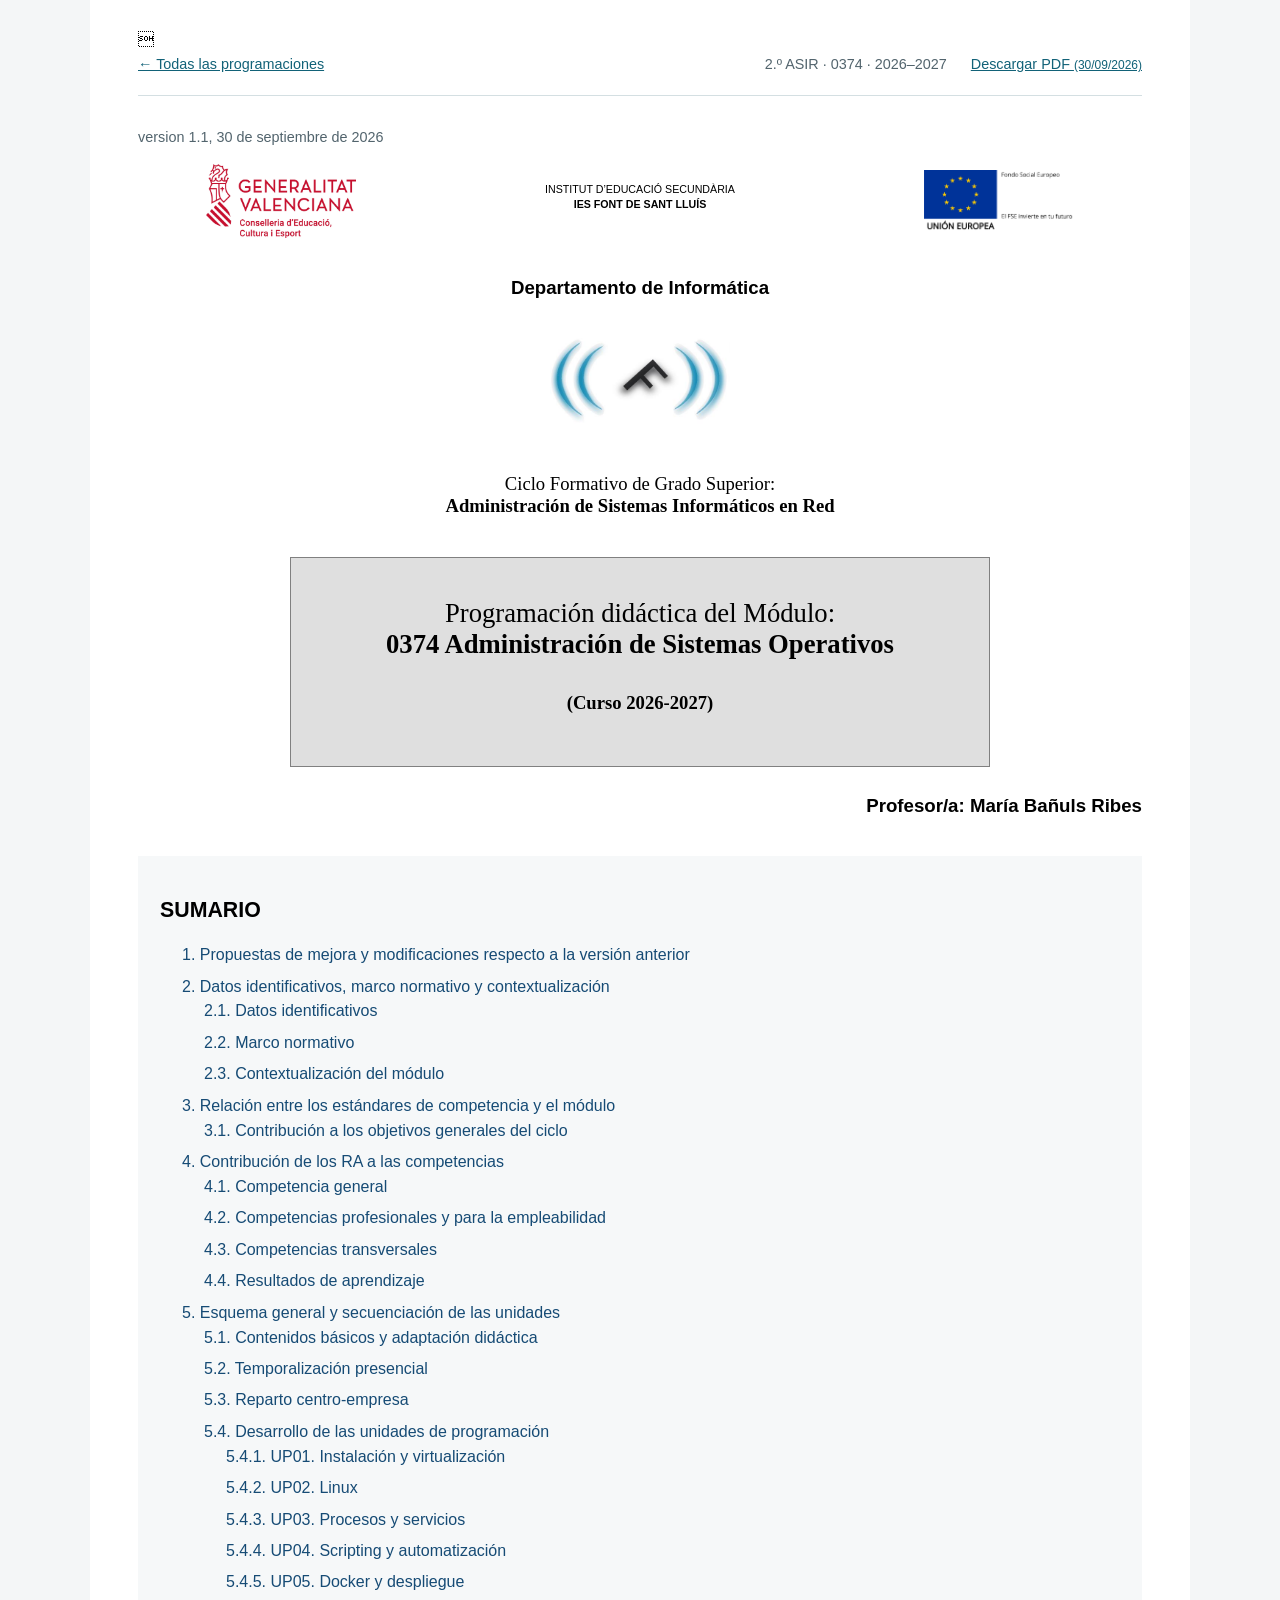
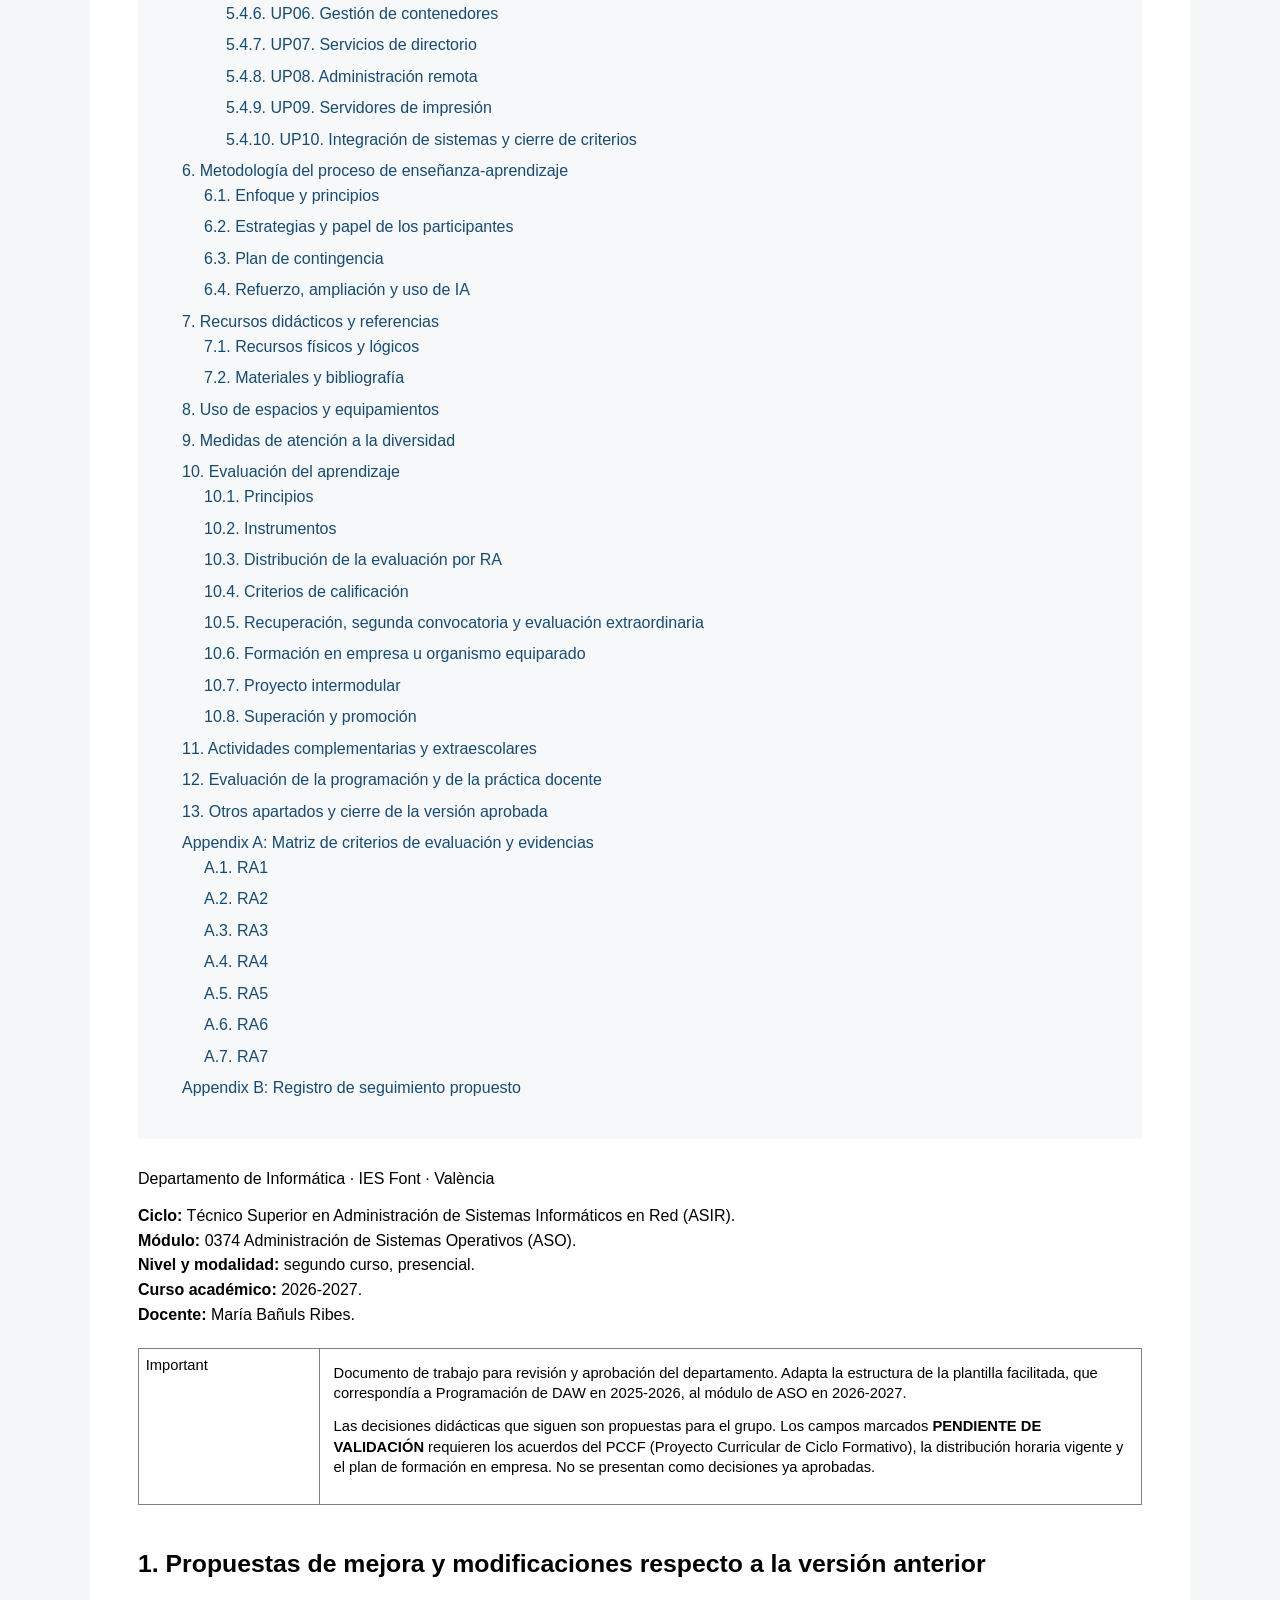
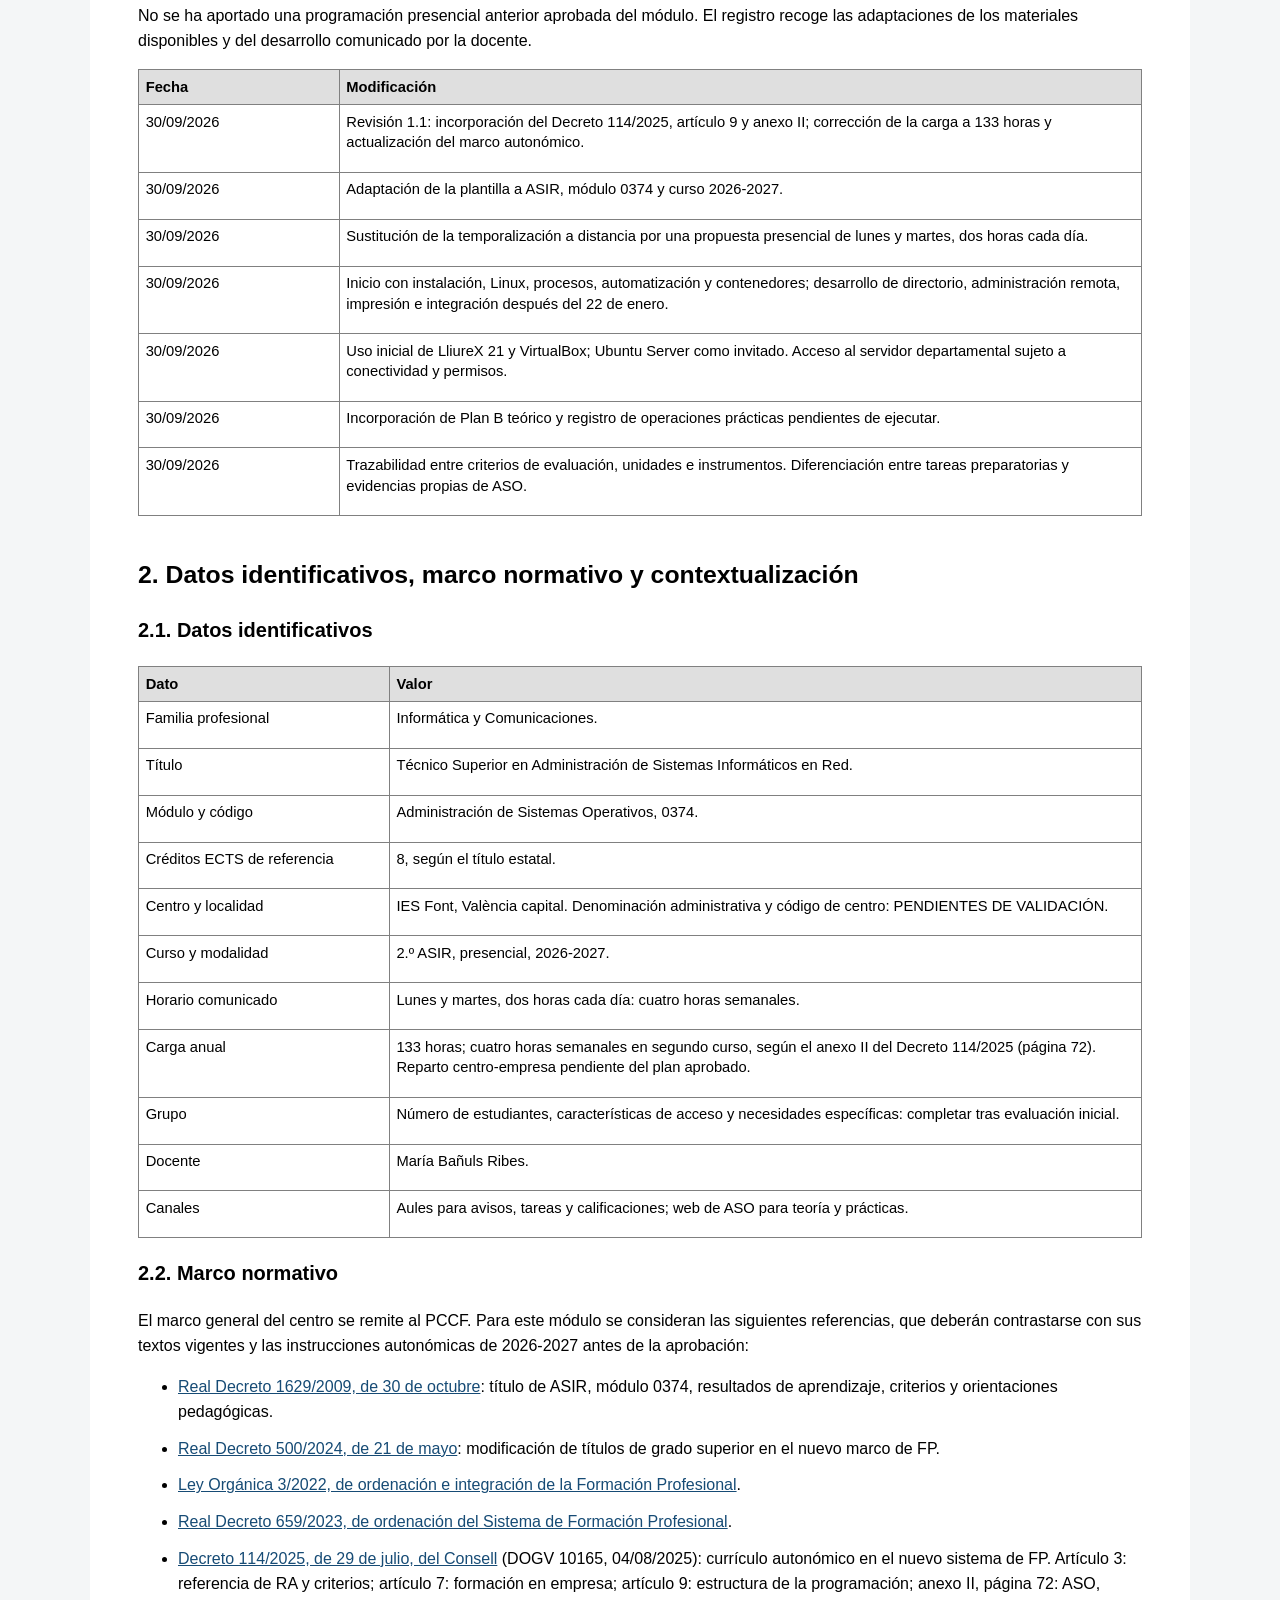
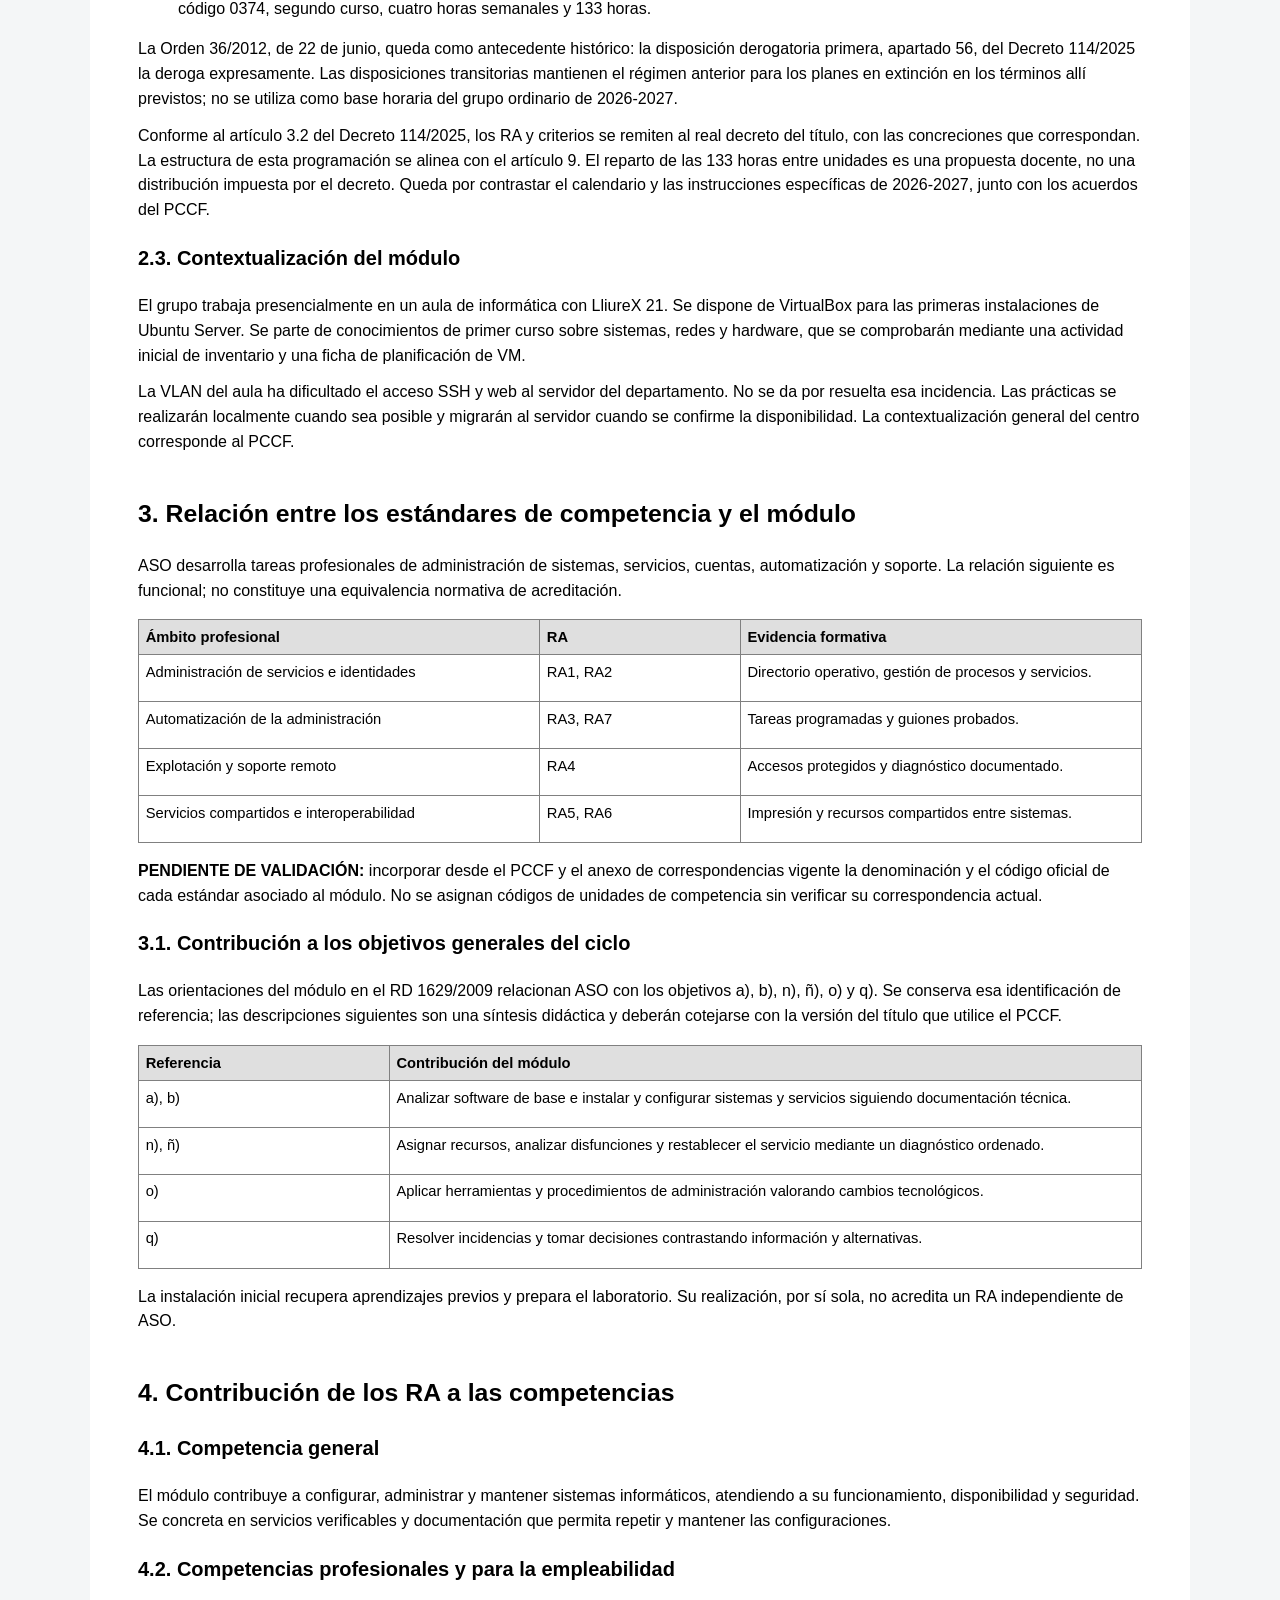
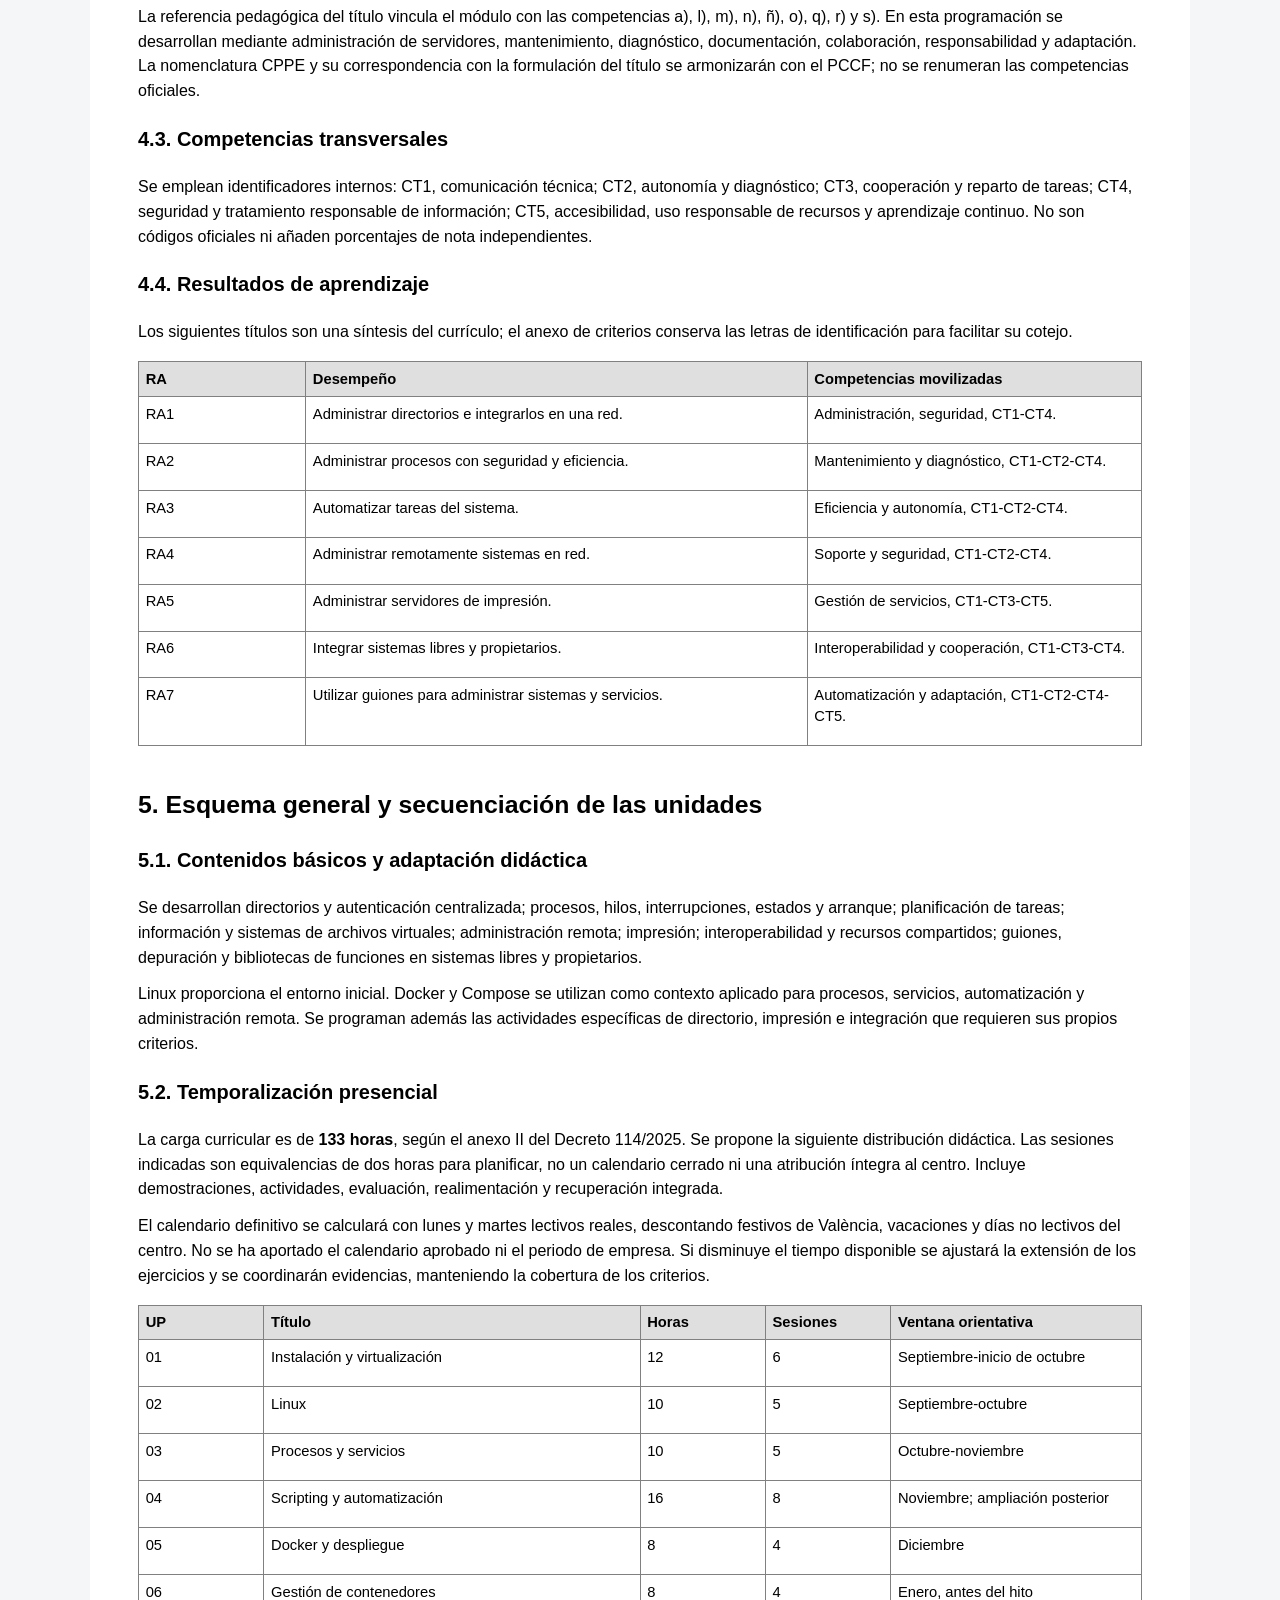
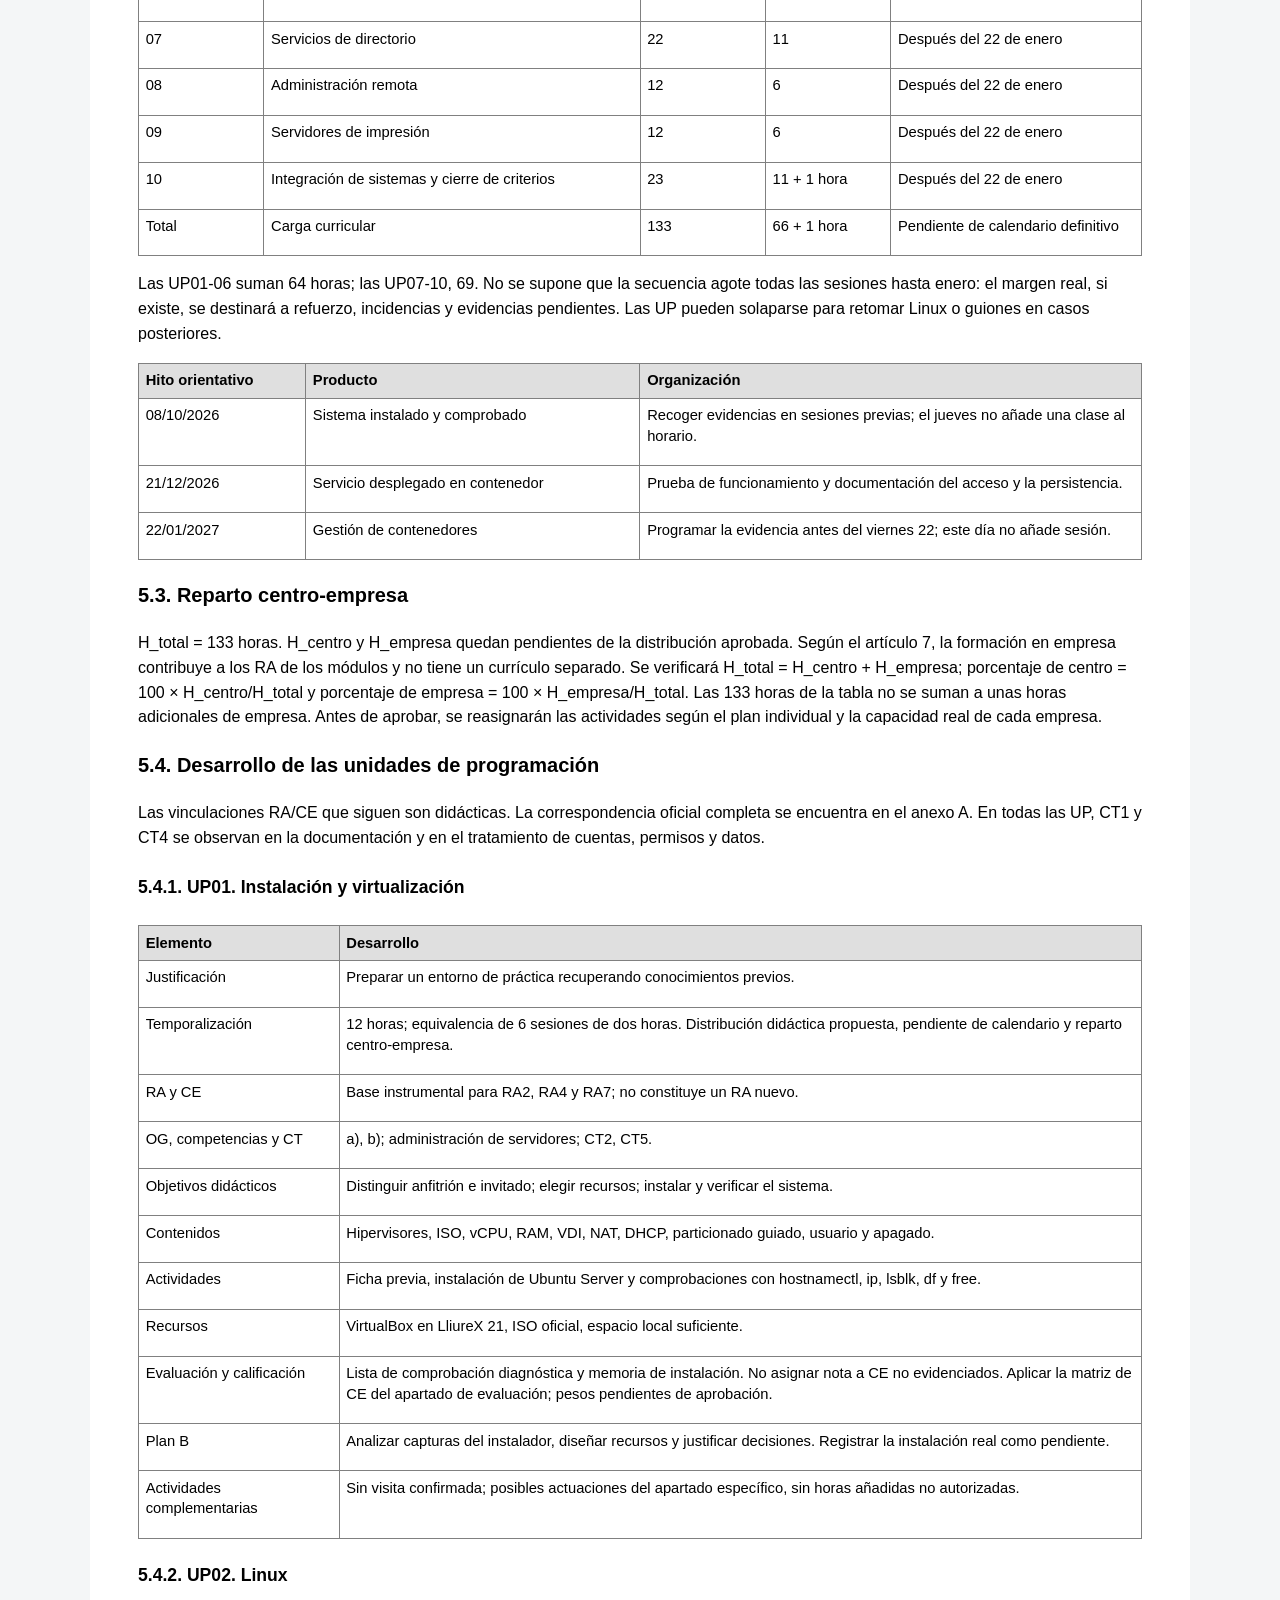
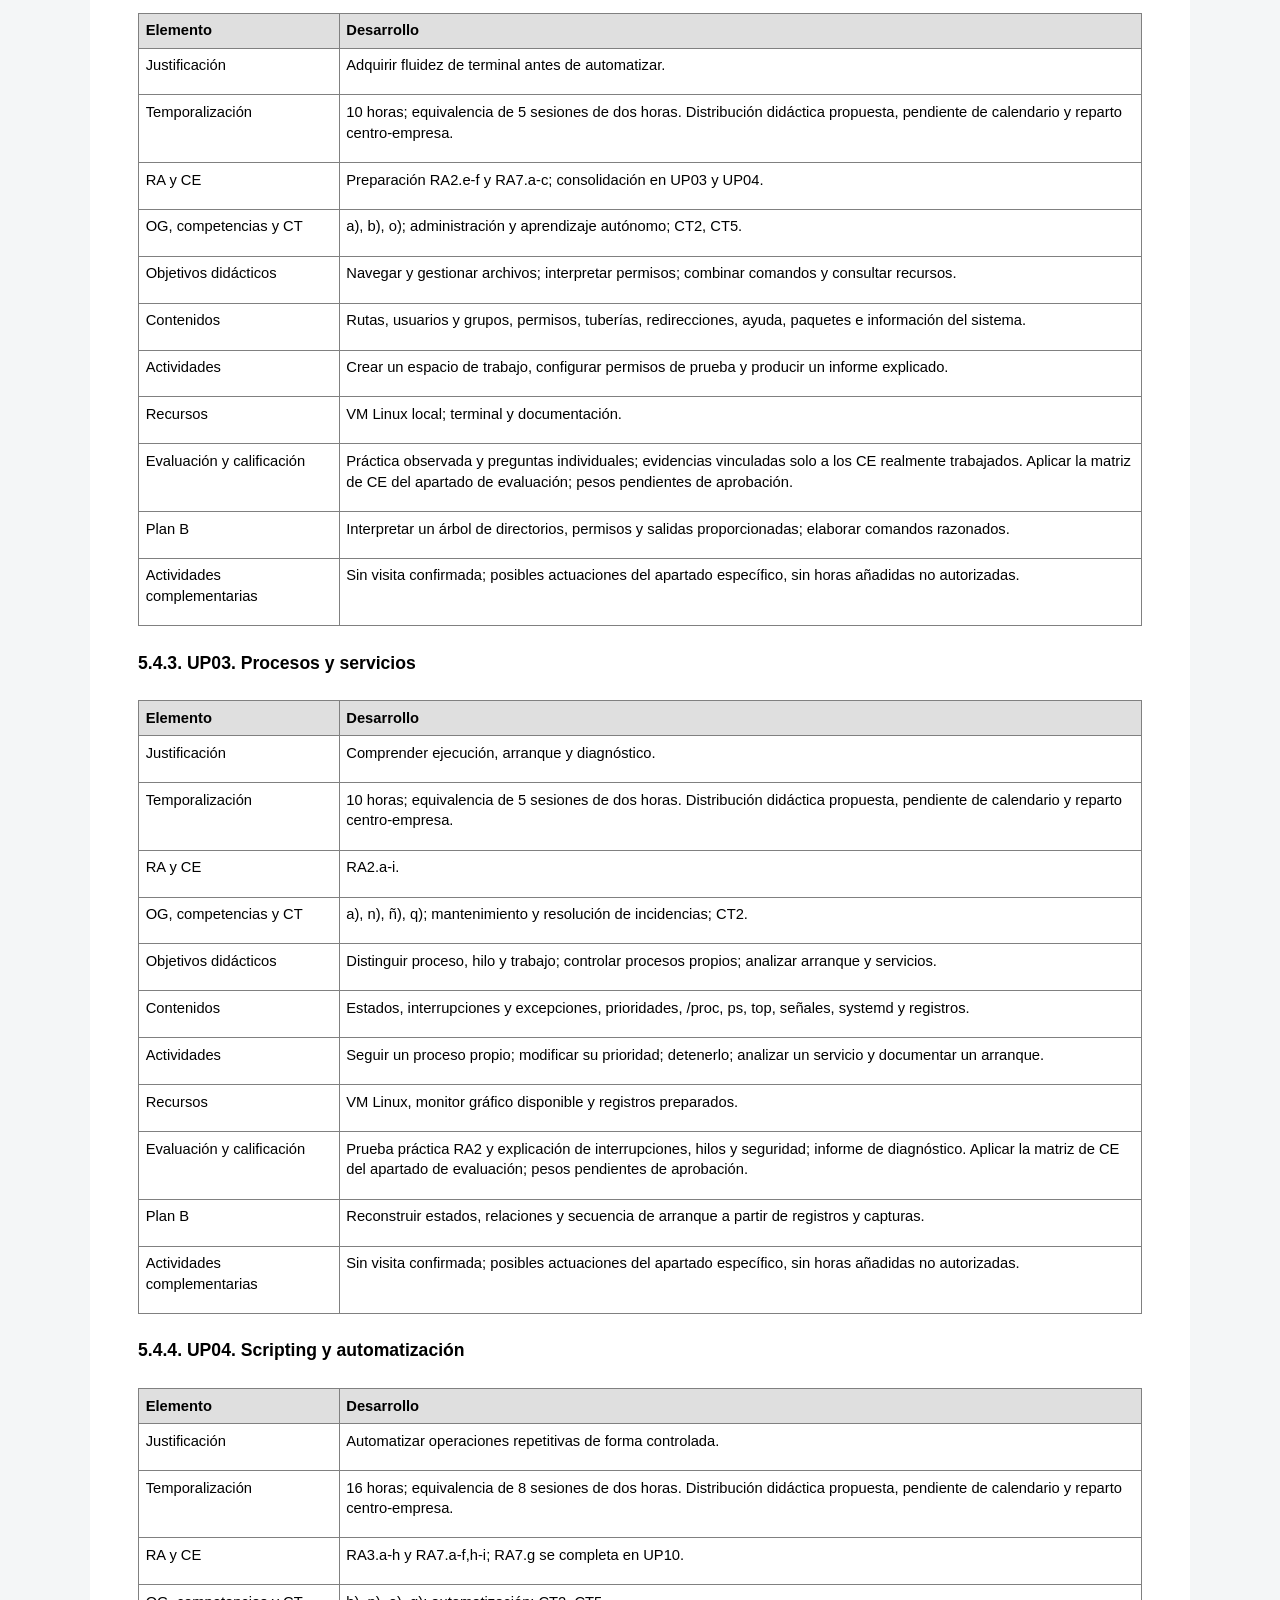
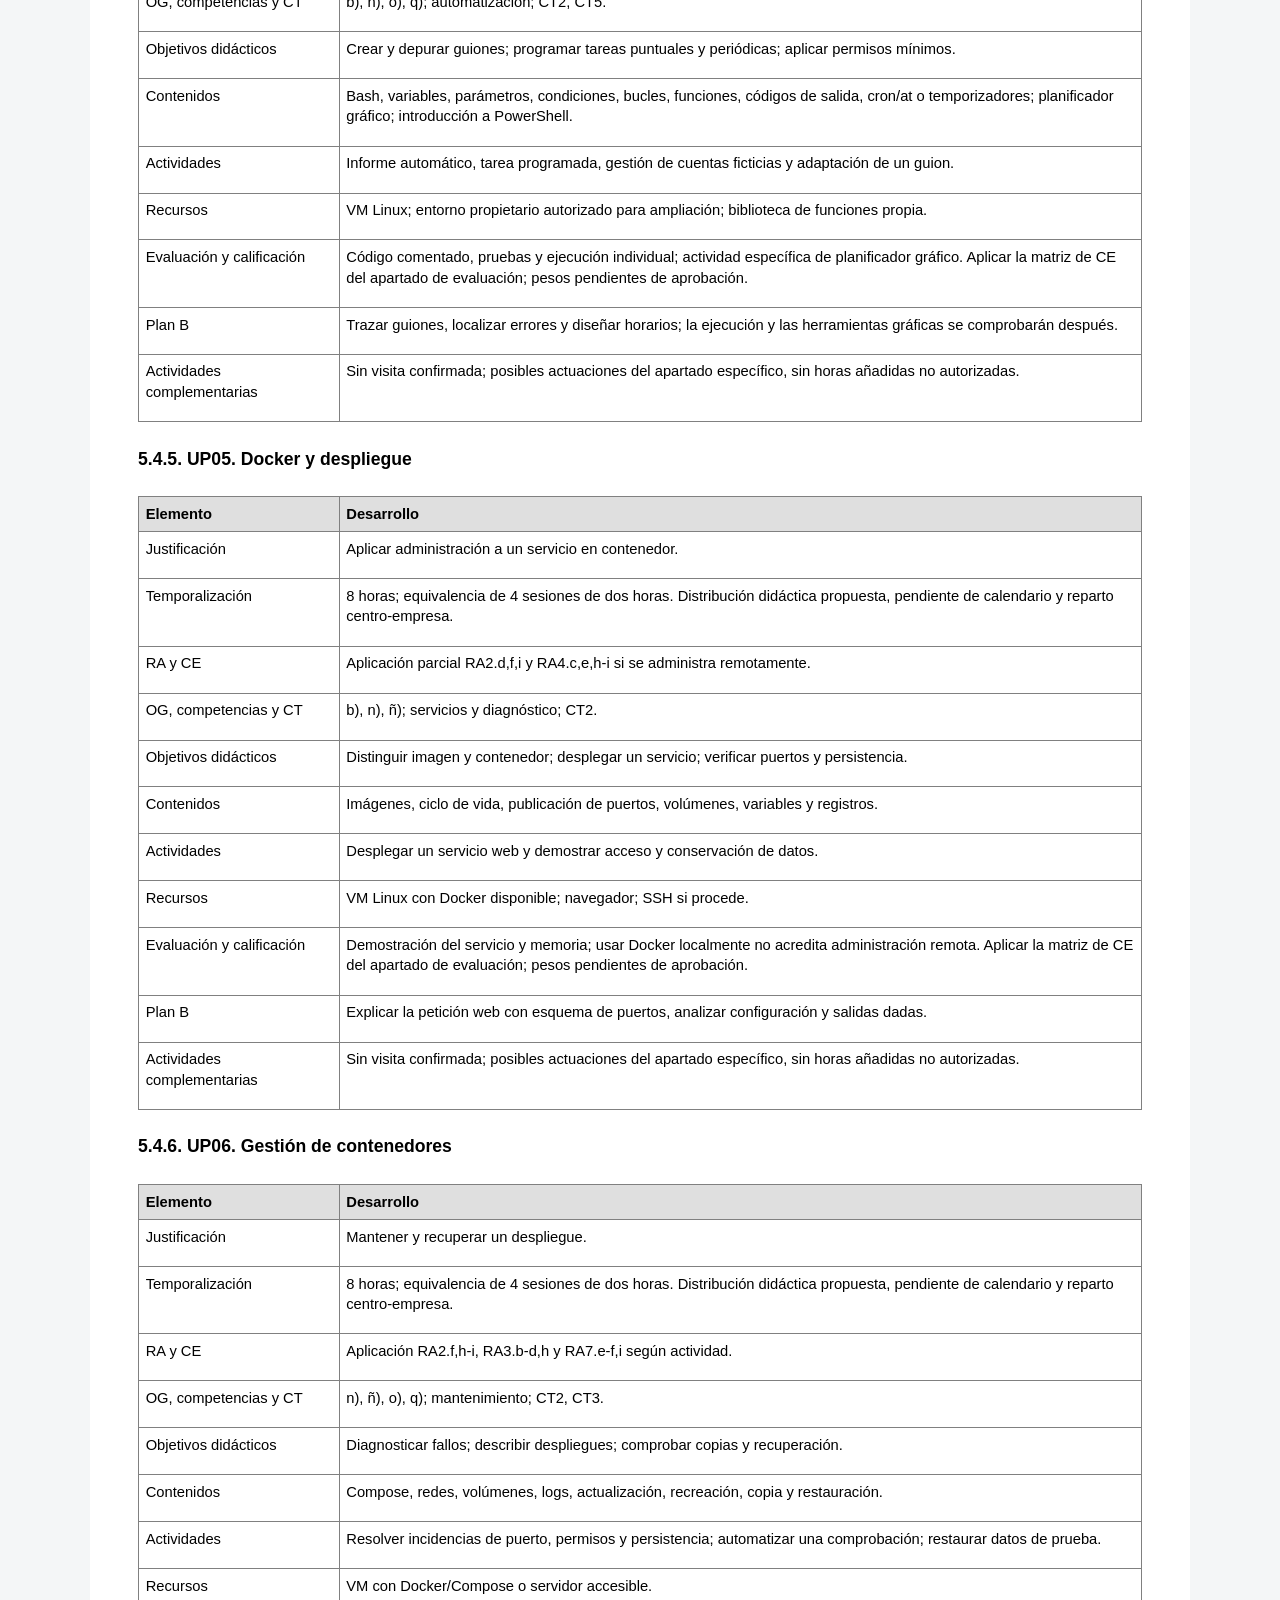
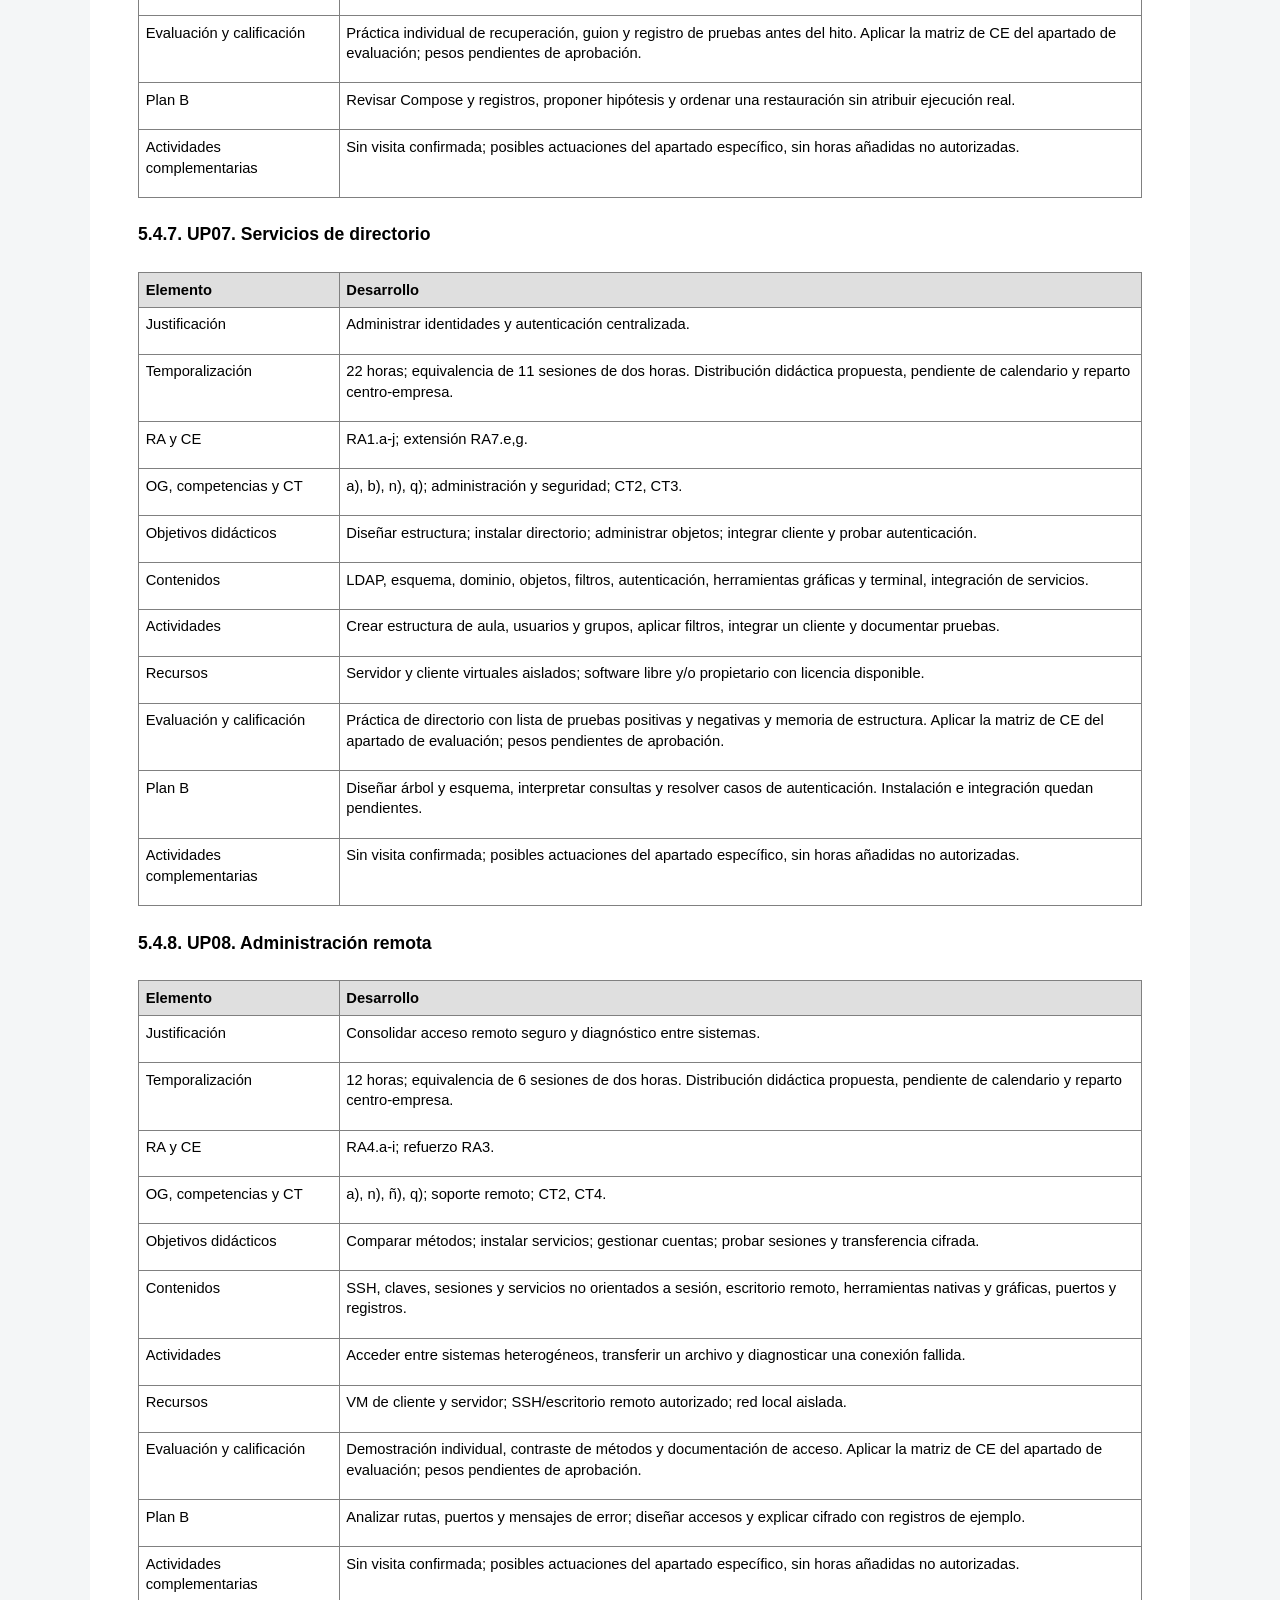
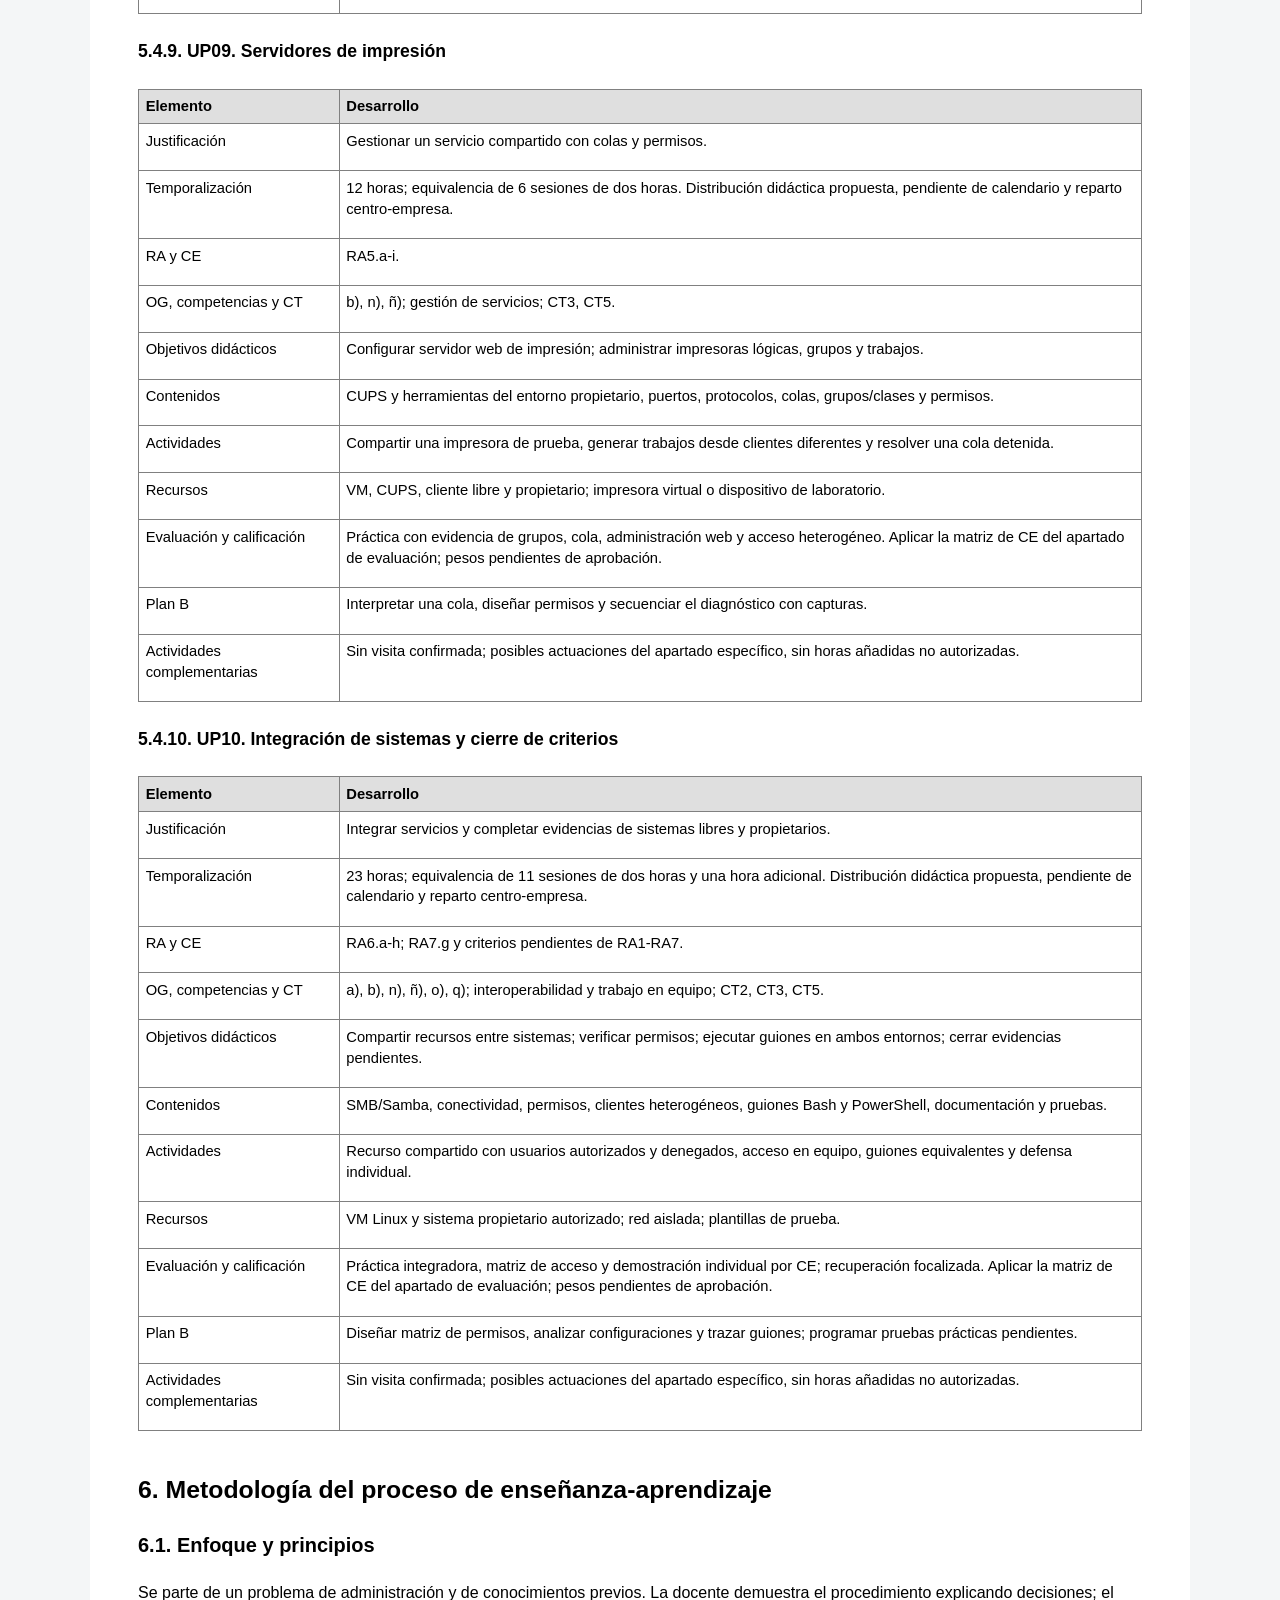
==== docs/aso/index.html @ 0830e432 "pages" ====
<!DOCTYPE html>
<html lang="es">
<head>
<meta charset="UTF-8">
<meta http-equiv="X-UA-Compatible" content="IE=edge">
<meta name="viewport" content="width=device-width, initial-scale=1.0">
<meta name="generator" content="Asciidoctor 2.0.26">
<title>Programación didáctica de Administración de Sistemas Operativos</title>
<link rel="stylesheet" href="../assets/styles/document.css">
</head>

<nav class="site-nav" aria-label="Navegación"><a href="../index.html">← Todas las programaciones</a><span>2.º ASIR · 0374 · 2026–2027</span><a href="../descargas/aso.pdf">Descargar PDF <small>(30/09/2026)</small></a></nav>
<div id="header">
<div class="details">
<span id="revnumber">version 1.1,</span>
<span id="revdate">30 de septiembre de 2026</span>
</div>
</div>
<div id="content">
<div id="preamble">
<div class="sectionbody">
<div class="openblock portada">
<div class="content">
<table class="tableblock frame-none grid-none stretch logos">
<colgroup>
<col style="width: 28.5714%;">
<col style="width: 42.8571%;">
<col style="width: 28.5715%;">
</colgroup>
<tbody>
<tr>
<td class="tableblock halign-left valign-top"><div class="content"><div class="imageblock">
<div class="content">
<img src="../assets/images/logo-gva.png" alt="Generalitat Valenciana" width="150">
</div>
</div></div></td>
<td class="tableblock halign-center valign-top"><div class="content"><div class="paragraph">
<p>INSTITUT D’EDUCACIÓ SECUNDÀRIA<br>
<strong>IES FONT DE SANT LLUÍS</strong></p>
</div></div></td>
<td class="tableblock halign-left valign-top"><div class="content"><div class="imageblock">
<div class="content">
<img src="../assets/images/logo-ue.png" alt="Unión Europea" width="150">
</div>
</div></div></td>
</tr>
</tbody>
</table>
<div class="paragraph departamento text-center">
<p><strong>Departamento de Informática</strong></p>
</div>
<div class="imageblock text-center">
<div class="content">
<img src="../assets/images/logo-ies-font.jpeg" alt="IES Font" width="180">
</div>
</div>
<div class="paragraph ciclo text-center">
<p>Ciclo Formativo de Grado Superior:<br>
<strong>Administración de Sistemas Informáticos en Red</strong></p>
</div>
<table class="tableblock frame-all grid-none stretch modulo">
<colgroup>
<col style="width: 100%;">
</colgroup>
<tbody>
<tr>
<td class="tableblock halign-center valign-top" style="background-color: #DFDFDF;"><div class="content"><div class="paragraph titulo-modulo">
<p>Programación didáctica del Módulo:<br>
<strong>0374 Administración de Sistemas Operativos</strong></p>
</div>
<div class="paragraph curso">
<p><strong>(Curso 2026-2027)</strong></p>
</div></div></td>
</tr>
</tbody>
</table>
<div class="paragraph profesor text-right">
<p><strong>Profesor/a: María Bañuls Ribes</strong></p>
</div>
</div>
</div>
<div style="page-break-after: always;"></div>
<div id="toc" class="toc">
<div id="toctitle" class="title">SUMARIO</div>
<ul class="sectlevel1">
<li><a href="#_propuestas_de_mejora_y_modificaciones_respecto_a_la_versión_anterior">1. Propuestas de mejora y modificaciones respecto a la versión anterior</a></li>
<li><a href="#_datos_identificativos_marco_normativo_y_contextualización">2. Datos identificativos, marco normativo y contextualización</a>
<ul class="sectlevel2">
<li><a href="#_datos_identificativos">2.1. Datos identificativos</a></li>
<li><a href="#_marco_normativo">2.2. Marco normativo</a></li>
<li><a href="#_contextualización_del_módulo">2.3. Contextualización del módulo</a></li>
</ul>
</li>
<li><a href="#_relación_entre_los_estándares_de_competencia_y_el_módulo">3. Relación entre los estándares de competencia y el módulo</a>
<ul class="sectlevel2">
<li><a href="#_contribución_a_los_objetivos_generales_del_ciclo">3.1. Contribución a los objetivos generales del ciclo</a></li>
</ul>
</li>
<li><a href="#_contribución_de_los_ra_a_las_competencias">4. Contribución de los RA a las competencias</a>
<ul class="sectlevel2">
<li><a href="#_competencia_general">4.1. Competencia general</a></li>
<li><a href="#_competencias_profesionales_y_para_la_empleabilidad">4.2. Competencias profesionales y para la empleabilidad</a></li>
<li><a href="#_competencias_transversales">4.3. Competencias transversales</a></li>
<li><a href="#_resultados_de_aprendizaje">4.4. Resultados de aprendizaje</a></li>
</ul>
</li>
<li><a href="#_esquema_general_y_secuenciación_de_las_unidades">5. Esquema general y secuenciación de las unidades</a>
<ul class="sectlevel2">
<li><a href="#_contenidos_básicos_y_adaptación_didáctica">5.1. Contenidos básicos y adaptación didáctica</a></li>
<li><a href="#_temporalización_presencial">5.2. Temporalización presencial</a></li>
<li><a href="#_reparto_centro_empresa">5.3. Reparto centro-empresa</a></li>
<li><a href="#_desarrollo_de_las_unidades_de_programación">5.4. Desarrollo de las unidades de programación</a>
<ul class="sectlevel3">
<li><a href="#_up01_instalación_y_virtualización">5.4.1. UP01. Instalación y virtualización</a></li>
<li><a href="#_up02_linux">5.4.2. UP02. Linux</a></li>
<li><a href="#_up03_procesos_y_servicios">5.4.3. UP03. Procesos y servicios</a></li>
<li><a href="#_up04_scripting_y_automatización">5.4.4. UP04. Scripting y automatización</a></li>
<li><a href="#_up05_docker_y_despliegue">5.4.5. UP05. Docker y despliegue</a></li>
<li><a href="#_up06_gestión_de_contenedores">5.4.6. UP06. Gestión de contenedores</a></li>
<li><a href="#_up07_servicios_de_directorio">5.4.7. UP07. Servicios de directorio</a></li>
<li><a href="#_up08_administración_remota">5.4.8. UP08. Administración remota</a></li>
<li><a href="#_up09_servidores_de_impresión">5.4.9. UP09. Servidores de impresión</a></li>
<li><a href="#_up10_integración_de_sistemas_y_cierre_de_criterios">5.4.10. UP10. Integración de sistemas y cierre de criterios</a></li>
</ul>
</li>
</ul>
</li>
<li><a href="#_metodología_del_proceso_de_enseñanza_aprendizaje">6. Metodología del proceso de enseñanza-aprendizaje</a>
<ul class="sectlevel2">
<li><a href="#_enfoque_y_principios">6.1. Enfoque y principios</a></li>
<li><a href="#_estrategias_y_papel_de_los_participantes">6.2. Estrategias y papel de los participantes</a></li>
<li><a href="#_plan_de_contingencia">6.3. Plan de contingencia</a></li>
<li><a href="#_refuerzo_ampliación_y_uso_de_ia">6.4. Refuerzo, ampliación y uso de IA</a></li>
</ul>
</li>
<li><a href="#_recursos_didácticos_y_referencias">7. Recursos didácticos y referencias</a>
<ul class="sectlevel2">
<li><a href="#_recursos_físicos_y_lógicos">7.1. Recursos físicos y lógicos</a></li>
<li><a href="#_materiales_y_bibliografía">7.2. Materiales y bibliografía</a></li>
</ul>
</li>
<li><a href="#_uso_de_espacios_y_equipamientos">8. Uso de espacios y equipamientos</a></li>
<li><a href="#_medidas_de_atención_a_la_diversidad">9. Medidas de atención a la diversidad</a></li>
<li><a href="#_evaluación_del_aprendizaje">10. Evaluación del aprendizaje</a>
<ul class="sectlevel2">
<li><a href="#_principios">10.1. Principios</a></li>
<li><a href="#_instrumentos">10.2. Instrumentos</a></li>
<li><a href="#_distribución_de_la_evaluación_por_ra">10.3. Distribución de la evaluación por RA</a></li>
<li><a href="#_criterios_de_calificación">10.4. Criterios de calificación</a></li>
<li><a href="#_recuperación_segunda_convocatoria_y_evaluación_extraordinaria">10.5. Recuperación, segunda convocatoria y evaluación extraordinaria</a></li>
<li><a href="#_formación_en_empresa_u_organismo_equiparado">10.6. Formación en empresa u organismo equiparado</a></li>
<li><a href="#_proyecto_intermodular">10.7. Proyecto intermodular</a></li>
<li><a href="#_superación_y_promoción">10.8. Superación y promoción</a></li>
</ul>
</li>
<li><a href="#_actividades_complementarias_y_extraescolares">11. Actividades complementarias y extraescolares</a></li>
<li><a href="#_evaluación_de_la_programación_y_de_la_práctica_docente">12. Evaluación de la programación y de la práctica docente</a></li>
<li><a href="#_otros_apartados_y_cierre_de_la_versión_aprobada">13. Otros apartados y cierre de la versión aprobada</a></li>
<li><a href="#_matriz_de_criterios_de_evaluación_y_evidencias">Appendix A: Matriz de criterios de evaluación y evidencias</a>
<ul class="sectlevel2">
<li><a href="#_ra1">A.1. RA1</a></li>
<li><a href="#_ra2">A.2. RA2</a></li>
<li><a href="#_ra3">A.3. RA3</a></li>
<li><a href="#_ra4">A.4. RA4</a></li>
<li><a href="#_ra5">A.5. RA5</a></li>
<li><a href="#_ra6">A.6. RA6</a></li>
<li><a href="#_ra7">A.7. RA7</a></li>
</ul>
</li>
<li><a href="#_registro_de_seguimiento_propuesto">Appendix B: Registro de seguimiento propuesto</a></li>
</ul>
</div>
<div style="page-break-after: always;"></div>
<div class="paragraph">
<p>Departamento de Informática · IES Font · València</p>
</div>
<div class="paragraph">
<p><strong>Ciclo:</strong> Técnico Superior en Administración de Sistemas Informáticos en Red (ASIR).<br>
<strong>Módulo:</strong> 0374 Administración de Sistemas Operativos (ASO).<br>
<strong>Nivel y modalidad:</strong> segundo curso, presencial.<br>
<strong>Curso académico:</strong> 2026-2027.<br>
<strong>Docente:</strong> María Bañuls Ribes.</p>
</div>
<div class="admonitionblock important">
<table>
<tr>
<td class="icon">
<div class="title">Important</div>
</td>
<td class="content">
<div class="paragraph">
<p>Documento de trabajo para revisión y aprobación del departamento. Adapta la estructura de la plantilla facilitada, que correspondía a Programación de DAW en 2025-2026, al módulo de ASO en 2026-2027.</p>
</div>
<div class="paragraph">
<p>Las decisiones didácticas que siguen son propuestas para el grupo. Los campos marcados <strong>PENDIENTE DE VALIDACIÓN</strong> requieren los acuerdos del PCCF (Proyecto Curricular de Ciclo Formativo), la distribución horaria vigente y el plan de formación en empresa. No se presentan como decisiones ya aprobadas.</p>
</div>
</td>
</tr>
</table>
</div>
</div>
</div>
<div class="sect1">
<h2 id="_propuestas_de_mejora_y_modificaciones_respecto_a_la_versión_anterior"><a class="anchor" href="#_propuestas_de_mejora_y_modificaciones_respecto_a_la_versión_anterior"></a>1. Propuestas de mejora y modificaciones respecto a la versión anterior</h2>
<div class="sectionbody">
<div class="paragraph">
<p>No se ha aportado una programación presencial anterior aprobada del módulo. El registro recoge las adaptaciones de los materiales disponibles y del desarrollo comunicado por la docente.</p>
</div>
<table class="tableblock frame-all grid-all stretch">
<colgroup>
<col style="width: 20%;">
<col style="width: 80%;">
</colgroup>
<thead>
<tr>
<th class="tableblock halign-left valign-top">Fecha</th>
<th class="tableblock halign-left valign-top">Modificación</th>
</tr>
</thead>
<tbody>
<tr>
<td class="tableblock halign-left valign-top"><p class="tableblock">30/09/2026</p></td>
<td class="tableblock halign-left valign-top"><p class="tableblock">Revisión 1.1: incorporación del Decreto 114/2025, artículo 9 y anexo II; corrección de la carga a 133 horas y actualización del marco autonómico.</p></td>
</tr>
<tr>
<td class="tableblock halign-left valign-top"><p class="tableblock">30/09/2026</p></td>
<td class="tableblock halign-left valign-top"><p class="tableblock">Adaptación de la plantilla a ASIR, módulo 0374 y curso 2026-2027.</p></td>
</tr>
<tr>
<td class="tableblock halign-left valign-top"><p class="tableblock">30/09/2026</p></td>
<td class="tableblock halign-left valign-top"><p class="tableblock">Sustitución de la temporalización a distancia por una propuesta presencial de lunes y martes, dos horas cada día.</p></td>
</tr>
<tr>
<td class="tableblock halign-left valign-top"><p class="tableblock">30/09/2026</p></td>
<td class="tableblock halign-left valign-top"><p class="tableblock">Inicio con instalación, Linux, procesos, automatización y contenedores; desarrollo de directorio, administración remota, impresión e integración después del 22 de enero.</p></td>
</tr>
<tr>
<td class="tableblock halign-left valign-top"><p class="tableblock">30/09/2026</p></td>
<td class="tableblock halign-left valign-top"><p class="tableblock">Uso inicial de LliureX 21 y VirtualBox; Ubuntu Server como invitado. Acceso al servidor departamental sujeto a conectividad y permisos.</p></td>
</tr>
<tr>
<td class="tableblock halign-left valign-top"><p class="tableblock">30/09/2026</p></td>
<td class="tableblock halign-left valign-top"><p class="tableblock">Incorporación de Plan B teórico y registro de operaciones prácticas pendientes de ejecutar.</p></td>
</tr>
<tr>
<td class="tableblock halign-left valign-top"><p class="tableblock">30/09/2026</p></td>
<td class="tableblock halign-left valign-top"><p class="tableblock">Trazabilidad entre criterios de evaluación, unidades e instrumentos. Diferenciación entre tareas preparatorias y evidencias propias de ASO.</p></td>
</tr>
</tbody>
</table>
</div>
</div>
<div class="sect1">
<h2 id="_datos_identificativos_marco_normativo_y_contextualización"><a class="anchor" href="#_datos_identificativos_marco_normativo_y_contextualización"></a>2. Datos identificativos, marco normativo y contextualización</h2>
<div class="sectionbody">
<div class="sect2">
<h3 id="_datos_identificativos"><a class="anchor" href="#_datos_identificativos"></a>2.1. Datos identificativos</h3>
<table class="tableblock frame-all grid-all stretch">
<colgroup>
<col style="width: 25%;">
<col style="width: 75%;">
</colgroup>
<thead>
<tr>
<th class="tableblock halign-left valign-top">Dato</th>
<th class="tableblock halign-left valign-top">Valor</th>
</tr>
</thead>
<tbody>
<tr>
<td class="tableblock halign-left valign-top"><p class="tableblock">Familia profesional</p></td>
<td class="tableblock halign-left valign-top"><p class="tableblock">Informática y Comunicaciones.</p></td>
</tr>
<tr>
<td class="tableblock halign-left valign-top"><p class="tableblock">Título</p></td>
<td class="tableblock halign-left valign-top"><p class="tableblock">Técnico Superior en Administración de Sistemas Informáticos en Red.</p></td>
</tr>
<tr>
<td class="tableblock halign-left valign-top"><p class="tableblock">Módulo y código</p></td>
<td class="tableblock halign-left valign-top"><p class="tableblock">Administración de Sistemas Operativos, 0374.</p></td>
</tr>
<tr>
<td class="tableblock halign-left valign-top"><p class="tableblock">Créditos ECTS de referencia</p></td>
<td class="tableblock halign-left valign-top"><p class="tableblock">8, según el título estatal.</p></td>
</tr>
<tr>
<td class="tableblock halign-left valign-top"><p class="tableblock">Centro y localidad</p></td>
<td class="tableblock halign-left valign-top"><p class="tableblock">IES Font, València capital. Denominación administrativa y código de centro: PENDIENTES DE VALIDACIÓN.</p></td>
</tr>
<tr>
<td class="tableblock halign-left valign-top"><p class="tableblock">Curso y modalidad</p></td>
<td class="tableblock halign-left valign-top"><p class="tableblock">2.º ASIR, presencial, 2026-2027.</p></td>
</tr>
<tr>
<td class="tableblock halign-left valign-top"><p class="tableblock">Horario comunicado</p></td>
<td class="tableblock halign-left valign-top"><p class="tableblock">Lunes y martes, dos horas cada día: cuatro horas semanales.</p></td>
</tr>
<tr>
<td class="tableblock halign-left valign-top"><p class="tableblock">Carga anual</p></td>
<td class="tableblock halign-left valign-top"><p class="tableblock">133 horas; cuatro horas semanales en segundo curso, según el anexo II del Decreto 114/2025 (página 72). Reparto centro-empresa pendiente del plan aprobado.</p></td>
</tr>
<tr>
<td class="tableblock halign-left valign-top"><p class="tableblock">Grupo</p></td>
<td class="tableblock halign-left valign-top"><p class="tableblock">Número de estudiantes, características de acceso y necesidades específicas: completar tras evaluación inicial.</p></td>
</tr>
<tr>
<td class="tableblock halign-left valign-top"><p class="tableblock">Docente</p></td>
<td class="tableblock halign-left valign-top"><p class="tableblock">María Bañuls Ribes.</p></td>
</tr>
<tr>
<td class="tableblock halign-left valign-top"><p class="tableblock">Canales</p></td>
<td class="tableblock halign-left valign-top"><p class="tableblock">Aules para avisos, tareas y calificaciones; web de ASO para teoría y prácticas.</p></td>
</tr>
</tbody>
</table>
</div>
<div class="sect2">
<h3 id="_marco_normativo"><a class="anchor" href="#_marco_normativo"></a>2.2. Marco normativo</h3>
<div class="paragraph">
<p>El marco general del centro se remite al PCCF. Para este módulo se consideran las siguientes referencias, que deberán contrastarse con sus textos vigentes y las instrucciones autonómicas de 2026-2027 antes de la aprobación:</p>
</div>
<div class="ulist">
<ul>
<li>
<p><a href="https://www.boe.es/buscar/doc.php?id=BOE-A-2009-18355">Real Decreto 1629/2009, de 30 de octubre</a>: título de ASIR, módulo 0374, resultados de aprendizaje, criterios y orientaciones pedagógicas.</p>
</li>
<li>
<p><a href="https://www.boe.es/buscar/doc.php?id=BOE-A-2024-10685">Real Decreto 500/2024, de 21 de mayo</a>: modificación de títulos de grado superior en el nuevo marco de FP.</p>
</li>
<li>
<p><a href="https://www.boe.es/eli/es/lo/2022/03/31/3/con">Ley Orgánica 3/2022, de ordenación e integración de la Formación Profesional</a>.</p>
</li>
<li>
<p><a href="https://www.boe.es/eli/es/rd/2023/07/18/659/con">Real Decreto 659/2023, de ordenación del Sistema de Formación Profesional</a>.</p>
</li>
<li>
<p><a href="https://dogv.gva.es/datos/2025/08/04/pdf/2025_29742_va.pdf">Decreto 114/2025, de 29 de julio, del Consell</a> (DOGV 10165, 04/08/2025): currículo autonómico en el nuevo sistema de FP. Artículo 3: referencia de RA y criterios; artículo 7: formación en empresa; artículo 9: estructura de la programación; anexo II, página 72: ASO, código 0374, segundo curso, cuatro horas semanales y 133 horas.</p>
</li>
</ul>
</div>
<div class="paragraph">
<p>La Orden 36/2012, de 22 de junio, queda como antecedente histórico: la disposición derogatoria primera, apartado 56, del Decreto 114/2025 la deroga expresamente. Las disposiciones transitorias mantienen el régimen anterior para los planes en extinción en los términos allí previstos; no se utiliza como base horaria del grupo ordinario de 2026-2027.</p>
</div>
<div class="paragraph">
<p>Conforme al artículo 3.2 del Decreto 114/2025, los RA y criterios se remiten al real decreto del título, con las concreciones que correspondan. La estructura de esta programación se alinea con el artículo 9. El reparto de las 133 horas entre unidades es una propuesta docente, no una distribución impuesta por el decreto. Queda por contrastar el calendario y las instrucciones específicas de 2026-2027, junto con los acuerdos del PCCF.</p>
</div>
</div>
<div class="sect2">
<h3 id="_contextualización_del_módulo"><a class="anchor" href="#_contextualización_del_módulo"></a>2.3. Contextualización del módulo</h3>
<div class="paragraph">
<p>El grupo trabaja presencialmente en un aula de informática con LliureX 21. Se dispone de VirtualBox para las primeras instalaciones de Ubuntu Server. Se parte de conocimientos de primer curso sobre sistemas, redes y hardware, que se comprobarán mediante una actividad inicial de inventario y una ficha de planificación de VM.</p>
</div>
<div class="paragraph">
<p>La VLAN del aula ha dificultado el acceso SSH y web al servidor del departamento. No se da por resuelta esa incidencia. Las prácticas se realizarán localmente cuando sea posible y migrarán al servidor cuando se confirme la disponibilidad. La contextualización general del centro corresponde al PCCF.</p>
</div>
</div>
</div>
</div>
<div class="sect1">
<h2 id="_relación_entre_los_estándares_de_competencia_y_el_módulo"><a class="anchor" href="#_relación_entre_los_estándares_de_competencia_y_el_módulo"></a>3. Relación entre los estándares de competencia y el módulo</h2>
<div class="sectionbody">
<div class="paragraph">
<p>ASO desarrolla tareas profesionales de administración de sistemas, servicios, cuentas, automatización y soporte. La relación siguiente es funcional; no constituye una equivalencia normativa de acreditación.</p>
</div>
<table class="tableblock frame-all grid-all stretch">
<colgroup>
<col style="width: 40%;">
<col style="width: 20%;">
<col style="width: 40%;">
</colgroup>
<thead>
<tr>
<th class="tableblock halign-left valign-top">Ámbito profesional</th>
<th class="tableblock halign-left valign-top">RA</th>
<th class="tableblock halign-left valign-top">Evidencia formativa</th>
</tr>
</thead>
<tbody>
<tr>
<td class="tableblock halign-left valign-top"><p class="tableblock">Administración de servicios e identidades</p></td>
<td class="tableblock halign-left valign-top"><p class="tableblock">RA1, RA2</p></td>
<td class="tableblock halign-left valign-top"><p class="tableblock">Directorio operativo, gestión de procesos y servicios.</p></td>
</tr>
<tr>
<td class="tableblock halign-left valign-top"><p class="tableblock">Automatización de la administración</p></td>
<td class="tableblock halign-left valign-top"><p class="tableblock">RA3, RA7</p></td>
<td class="tableblock halign-left valign-top"><p class="tableblock">Tareas programadas y guiones probados.</p></td>
</tr>
<tr>
<td class="tableblock halign-left valign-top"><p class="tableblock">Explotación y soporte remoto</p></td>
<td class="tableblock halign-left valign-top"><p class="tableblock">RA4</p></td>
<td class="tableblock halign-left valign-top"><p class="tableblock">Accesos protegidos y diagnóstico documentado.</p></td>
</tr>
<tr>
<td class="tableblock halign-left valign-top"><p class="tableblock">Servicios compartidos e interoperabilidad</p></td>
<td class="tableblock halign-left valign-top"><p class="tableblock">RA5, RA6</p></td>
<td class="tableblock halign-left valign-top"><p class="tableblock">Impresión y recursos compartidos entre sistemas.</p></td>
</tr>
</tbody>
</table>
<div class="paragraph">
<p><strong>PENDIENTE DE VALIDACIÓN:</strong> incorporar desde el PCCF y el anexo de correspondencias vigente la denominación y el código oficial de cada estándar asociado al módulo. No se asignan códigos de unidades de competencia sin verificar su correspondencia actual.</p>
</div>
<div class="sect2">
<h3 id="_contribución_a_los_objetivos_generales_del_ciclo"><a class="anchor" href="#_contribución_a_los_objetivos_generales_del_ciclo"></a>3.1. Contribución a los objetivos generales del ciclo</h3>
<div class="paragraph">
<p>Las orientaciones del módulo en el RD 1629/2009 relacionan ASO con los objetivos a), b), n), ñ), o) y q). Se conserva esa identificación de referencia; las descripciones siguientes son una síntesis didáctica y deberán cotejarse con la versión del título que utilice el PCCF.</p>
</div>
<table class="tableblock frame-all grid-all stretch">
<colgroup>
<col style="width: 25%;">
<col style="width: 75%;">
</colgroup>
<thead>
<tr>
<th class="tableblock halign-left valign-top">Referencia</th>
<th class="tableblock halign-left valign-top">Contribución del módulo</th>
</tr>
</thead>
<tbody>
<tr>
<td class="tableblock halign-left valign-top"><p class="tableblock">a), b)</p></td>
<td class="tableblock halign-left valign-top"><p class="tableblock">Analizar software de base e instalar y configurar sistemas y servicios siguiendo documentación técnica.</p></td>
</tr>
<tr>
<td class="tableblock halign-left valign-top"><p class="tableblock">n), ñ)</p></td>
<td class="tableblock halign-left valign-top"><p class="tableblock">Asignar recursos, analizar disfunciones y restablecer el servicio mediante un diagnóstico ordenado.</p></td>
</tr>
<tr>
<td class="tableblock halign-left valign-top"><p class="tableblock">o)</p></td>
<td class="tableblock halign-left valign-top"><p class="tableblock">Aplicar herramientas y procedimientos de administración valorando cambios tecnológicos.</p></td>
</tr>
<tr>
<td class="tableblock halign-left valign-top"><p class="tableblock">q)</p></td>
<td class="tableblock halign-left valign-top"><p class="tableblock">Resolver incidencias y tomar decisiones contrastando información y alternativas.</p></td>
</tr>
</tbody>
</table>
<div class="paragraph">
<p>La instalación inicial recupera aprendizajes previos y prepara el laboratorio. Su realización, por sí sola, no acredita un RA independiente de ASO.</p>
</div>
</div>
</div>
</div>
<div class="sect1">
<h2 id="_contribución_de_los_ra_a_las_competencias"><a class="anchor" href="#_contribución_de_los_ra_a_las_competencias"></a>4. Contribución de los RA a las competencias</h2>
<div class="sectionbody">
<div class="sect2">
<h3 id="_competencia_general"><a class="anchor" href="#_competencia_general"></a>4.1. Competencia general</h3>
<div class="paragraph">
<p>El módulo contribuye a configurar, administrar y mantener sistemas informáticos, atendiendo a su funcionamiento, disponibilidad y seguridad. Se concreta en servicios verificables y documentación que permita repetir y mantener las configuraciones.</p>
</div>
</div>
<div class="sect2">
<h3 id="_competencias_profesionales_y_para_la_empleabilidad"><a class="anchor" href="#_competencias_profesionales_y_para_la_empleabilidad"></a>4.2. Competencias profesionales y para la empleabilidad</h3>
<div class="paragraph">
<p>La referencia pedagógica del título vincula el módulo con las competencias a), l), m), n), ñ), o), q), r) y s). En esta programación se desarrollan mediante administración de servidores, mantenimiento, diagnóstico, documentación, colaboración, responsabilidad y adaptación. La nomenclatura CPPE y su correspondencia con la formulación del título se armonizarán con el PCCF; no se renumeran las competencias oficiales.</p>
</div>
</div>
<div class="sect2">
<h3 id="_competencias_transversales"><a class="anchor" href="#_competencias_transversales"></a>4.3. Competencias transversales</h3>
<div class="paragraph">
<p>Se emplean identificadores internos: CT1, comunicación técnica; CT2, autonomía y diagnóstico; CT3, cooperación y reparto de tareas; CT4, seguridad y tratamiento responsable de información; CT5, accesibilidad, uso responsable de recursos y aprendizaje continuo. No son códigos oficiales ni añaden porcentajes de nota independientes.</p>
</div>
</div>
<div class="sect2">
<h3 id="_resultados_de_aprendizaje"><a class="anchor" href="#_resultados_de_aprendizaje"></a>4.4. Resultados de aprendizaje</h3>
<div class="paragraph">
<p>Los siguientes títulos son una síntesis del currículo; el anexo de criterios conserva las letras de identificación para facilitar su cotejo.</p>
</div>
<table class="tableblock frame-all grid-all stretch">
<colgroup>
<col style="width: 16.6666%;">
<col style="width: 50%;">
<col style="width: 33.3334%;">
</colgroup>
<thead>
<tr>
<th class="tableblock halign-left valign-top">RA</th>
<th class="tableblock halign-left valign-top">Desempeño</th>
<th class="tableblock halign-left valign-top">Competencias movilizadas</th>
</tr>
</thead>
<tbody>
<tr>
<td class="tableblock halign-left valign-top"><p class="tableblock">RA1</p></td>
<td class="tableblock halign-left valign-top"><p class="tableblock">Administrar directorios e integrarlos en una red.</p></td>
<td class="tableblock halign-left valign-top"><p class="tableblock">Administración, seguridad, CT1-CT4.</p></td>
</tr>
<tr>
<td class="tableblock halign-left valign-top"><p class="tableblock">RA2</p></td>
<td class="tableblock halign-left valign-top"><p class="tableblock">Administrar procesos con seguridad y eficiencia.</p></td>
<td class="tableblock halign-left valign-top"><p class="tableblock">Mantenimiento y diagnóstico, CT1-CT2-CT4.</p></td>
</tr>
<tr>
<td class="tableblock halign-left valign-top"><p class="tableblock">RA3</p></td>
<td class="tableblock halign-left valign-top"><p class="tableblock">Automatizar tareas del sistema.</p></td>
<td class="tableblock halign-left valign-top"><p class="tableblock">Eficiencia y autonomía, CT1-CT2-CT4.</p></td>
</tr>
<tr>
<td class="tableblock halign-left valign-top"><p class="tableblock">RA4</p></td>
<td class="tableblock halign-left valign-top"><p class="tableblock">Administrar remotamente sistemas en red.</p></td>
<td class="tableblock halign-left valign-top"><p class="tableblock">Soporte y seguridad, CT1-CT2-CT4.</p></td>
</tr>
<tr>
<td class="tableblock halign-left valign-top"><p class="tableblock">RA5</p></td>
<td class="tableblock halign-left valign-top"><p class="tableblock">Administrar servidores de impresión.</p></td>
<td class="tableblock halign-left valign-top"><p class="tableblock">Gestión de servicios, CT1-CT3-CT5.</p></td>
</tr>
<tr>
<td class="tableblock halign-left valign-top"><p class="tableblock">RA6</p></td>
<td class="tableblock halign-left valign-top"><p class="tableblock">Integrar sistemas libres y propietarios.</p></td>
<td class="tableblock halign-left valign-top"><p class="tableblock">Interoperabilidad y cooperación, CT1-CT3-CT4.</p></td>
</tr>
<tr>
<td class="tableblock halign-left valign-top"><p class="tableblock">RA7</p></td>
<td class="tableblock halign-left valign-top"><p class="tableblock">Utilizar guiones para administrar sistemas y servicios.</p></td>
<td class="tableblock halign-left valign-top"><p class="tableblock">Automatización y adaptación, CT1-CT2-CT4-CT5.</p></td>
</tr>
</tbody>
</table>
</div>
</div>
</div>
<div class="sect1">
<h2 id="_esquema_general_y_secuenciación_de_las_unidades"><a class="anchor" href="#_esquema_general_y_secuenciación_de_las_unidades"></a>5. Esquema general y secuenciación de las unidades</h2>
<div class="sectionbody">
<div class="sect2">
<h3 id="_contenidos_básicos_y_adaptación_didáctica"><a class="anchor" href="#_contenidos_básicos_y_adaptación_didáctica"></a>5.1. Contenidos básicos y adaptación didáctica</h3>
<div class="paragraph">
<p>Se desarrollan directorios y autenticación centralizada; procesos, hilos, interrupciones, estados y arranque; planificación de tareas; información y sistemas de archivos virtuales; administración remota; impresión; interoperabilidad y recursos compartidos; guiones, depuración y bibliotecas de funciones en sistemas libres y propietarios.</p>
</div>
<div class="paragraph">
<p>Linux proporciona el entorno inicial. Docker y Compose se utilizan como contexto aplicado para procesos, servicios, automatización y administración remota. Se programan además las actividades específicas de directorio, impresión e integración que requieren sus propios criterios.</p>
</div>
</div>
<div class="sect2">
<h3 id="_temporalización_presencial"><a class="anchor" href="#_temporalización_presencial"></a>5.2. Temporalización presencial</h3>
<div class="paragraph">
<p>La carga curricular es de <strong>133 horas</strong>, según el anexo II del Decreto 114/2025. Se propone la siguiente distribución didáctica. Las sesiones indicadas son equivalencias de dos horas para planificar, no un calendario cerrado ni una atribución íntegra al centro. Incluye demostraciones, actividades, evaluación, realimentación y recuperación integrada.</p>
</div>
<div class="paragraph">
<p>El calendario definitivo se calculará con lunes y martes lectivos reales, descontando festivos de València, vacaciones y días no lectivos del centro. No se ha aportado el calendario aprobado ni el periodo de empresa. Si disminuye el tiempo disponible se ajustará la extensión de los ejercicios y se coordinarán evidencias, manteniendo la cobertura de los criterios.</p>
</div>
<table class="tableblock frame-all grid-all stretch">
<colgroup>
<col style="width: 12.5%;">
<col style="width: 37.5%;">
<col style="width: 12.5%;">
<col style="width: 12.5%;">
<col style="width: 25%;">
</colgroup>
<thead>
<tr>
<th class="tableblock halign-left valign-top">UP</th>
<th class="tableblock halign-left valign-top">Título</th>
<th class="tableblock halign-left valign-top">Horas</th>
<th class="tableblock halign-left valign-top">Sesiones</th>
<th class="tableblock halign-left valign-top">Ventana orientativa</th>
</tr>
</thead>
<tbody>
<tr>
<td class="tableblock halign-left valign-top"><p class="tableblock">01</p></td>
<td class="tableblock halign-left valign-top"><p class="tableblock">Instalación y virtualización</p></td>
<td class="tableblock halign-left valign-top"><p class="tableblock">12</p></td>
<td class="tableblock halign-left valign-top"><p class="tableblock">6</p></td>
<td class="tableblock halign-left valign-top"><p class="tableblock">Septiembre-inicio de octubre</p></td>
</tr>
<tr>
<td class="tableblock halign-left valign-top"><p class="tableblock">02</p></td>
<td class="tableblock halign-left valign-top"><p class="tableblock">Linux</p></td>
<td class="tableblock halign-left valign-top"><p class="tableblock">10</p></td>
<td class="tableblock halign-left valign-top"><p class="tableblock">5</p></td>
<td class="tableblock halign-left valign-top"><p class="tableblock">Septiembre-octubre</p></td>
</tr>
<tr>
<td class="tableblock halign-left valign-top"><p class="tableblock">03</p></td>
<td class="tableblock halign-left valign-top"><p class="tableblock">Procesos y servicios</p></td>
<td class="tableblock halign-left valign-top"><p class="tableblock">10</p></td>
<td class="tableblock halign-left valign-top"><p class="tableblock">5</p></td>
<td class="tableblock halign-left valign-top"><p class="tableblock">Octubre-noviembre</p></td>
</tr>
<tr>
<td class="tableblock halign-left valign-top"><p class="tableblock">04</p></td>
<td class="tableblock halign-left valign-top"><p class="tableblock">Scripting y automatización</p></td>
<td class="tableblock halign-left valign-top"><p class="tableblock">16</p></td>
<td class="tableblock halign-left valign-top"><p class="tableblock">8</p></td>
<td class="tableblock halign-left valign-top"><p class="tableblock">Noviembre; ampliación posterior</p></td>
</tr>
<tr>
<td class="tableblock halign-left valign-top"><p class="tableblock">05</p></td>
<td class="tableblock halign-left valign-top"><p class="tableblock">Docker y despliegue</p></td>
<td class="tableblock halign-left valign-top"><p class="tableblock">8</p></td>
<td class="tableblock halign-left valign-top"><p class="tableblock">4</p></td>
<td class="tableblock halign-left valign-top"><p class="tableblock">Diciembre</p></td>
</tr>
<tr>
<td class="tableblock halign-left valign-top"><p class="tableblock">06</p></td>
<td class="tableblock halign-left valign-top"><p class="tableblock">Gestión de contenedores</p></td>
<td class="tableblock halign-left valign-top"><p class="tableblock">8</p></td>
<td class="tableblock halign-left valign-top"><p class="tableblock">4</p></td>
<td class="tableblock halign-left valign-top"><p class="tableblock">Enero, antes del hito</p></td>
</tr>
<tr>
<td class="tableblock halign-left valign-top"><p class="tableblock">07</p></td>
<td class="tableblock halign-left valign-top"><p class="tableblock">Servicios de directorio</p></td>
<td class="tableblock halign-left valign-top"><p class="tableblock">22</p></td>
<td class="tableblock halign-left valign-top"><p class="tableblock">11</p></td>
<td class="tableblock halign-left valign-top"><p class="tableblock">Después del 22 de enero</p></td>
</tr>
<tr>
<td class="tableblock halign-left valign-top"><p class="tableblock">08</p></td>
<td class="tableblock halign-left valign-top"><p class="tableblock">Administración remota</p></td>
<td class="tableblock halign-left valign-top"><p class="tableblock">12</p></td>
<td class="tableblock halign-left valign-top"><p class="tableblock">6</p></td>
<td class="tableblock halign-left valign-top"><p class="tableblock">Después del 22 de enero</p></td>
</tr>
<tr>
<td class="tableblock halign-left valign-top"><p class="tableblock">09</p></td>
<td class="tableblock halign-left valign-top"><p class="tableblock">Servidores de impresión</p></td>
<td class="tableblock halign-left valign-top"><p class="tableblock">12</p></td>
<td class="tableblock halign-left valign-top"><p class="tableblock">6</p></td>
<td class="tableblock halign-left valign-top"><p class="tableblock">Después del 22 de enero</p></td>
</tr>
<tr>
<td class="tableblock halign-left valign-top"><p class="tableblock">10</p></td>
<td class="tableblock halign-left valign-top"><p class="tableblock">Integración de sistemas y cierre de criterios</p></td>
<td class="tableblock halign-left valign-top"><p class="tableblock">23</p></td>
<td class="tableblock halign-left valign-top"><p class="tableblock">11 + 1 hora</p></td>
<td class="tableblock halign-left valign-top"><p class="tableblock">Después del 22 de enero</p></td>
</tr>
<tr>
<td class="tableblock halign-left valign-top"><p class="tableblock">Total</p></td>
<td class="tableblock halign-left valign-top"><p class="tableblock">Carga curricular</p></td>
<td class="tableblock halign-left valign-top"><p class="tableblock">133</p></td>
<td class="tableblock halign-left valign-top"><p class="tableblock">66 + 1 hora</p></td>
<td class="tableblock halign-left valign-top"><p class="tableblock">Pendiente de calendario definitivo</p></td>
</tr>
</tbody>
</table>
<div class="paragraph">
<p>Las UP01-06 suman 64 horas; las UP07-10, 69. No se supone que la secuencia agote todas las sesiones hasta enero: el margen real, si existe, se destinará a refuerzo, incidencias y evidencias pendientes. Las UP pueden solaparse para retomar Linux o guiones en casos posteriores.</p>
</div>
<table class="tableblock frame-all grid-all stretch">
<colgroup>
<col style="width: 16.6666%;">
<col style="width: 33.3333%;">
<col style="width: 50.0001%;">
</colgroup>
<thead>
<tr>
<th class="tableblock halign-left valign-top">Hito orientativo</th>
<th class="tableblock halign-left valign-top">Producto</th>
<th class="tableblock halign-left valign-top">Organización</th>
</tr>
</thead>
<tbody>
<tr>
<td class="tableblock halign-left valign-top"><p class="tableblock">08/10/2026</p></td>
<td class="tableblock halign-left valign-top"><p class="tableblock">Sistema instalado y comprobado</p></td>
<td class="tableblock halign-left valign-top"><p class="tableblock">Recoger evidencias en sesiones previas; el jueves no añade una clase al horario.</p></td>
</tr>
<tr>
<td class="tableblock halign-left valign-top"><p class="tableblock">21/12/2026</p></td>
<td class="tableblock halign-left valign-top"><p class="tableblock">Servicio desplegado en contenedor</p></td>
<td class="tableblock halign-left valign-top"><p class="tableblock">Prueba de funcionamiento y documentación del acceso y la persistencia.</p></td>
</tr>
<tr>
<td class="tableblock halign-left valign-top"><p class="tableblock">22/01/2027</p></td>
<td class="tableblock halign-left valign-top"><p class="tableblock">Gestión de contenedores</p></td>
<td class="tableblock halign-left valign-top"><p class="tableblock">Programar la evidencia antes del viernes 22; este día no añade sesión.</p></td>
</tr>
</tbody>
</table>
</div>
<div class="sect2">
<h3 id="_reparto_centro_empresa"><a class="anchor" href="#_reparto_centro_empresa"></a>5.3. Reparto centro-empresa</h3>
<div class="paragraph">
<p>H_total = 133 horas. H_centro y H_empresa quedan pendientes de la distribución aprobada. Según el artículo 7, la formación en empresa contribuye a los RA de los módulos y no tiene un currículo separado. Se verificará H_total = H_centro + H_empresa; porcentaje de centro = 100 × H_centro/H_total y porcentaje de empresa = 100 × H_empresa/H_total. Las 133 horas de la tabla no se suman a unas horas adicionales de empresa. Antes de aprobar, se reasignarán las actividades según el plan individual y la capacidad real de cada empresa.</p>
</div>
</div>
<div class="sect2">
<h3 id="_desarrollo_de_las_unidades_de_programación"><a class="anchor" href="#_desarrollo_de_las_unidades_de_programación"></a>5.4. Desarrollo de las unidades de programación</h3>
<div class="paragraph">
<p>Las vinculaciones RA/CE que siguen son didácticas. La correspondencia oficial completa se encuentra en el anexo A. En todas las UP, CT1 y CT4 se observan en la documentación y en el tratamiento de cuentas, permisos y datos.</p>
</div>
<div class="sect3">
<h4 id="_up01_instalación_y_virtualización"><a class="anchor" href="#_up01_instalación_y_virtualización"></a>5.4.1. UP01. Instalación y virtualización</h4>
<table class="tableblock frame-all grid-all stretch">
<colgroup>
<col style="width: 20%;">
<col style="width: 80%;">
</colgroup>
<thead>
<tr>
<th class="tableblock halign-left valign-top">Elemento</th>
<th class="tableblock halign-left valign-top">Desarrollo</th>
</tr>
</thead>
<tbody>
<tr>
<td class="tableblock halign-left valign-top"><p class="tableblock">Justificación</p></td>
<td class="tableblock halign-left valign-top"><p class="tableblock">Preparar un entorno de práctica recuperando conocimientos previos.</p></td>
</tr>
<tr>
<td class="tableblock halign-left valign-top"><p class="tableblock">Temporalización</p></td>
<td class="tableblock halign-left valign-top"><p class="tableblock">12 horas; equivalencia de 6 sesiones de dos horas. Distribución didáctica propuesta, pendiente de calendario y reparto centro-empresa.</p></td>
</tr>
<tr>
<td class="tableblock halign-left valign-top"><p class="tableblock">RA y CE</p></td>
<td class="tableblock halign-left valign-top"><p class="tableblock">Base instrumental para RA2, RA4 y RA7; no constituye un RA nuevo.</p></td>
</tr>
<tr>
<td class="tableblock halign-left valign-top"><p class="tableblock">OG, competencias y CT</p></td>
<td class="tableblock halign-left valign-top"><p class="tableblock">a), b); administración de servidores; CT2, CT5.</p></td>
</tr>
<tr>
<td class="tableblock halign-left valign-top"><p class="tableblock">Objetivos didácticos</p></td>
<td class="tableblock halign-left valign-top"><p class="tableblock">Distinguir anfitrión e invitado; elegir recursos; instalar y verificar el sistema.</p></td>
</tr>
<tr>
<td class="tableblock halign-left valign-top"><p class="tableblock">Contenidos</p></td>
<td class="tableblock halign-left valign-top"><p class="tableblock">Hipervisores, ISO, vCPU, RAM, VDI, NAT, DHCP, particionado guiado, usuario y apagado.</p></td>
</tr>
<tr>
<td class="tableblock halign-left valign-top"><p class="tableblock">Actividades</p></td>
<td class="tableblock halign-left valign-top"><p class="tableblock">Ficha previa, instalación de Ubuntu Server y comprobaciones con hostnamectl, ip, lsblk, df y free.</p></td>
</tr>
<tr>
<td class="tableblock halign-left valign-top"><p class="tableblock">Recursos</p></td>
<td class="tableblock halign-left valign-top"><p class="tableblock">VirtualBox en LliureX 21, ISO oficial, espacio local suficiente.</p></td>
</tr>
<tr>
<td class="tableblock halign-left valign-top"><p class="tableblock">Evaluación y calificación</p></td>
<td class="tableblock halign-left valign-top"><p class="tableblock">Lista de comprobación diagnóstica y memoria de instalación. No asignar nota a CE no evidenciados. Aplicar la matriz de CE del apartado de evaluación; pesos pendientes de aprobación.</p></td>
</tr>
<tr>
<td class="tableblock halign-left valign-top"><p class="tableblock">Plan B</p></td>
<td class="tableblock halign-left valign-top"><p class="tableblock">Analizar capturas del instalador, diseñar recursos y justificar decisiones. Registrar la instalación real como pendiente.</p></td>
</tr>
<tr>
<td class="tableblock halign-left valign-top"><p class="tableblock">Actividades complementarias</p></td>
<td class="tableblock halign-left valign-top"><p class="tableblock">Sin visita confirmada; posibles actuaciones del apartado específico, sin horas añadidas no autorizadas.</p></td>
</tr>
</tbody>
</table>
</div>
<div class="sect3">
<h4 id="_up02_linux"><a class="anchor" href="#_up02_linux"></a>5.4.2. UP02. Linux</h4>
<table class="tableblock frame-all grid-all stretch">
<colgroup>
<col style="width: 20%;">
<col style="width: 80%;">
</colgroup>
<thead>
<tr>
<th class="tableblock halign-left valign-top">Elemento</th>
<th class="tableblock halign-left valign-top">Desarrollo</th>
</tr>
</thead>
<tbody>
<tr>
<td class="tableblock halign-left valign-top"><p class="tableblock">Justificación</p></td>
<td class="tableblock halign-left valign-top"><p class="tableblock">Adquirir fluidez de terminal antes de automatizar.</p></td>
</tr>
<tr>
<td class="tableblock halign-left valign-top"><p class="tableblock">Temporalización</p></td>
<td class="tableblock halign-left valign-top"><p class="tableblock">10 horas; equivalencia de 5 sesiones de dos horas. Distribución didáctica propuesta, pendiente de calendario y reparto centro-empresa.</p></td>
</tr>
<tr>
<td class="tableblock halign-left valign-top"><p class="tableblock">RA y CE</p></td>
<td class="tableblock halign-left valign-top"><p class="tableblock">Preparación RA2.e-f y RA7.a-c; consolidación en UP03 y UP04.</p></td>
</tr>
<tr>
<td class="tableblock halign-left valign-top"><p class="tableblock">OG, competencias y CT</p></td>
<td class="tableblock halign-left valign-top"><p class="tableblock">a), b), o); administración y aprendizaje autónomo; CT2, CT5.</p></td>
</tr>
<tr>
<td class="tableblock halign-left valign-top"><p class="tableblock">Objetivos didácticos</p></td>
<td class="tableblock halign-left valign-top"><p class="tableblock">Navegar y gestionar archivos; interpretar permisos; combinar comandos y consultar recursos.</p></td>
</tr>
<tr>
<td class="tableblock halign-left valign-top"><p class="tableblock">Contenidos</p></td>
<td class="tableblock halign-left valign-top"><p class="tableblock">Rutas, usuarios y grupos, permisos, tuberías, redirecciones, ayuda, paquetes e información del sistema.</p></td>
</tr>
<tr>
<td class="tableblock halign-left valign-top"><p class="tableblock">Actividades</p></td>
<td class="tableblock halign-left valign-top"><p class="tableblock">Crear un espacio de trabajo, configurar permisos de prueba y producir un informe explicado.</p></td>
</tr>
<tr>
<td class="tableblock halign-left valign-top"><p class="tableblock">Recursos</p></td>
<td class="tableblock halign-left valign-top"><p class="tableblock">VM Linux local; terminal y documentación.</p></td>
</tr>
<tr>
<td class="tableblock halign-left valign-top"><p class="tableblock">Evaluación y calificación</p></td>
<td class="tableblock halign-left valign-top"><p class="tableblock">Práctica observada y preguntas individuales; evidencias vinculadas solo a los CE realmente trabajados. Aplicar la matriz de CE del apartado de evaluación; pesos pendientes de aprobación.</p></td>
</tr>
<tr>
<td class="tableblock halign-left valign-top"><p class="tableblock">Plan B</p></td>
<td class="tableblock halign-left valign-top"><p class="tableblock">Interpretar un árbol de directorios, permisos y salidas proporcionadas; elaborar comandos razonados.</p></td>
</tr>
<tr>
<td class="tableblock halign-left valign-top"><p class="tableblock">Actividades complementarias</p></td>
<td class="tableblock halign-left valign-top"><p class="tableblock">Sin visita confirmada; posibles actuaciones del apartado específico, sin horas añadidas no autorizadas.</p></td>
</tr>
</tbody>
</table>
</div>
<div class="sect3">
<h4 id="_up03_procesos_y_servicios"><a class="anchor" href="#_up03_procesos_y_servicios"></a>5.4.3. UP03. Procesos y servicios</h4>
<table class="tableblock frame-all grid-all stretch">
<colgroup>
<col style="width: 20%;">
<col style="width: 80%;">
</colgroup>
<thead>
<tr>
<th class="tableblock halign-left valign-top">Elemento</th>
<th class="tableblock halign-left valign-top">Desarrollo</th>
</tr>
</thead>
<tbody>
<tr>
<td class="tableblock halign-left valign-top"><p class="tableblock">Justificación</p></td>
<td class="tableblock halign-left valign-top"><p class="tableblock">Comprender ejecución, arranque y diagnóstico.</p></td>
</tr>
<tr>
<td class="tableblock halign-left valign-top"><p class="tableblock">Temporalización</p></td>
<td class="tableblock halign-left valign-top"><p class="tableblock">10 horas; equivalencia de 5 sesiones de dos horas. Distribución didáctica propuesta, pendiente de calendario y reparto centro-empresa.</p></td>
</tr>
<tr>
<td class="tableblock halign-left valign-top"><p class="tableblock">RA y CE</p></td>
<td class="tableblock halign-left valign-top"><p class="tableblock">RA2.a-i.</p></td>
</tr>
<tr>
<td class="tableblock halign-left valign-top"><p class="tableblock">OG, competencias y CT</p></td>
<td class="tableblock halign-left valign-top"><p class="tableblock">a), n), ñ), q); mantenimiento y resolución de incidencias; CT2.</p></td>
</tr>
<tr>
<td class="tableblock halign-left valign-top"><p class="tableblock">Objetivos didácticos</p></td>
<td class="tableblock halign-left valign-top"><p class="tableblock">Distinguir proceso, hilo y trabajo; controlar procesos propios; analizar arranque y servicios.</p></td>
</tr>
<tr>
<td class="tableblock halign-left valign-top"><p class="tableblock">Contenidos</p></td>
<td class="tableblock halign-left valign-top"><p class="tableblock">Estados, interrupciones y excepciones, prioridades, /proc, ps, top, señales, systemd y registros.</p></td>
</tr>
<tr>
<td class="tableblock halign-left valign-top"><p class="tableblock">Actividades</p></td>
<td class="tableblock halign-left valign-top"><p class="tableblock">Seguir un proceso propio; modificar su prioridad; detenerlo; analizar un servicio y documentar un arranque.</p></td>
</tr>
<tr>
<td class="tableblock halign-left valign-top"><p class="tableblock">Recursos</p></td>
<td class="tableblock halign-left valign-top"><p class="tableblock">VM Linux, monitor gráfico disponible y registros preparados.</p></td>
</tr>
<tr>
<td class="tableblock halign-left valign-top"><p class="tableblock">Evaluación y calificación</p></td>
<td class="tableblock halign-left valign-top"><p class="tableblock">Prueba práctica RA2 y explicación de interrupciones, hilos y seguridad; informe de diagnóstico. Aplicar la matriz de CE del apartado de evaluación; pesos pendientes de aprobación.</p></td>
</tr>
<tr>
<td class="tableblock halign-left valign-top"><p class="tableblock">Plan B</p></td>
<td class="tableblock halign-left valign-top"><p class="tableblock">Reconstruir estados, relaciones y secuencia de arranque a partir de registros y capturas.</p></td>
</tr>
<tr>
<td class="tableblock halign-left valign-top"><p class="tableblock">Actividades complementarias</p></td>
<td class="tableblock halign-left valign-top"><p class="tableblock">Sin visita confirmada; posibles actuaciones del apartado específico, sin horas añadidas no autorizadas.</p></td>
</tr>
</tbody>
</table>
</div>
<div class="sect3">
<h4 id="_up04_scripting_y_automatización"><a class="anchor" href="#_up04_scripting_y_automatización"></a>5.4.4. UP04. Scripting y automatización</h4>
<table class="tableblock frame-all grid-all stretch">
<colgroup>
<col style="width: 20%;">
<col style="width: 80%;">
</colgroup>
<thead>
<tr>
<th class="tableblock halign-left valign-top">Elemento</th>
<th class="tableblock halign-left valign-top">Desarrollo</th>
</tr>
</thead>
<tbody>
<tr>
<td class="tableblock halign-left valign-top"><p class="tableblock">Justificación</p></td>
<td class="tableblock halign-left valign-top"><p class="tableblock">Automatizar operaciones repetitivas de forma controlada.</p></td>
</tr>
<tr>
<td class="tableblock halign-left valign-top"><p class="tableblock">Temporalización</p></td>
<td class="tableblock halign-left valign-top"><p class="tableblock">16 horas; equivalencia de 8 sesiones de dos horas. Distribución didáctica propuesta, pendiente de calendario y reparto centro-empresa.</p></td>
</tr>
<tr>
<td class="tableblock halign-left valign-top"><p class="tableblock">RA y CE</p></td>
<td class="tableblock halign-left valign-top"><p class="tableblock">RA3.a-h y RA7.a-f,h-i; RA7.g se completa en UP10.</p></td>
</tr>
<tr>
<td class="tableblock halign-left valign-top"><p class="tableblock">OG, competencias y CT</p></td>
<td class="tableblock halign-left valign-top"><p class="tableblock">b), n), o), q); automatización; CT2, CT5.</p></td>
</tr>
<tr>
<td class="tableblock halign-left valign-top"><p class="tableblock">Objetivos didácticos</p></td>
<td class="tableblock halign-left valign-top"><p class="tableblock">Crear y depurar guiones; programar tareas puntuales y periódicas; aplicar permisos mínimos.</p></td>
</tr>
<tr>
<td class="tableblock halign-left valign-top"><p class="tableblock">Contenidos</p></td>
<td class="tableblock halign-left valign-top"><p class="tableblock">Bash, variables, parámetros, condiciones, bucles, funciones, códigos de salida, cron/at o temporizadores; planificador gráfico; introducción a PowerShell.</p></td>
</tr>
<tr>
<td class="tableblock halign-left valign-top"><p class="tableblock">Actividades</p></td>
<td class="tableblock halign-left valign-top"><p class="tableblock">Informe automático, tarea programada, gestión de cuentas ficticias y adaptación de un guion.</p></td>
</tr>
<tr>
<td class="tableblock halign-left valign-top"><p class="tableblock">Recursos</p></td>
<td class="tableblock halign-left valign-top"><p class="tableblock">VM Linux; entorno propietario autorizado para ampliación; biblioteca de funciones propia.</p></td>
</tr>
<tr>
<td class="tableblock halign-left valign-top"><p class="tableblock">Evaluación y calificación</p></td>
<td class="tableblock halign-left valign-top"><p class="tableblock">Código comentado, pruebas y ejecución individual; actividad específica de planificador gráfico. Aplicar la matriz de CE del apartado de evaluación; pesos pendientes de aprobación.</p></td>
</tr>
<tr>
<td class="tableblock halign-left valign-top"><p class="tableblock">Plan B</p></td>
<td class="tableblock halign-left valign-top"><p class="tableblock">Trazar guiones, localizar errores y diseñar horarios; la ejecución y las herramientas gráficas se comprobarán después.</p></td>
</tr>
<tr>
<td class="tableblock halign-left valign-top"><p class="tableblock">Actividades complementarias</p></td>
<td class="tableblock halign-left valign-top"><p class="tableblock">Sin visita confirmada; posibles actuaciones del apartado específico, sin horas añadidas no autorizadas.</p></td>
</tr>
</tbody>
</table>
</div>
<div class="sect3">
<h4 id="_up05_docker_y_despliegue"><a class="anchor" href="#_up05_docker_y_despliegue"></a>5.4.5. UP05. Docker y despliegue</h4>
<table class="tableblock frame-all grid-all stretch">
<colgroup>
<col style="width: 20%;">
<col style="width: 80%;">
</colgroup>
<thead>
<tr>
<th class="tableblock halign-left valign-top">Elemento</th>
<th class="tableblock halign-left valign-top">Desarrollo</th>
</tr>
</thead>
<tbody>
<tr>
<td class="tableblock halign-left valign-top"><p class="tableblock">Justificación</p></td>
<td class="tableblock halign-left valign-top"><p class="tableblock">Aplicar administración a un servicio en contenedor.</p></td>
</tr>
<tr>
<td class="tableblock halign-left valign-top"><p class="tableblock">Temporalización</p></td>
<td class="tableblock halign-left valign-top"><p class="tableblock">8 horas; equivalencia de 4 sesiones de dos horas. Distribución didáctica propuesta, pendiente de calendario y reparto centro-empresa.</p></td>
</tr>
<tr>
<td class="tableblock halign-left valign-top"><p class="tableblock">RA y CE</p></td>
<td class="tableblock halign-left valign-top"><p class="tableblock">Aplicación parcial RA2.d,f,i y RA4.c,e,h-i si se administra remotamente.</p></td>
</tr>
<tr>
<td class="tableblock halign-left valign-top"><p class="tableblock">OG, competencias y CT</p></td>
<td class="tableblock halign-left valign-top"><p class="tableblock">b), n), ñ); servicios y diagnóstico; CT2.</p></td>
</tr>
<tr>
<td class="tableblock halign-left valign-top"><p class="tableblock">Objetivos didácticos</p></td>
<td class="tableblock halign-left valign-top"><p class="tableblock">Distinguir imagen y contenedor; desplegar un servicio; verificar puertos y persistencia.</p></td>
</tr>
<tr>
<td class="tableblock halign-left valign-top"><p class="tableblock">Contenidos</p></td>
<td class="tableblock halign-left valign-top"><p class="tableblock">Imágenes, ciclo de vida, publicación de puertos, volúmenes, variables y registros.</p></td>
</tr>
<tr>
<td class="tableblock halign-left valign-top"><p class="tableblock">Actividades</p></td>
<td class="tableblock halign-left valign-top"><p class="tableblock">Desplegar un servicio web y demostrar acceso y conservación de datos.</p></td>
</tr>
<tr>
<td class="tableblock halign-left valign-top"><p class="tableblock">Recursos</p></td>
<td class="tableblock halign-left valign-top"><p class="tableblock">VM Linux con Docker disponible; navegador; SSH si procede.</p></td>
</tr>
<tr>
<td class="tableblock halign-left valign-top"><p class="tableblock">Evaluación y calificación</p></td>
<td class="tableblock halign-left valign-top"><p class="tableblock">Demostración del servicio y memoria; usar Docker localmente no acredita administración remota. Aplicar la matriz de CE del apartado de evaluación; pesos pendientes de aprobación.</p></td>
</tr>
<tr>
<td class="tableblock halign-left valign-top"><p class="tableblock">Plan B</p></td>
<td class="tableblock halign-left valign-top"><p class="tableblock">Explicar la petición web con esquema de puertos, analizar configuración y salidas dadas.</p></td>
</tr>
<tr>
<td class="tableblock halign-left valign-top"><p class="tableblock">Actividades complementarias</p></td>
<td class="tableblock halign-left valign-top"><p class="tableblock">Sin visita confirmada; posibles actuaciones del apartado específico, sin horas añadidas no autorizadas.</p></td>
</tr>
</tbody>
</table>
</div>
<div class="sect3">
<h4 id="_up06_gestión_de_contenedores"><a class="anchor" href="#_up06_gestión_de_contenedores"></a>5.4.6. UP06. Gestión de contenedores</h4>
<table class="tableblock frame-all grid-all stretch">
<colgroup>
<col style="width: 20%;">
<col style="width: 80%;">
</colgroup>
<thead>
<tr>
<th class="tableblock halign-left valign-top">Elemento</th>
<th class="tableblock halign-left valign-top">Desarrollo</th>
</tr>
</thead>
<tbody>
<tr>
<td class="tableblock halign-left valign-top"><p class="tableblock">Justificación</p></td>
<td class="tableblock halign-left valign-top"><p class="tableblock">Mantener y recuperar un despliegue.</p></td>
</tr>
<tr>
<td class="tableblock halign-left valign-top"><p class="tableblock">Temporalización</p></td>
<td class="tableblock halign-left valign-top"><p class="tableblock">8 horas; equivalencia de 4 sesiones de dos horas. Distribución didáctica propuesta, pendiente de calendario y reparto centro-empresa.</p></td>
</tr>
<tr>
<td class="tableblock halign-left valign-top"><p class="tableblock">RA y CE</p></td>
<td class="tableblock halign-left valign-top"><p class="tableblock">Aplicación RA2.f,h-i, RA3.b-d,h y RA7.e-f,i según actividad.</p></td>
</tr>
<tr>
<td class="tableblock halign-left valign-top"><p class="tableblock">OG, competencias y CT</p></td>
<td class="tableblock halign-left valign-top"><p class="tableblock">n), ñ), o), q); mantenimiento; CT2, CT3.</p></td>
</tr>
<tr>
<td class="tableblock halign-left valign-top"><p class="tableblock">Objetivos didácticos</p></td>
<td class="tableblock halign-left valign-top"><p class="tableblock">Diagnosticar fallos; describir despliegues; comprobar copias y recuperación.</p></td>
</tr>
<tr>
<td class="tableblock halign-left valign-top"><p class="tableblock">Contenidos</p></td>
<td class="tableblock halign-left valign-top"><p class="tableblock">Compose, redes, volúmenes, logs, actualización, recreación, copia y restauración.</p></td>
</tr>
<tr>
<td class="tableblock halign-left valign-top"><p class="tableblock">Actividades</p></td>
<td class="tableblock halign-left valign-top"><p class="tableblock">Resolver incidencias de puerto, permisos y persistencia; automatizar una comprobación; restaurar datos de prueba.</p></td>
</tr>
<tr>
<td class="tableblock halign-left valign-top"><p class="tableblock">Recursos</p></td>
<td class="tableblock halign-left valign-top"><p class="tableblock">VM con Docker/Compose o servidor accesible.</p></td>
</tr>
<tr>
<td class="tableblock halign-left valign-top"><p class="tableblock">Evaluación y calificación</p></td>
<td class="tableblock halign-left valign-top"><p class="tableblock">Práctica individual de recuperación, guion y registro de pruebas antes del hito. Aplicar la matriz de CE del apartado de evaluación; pesos pendientes de aprobación.</p></td>
</tr>
<tr>
<td class="tableblock halign-left valign-top"><p class="tableblock">Plan B</p></td>
<td class="tableblock halign-left valign-top"><p class="tableblock">Revisar Compose y registros, proponer hipótesis y ordenar una restauración sin atribuir ejecución real.</p></td>
</tr>
<tr>
<td class="tableblock halign-left valign-top"><p class="tableblock">Actividades complementarias</p></td>
<td class="tableblock halign-left valign-top"><p class="tableblock">Sin visita confirmada; posibles actuaciones del apartado específico, sin horas añadidas no autorizadas.</p></td>
</tr>
</tbody>
</table>
</div>
<div class="sect3">
<h4 id="_up07_servicios_de_directorio"><a class="anchor" href="#_up07_servicios_de_directorio"></a>5.4.7. UP07. Servicios de directorio</h4>
<table class="tableblock frame-all grid-all stretch">
<colgroup>
<col style="width: 20%;">
<col style="width: 80%;">
</colgroup>
<thead>
<tr>
<th class="tableblock halign-left valign-top">Elemento</th>
<th class="tableblock halign-left valign-top">Desarrollo</th>
</tr>
</thead>
<tbody>
<tr>
<td class="tableblock halign-left valign-top"><p class="tableblock">Justificación</p></td>
<td class="tableblock halign-left valign-top"><p class="tableblock">Administrar identidades y autenticación centralizada.</p></td>
</tr>
<tr>
<td class="tableblock halign-left valign-top"><p class="tableblock">Temporalización</p></td>
<td class="tableblock halign-left valign-top"><p class="tableblock">22 horas; equivalencia de 11 sesiones de dos horas. Distribución didáctica propuesta, pendiente de calendario y reparto centro-empresa.</p></td>
</tr>
<tr>
<td class="tableblock halign-left valign-top"><p class="tableblock">RA y CE</p></td>
<td class="tableblock halign-left valign-top"><p class="tableblock">RA1.a-j; extensión RA7.e,g.</p></td>
</tr>
<tr>
<td class="tableblock halign-left valign-top"><p class="tableblock">OG, competencias y CT</p></td>
<td class="tableblock halign-left valign-top"><p class="tableblock">a), b), n), q); administración y seguridad; CT2, CT3.</p></td>
</tr>
<tr>
<td class="tableblock halign-left valign-top"><p class="tableblock">Objetivos didácticos</p></td>
<td class="tableblock halign-left valign-top"><p class="tableblock">Diseñar estructura; instalar directorio; administrar objetos; integrar cliente y probar autenticación.</p></td>
</tr>
<tr>
<td class="tableblock halign-left valign-top"><p class="tableblock">Contenidos</p></td>
<td class="tableblock halign-left valign-top"><p class="tableblock">LDAP, esquema, dominio, objetos, filtros, autenticación, herramientas gráficas y terminal, integración de servicios.</p></td>
</tr>
<tr>
<td class="tableblock halign-left valign-top"><p class="tableblock">Actividades</p></td>
<td class="tableblock halign-left valign-top"><p class="tableblock">Crear estructura de aula, usuarios y grupos, aplicar filtros, integrar un cliente y documentar pruebas.</p></td>
</tr>
<tr>
<td class="tableblock halign-left valign-top"><p class="tableblock">Recursos</p></td>
<td class="tableblock halign-left valign-top"><p class="tableblock">Servidor y cliente virtuales aislados; software libre y/o propietario con licencia disponible.</p></td>
</tr>
<tr>
<td class="tableblock halign-left valign-top"><p class="tableblock">Evaluación y calificación</p></td>
<td class="tableblock halign-left valign-top"><p class="tableblock">Práctica de directorio con lista de pruebas positivas y negativas y memoria de estructura. Aplicar la matriz de CE del apartado de evaluación; pesos pendientes de aprobación.</p></td>
</tr>
<tr>
<td class="tableblock halign-left valign-top"><p class="tableblock">Plan B</p></td>
<td class="tableblock halign-left valign-top"><p class="tableblock">Diseñar árbol y esquema, interpretar consultas y resolver casos de autenticación. Instalación e integración quedan pendientes.</p></td>
</tr>
<tr>
<td class="tableblock halign-left valign-top"><p class="tableblock">Actividades complementarias</p></td>
<td class="tableblock halign-left valign-top"><p class="tableblock">Sin visita confirmada; posibles actuaciones del apartado específico, sin horas añadidas no autorizadas.</p></td>
</tr>
</tbody>
</table>
</div>
<div class="sect3">
<h4 id="_up08_administración_remota"><a class="anchor" href="#_up08_administración_remota"></a>5.4.8. UP08. Administración remota</h4>
<table class="tableblock frame-all grid-all stretch">
<colgroup>
<col style="width: 20%;">
<col style="width: 80%;">
</colgroup>
<thead>
<tr>
<th class="tableblock halign-left valign-top">Elemento</th>
<th class="tableblock halign-left valign-top">Desarrollo</th>
</tr>
</thead>
<tbody>
<tr>
<td class="tableblock halign-left valign-top"><p class="tableblock">Justificación</p></td>
<td class="tableblock halign-left valign-top"><p class="tableblock">Consolidar acceso remoto seguro y diagnóstico entre sistemas.</p></td>
</tr>
<tr>
<td class="tableblock halign-left valign-top"><p class="tableblock">Temporalización</p></td>
<td class="tableblock halign-left valign-top"><p class="tableblock">12 horas; equivalencia de 6 sesiones de dos horas. Distribución didáctica propuesta, pendiente de calendario y reparto centro-empresa.</p></td>
</tr>
<tr>
<td class="tableblock halign-left valign-top"><p class="tableblock">RA y CE</p></td>
<td class="tableblock halign-left valign-top"><p class="tableblock">RA4.a-i; refuerzo RA3.</p></td>
</tr>
<tr>
<td class="tableblock halign-left valign-top"><p class="tableblock">OG, competencias y CT</p></td>
<td class="tableblock halign-left valign-top"><p class="tableblock">a), n), ñ), q); soporte remoto; CT2, CT4.</p></td>
</tr>
<tr>
<td class="tableblock halign-left valign-top"><p class="tableblock">Objetivos didácticos</p></td>
<td class="tableblock halign-left valign-top"><p class="tableblock">Comparar métodos; instalar servicios; gestionar cuentas; probar sesiones y transferencia cifrada.</p></td>
</tr>
<tr>
<td class="tableblock halign-left valign-top"><p class="tableblock">Contenidos</p></td>
<td class="tableblock halign-left valign-top"><p class="tableblock">SSH, claves, sesiones y servicios no orientados a sesión, escritorio remoto, herramientas nativas y gráficas, puertos y registros.</p></td>
</tr>
<tr>
<td class="tableblock halign-left valign-top"><p class="tableblock">Actividades</p></td>
<td class="tableblock halign-left valign-top"><p class="tableblock">Acceder entre sistemas heterogéneos, transferir un archivo y diagnosticar una conexión fallida.</p></td>
</tr>
<tr>
<td class="tableblock halign-left valign-top"><p class="tableblock">Recursos</p></td>
<td class="tableblock halign-left valign-top"><p class="tableblock">VM de cliente y servidor; SSH/escritorio remoto autorizado; red local aislada.</p></td>
</tr>
<tr>
<td class="tableblock halign-left valign-top"><p class="tableblock">Evaluación y calificación</p></td>
<td class="tableblock halign-left valign-top"><p class="tableblock">Demostración individual, contraste de métodos y documentación de acceso. Aplicar la matriz de CE del apartado de evaluación; pesos pendientes de aprobación.</p></td>
</tr>
<tr>
<td class="tableblock halign-left valign-top"><p class="tableblock">Plan B</p></td>
<td class="tableblock halign-left valign-top"><p class="tableblock">Analizar rutas, puertos y mensajes de error; diseñar accesos y explicar cifrado con registros de ejemplo.</p></td>
</tr>
<tr>
<td class="tableblock halign-left valign-top"><p class="tableblock">Actividades complementarias</p></td>
<td class="tableblock halign-left valign-top"><p class="tableblock">Sin visita confirmada; posibles actuaciones del apartado específico, sin horas añadidas no autorizadas.</p></td>
</tr>
</tbody>
</table>
</div>
<div class="sect3">
<h4 id="_up09_servidores_de_impresión"><a class="anchor" href="#_up09_servidores_de_impresión"></a>5.4.9. UP09. Servidores de impresión</h4>
<table class="tableblock frame-all grid-all stretch">
<colgroup>
<col style="width: 20%;">
<col style="width: 80%;">
</colgroup>
<thead>
<tr>
<th class="tableblock halign-left valign-top">Elemento</th>
<th class="tableblock halign-left valign-top">Desarrollo</th>
</tr>
</thead>
<tbody>
<tr>
<td class="tableblock halign-left valign-top"><p class="tableblock">Justificación</p></td>
<td class="tableblock halign-left valign-top"><p class="tableblock">Gestionar un servicio compartido con colas y permisos.</p></td>
</tr>
<tr>
<td class="tableblock halign-left valign-top"><p class="tableblock">Temporalización</p></td>
<td class="tableblock halign-left valign-top"><p class="tableblock">12 horas; equivalencia de 6 sesiones de dos horas. Distribución didáctica propuesta, pendiente de calendario y reparto centro-empresa.</p></td>
</tr>
<tr>
<td class="tableblock halign-left valign-top"><p class="tableblock">RA y CE</p></td>
<td class="tableblock halign-left valign-top"><p class="tableblock">RA5.a-i.</p></td>
</tr>
<tr>
<td class="tableblock halign-left valign-top"><p class="tableblock">OG, competencias y CT</p></td>
<td class="tableblock halign-left valign-top"><p class="tableblock">b), n), ñ); gestión de servicios; CT3, CT5.</p></td>
</tr>
<tr>
<td class="tableblock halign-left valign-top"><p class="tableblock">Objetivos didácticos</p></td>
<td class="tableblock halign-left valign-top"><p class="tableblock">Configurar servidor web de impresión; administrar impresoras lógicas, grupos y trabajos.</p></td>
</tr>
<tr>
<td class="tableblock halign-left valign-top"><p class="tableblock">Contenidos</p></td>
<td class="tableblock halign-left valign-top"><p class="tableblock">CUPS y herramientas del entorno propietario, puertos, protocolos, colas, grupos/clases y permisos.</p></td>
</tr>
<tr>
<td class="tableblock halign-left valign-top"><p class="tableblock">Actividades</p></td>
<td class="tableblock halign-left valign-top"><p class="tableblock">Compartir una impresora de prueba, generar trabajos desde clientes diferentes y resolver una cola detenida.</p></td>
</tr>
<tr>
<td class="tableblock halign-left valign-top"><p class="tableblock">Recursos</p></td>
<td class="tableblock halign-left valign-top"><p class="tableblock">VM, CUPS, cliente libre y propietario; impresora virtual o dispositivo de laboratorio.</p></td>
</tr>
<tr>
<td class="tableblock halign-left valign-top"><p class="tableblock">Evaluación y calificación</p></td>
<td class="tableblock halign-left valign-top"><p class="tableblock">Práctica con evidencia de grupos, cola, administración web y acceso heterogéneo. Aplicar la matriz de CE del apartado de evaluación; pesos pendientes de aprobación.</p></td>
</tr>
<tr>
<td class="tableblock halign-left valign-top"><p class="tableblock">Plan B</p></td>
<td class="tableblock halign-left valign-top"><p class="tableblock">Interpretar una cola, diseñar permisos y secuenciar el diagnóstico con capturas.</p></td>
</tr>
<tr>
<td class="tableblock halign-left valign-top"><p class="tableblock">Actividades complementarias</p></td>
<td class="tableblock halign-left valign-top"><p class="tableblock">Sin visita confirmada; posibles actuaciones del apartado específico, sin horas añadidas no autorizadas.</p></td>
</tr>
</tbody>
</table>
</div>
<div class="sect3">
<h4 id="_up10_integración_de_sistemas_y_cierre_de_criterios"><a class="anchor" href="#_up10_integración_de_sistemas_y_cierre_de_criterios"></a>5.4.10. UP10. Integración de sistemas y cierre de criterios</h4>
<table class="tableblock frame-all grid-all stretch">
<colgroup>
<col style="width: 20%;">
<col style="width: 80%;">
</colgroup>
<thead>
<tr>
<th class="tableblock halign-left valign-top">Elemento</th>
<th class="tableblock halign-left valign-top">Desarrollo</th>
</tr>
</thead>
<tbody>
<tr>
<td class="tableblock halign-left valign-top"><p class="tableblock">Justificación</p></td>
<td class="tableblock halign-left valign-top"><p class="tableblock">Integrar servicios y completar evidencias de sistemas libres y propietarios.</p></td>
</tr>
<tr>
<td class="tableblock halign-left valign-top"><p class="tableblock">Temporalización</p></td>
<td class="tableblock halign-left valign-top"><p class="tableblock">23 horas; equivalencia de 11 sesiones de dos horas y una hora adicional. Distribución didáctica propuesta, pendiente de calendario y reparto centro-empresa.</p></td>
</tr>
<tr>
<td class="tableblock halign-left valign-top"><p class="tableblock">RA y CE</p></td>
<td class="tableblock halign-left valign-top"><p class="tableblock">RA6.a-h; RA7.g y criterios pendientes de RA1-RA7.</p></td>
</tr>
<tr>
<td class="tableblock halign-left valign-top"><p class="tableblock">OG, competencias y CT</p></td>
<td class="tableblock halign-left valign-top"><p class="tableblock">a), b), n), ñ), o), q); interoperabilidad y trabajo en equipo; CT2, CT3, CT5.</p></td>
</tr>
<tr>
<td class="tableblock halign-left valign-top"><p class="tableblock">Objetivos didácticos</p></td>
<td class="tableblock halign-left valign-top"><p class="tableblock">Compartir recursos entre sistemas; verificar permisos; ejecutar guiones en ambos entornos; cerrar evidencias pendientes.</p></td>
</tr>
<tr>
<td class="tableblock halign-left valign-top"><p class="tableblock">Contenidos</p></td>
<td class="tableblock halign-left valign-top"><p class="tableblock">SMB/Samba, conectividad, permisos, clientes heterogéneos, guiones Bash y PowerShell, documentación y pruebas.</p></td>
</tr>
<tr>
<td class="tableblock halign-left valign-top"><p class="tableblock">Actividades</p></td>
<td class="tableblock halign-left valign-top"><p class="tableblock">Recurso compartido con usuarios autorizados y denegados, acceso en equipo, guiones equivalentes y defensa individual.</p></td>
</tr>
<tr>
<td class="tableblock halign-left valign-top"><p class="tableblock">Recursos</p></td>
<td class="tableblock halign-left valign-top"><p class="tableblock">VM Linux y sistema propietario autorizado; red aislada; plantillas de prueba.</p></td>
</tr>
<tr>
<td class="tableblock halign-left valign-top"><p class="tableblock">Evaluación y calificación</p></td>
<td class="tableblock halign-left valign-top"><p class="tableblock">Práctica integradora, matriz de acceso y demostración individual por CE; recuperación focalizada. Aplicar la matriz de CE del apartado de evaluación; pesos pendientes de aprobación.</p></td>
</tr>
<tr>
<td class="tableblock halign-left valign-top"><p class="tableblock">Plan B</p></td>
<td class="tableblock halign-left valign-top"><p class="tableblock">Diseñar matriz de permisos, analizar configuraciones y trazar guiones; programar pruebas prácticas pendientes.</p></td>
</tr>
<tr>
<td class="tableblock halign-left valign-top"><p class="tableblock">Actividades complementarias</p></td>
<td class="tableblock halign-left valign-top"><p class="tableblock">Sin visita confirmada; posibles actuaciones del apartado específico, sin horas añadidas no autorizadas.</p></td>
</tr>
</tbody>
</table>
</div>
</div>
</div>
</div>
<div class="sect1">
<h2 id="_metodología_del_proceso_de_enseñanza_aprendizaje"><a class="anchor" href="#_metodología_del_proceso_de_enseñanza_aprendizaje"></a>6. Metodología del proceso de enseñanza-aprendizaje</h2>
<div class="sectionbody">
<div class="sect2">
<h3 id="_enfoque_y_principios"><a class="anchor" href="#_enfoque_y_principios"></a>6.1. Enfoque y principios</h3>
<div class="paragraph">
<p>Se parte de un problema de administración y de conocimientos previos. La docente demuestra el procedimiento explicando decisiones; el alumnado lo practica con apoyo y después resuelve una variación individual. Cada actividad termina con comprobación y explicación del resultado.</p>
</div>
<div class="paragraph">
<p>Se priorizan procedimientos reproducibles, consulta de documentación, mínimos privilegios, diagnóstico basado en evidencias y reversibilidad. Las configuraciones se realizan sobre el laboratorio asignado y con datos ficticios. Las actividades no alterarán el sistema anfitrión sin autorización.</p>
</div>
</div>
<div class="sect2">
<h3 id="_estrategias_y_papel_de_los_participantes"><a class="anchor" href="#_estrategias_y_papel_de_los_participantes"></a>6.2. Estrategias y papel de los participantes</h3>
<div class="paragraph">
<p>La docente prepara entornos y fallos controlados, verifica requisitos, ofrece andamiaje y recoge evidencias. El alumnado planifica, ejecuta, contrasta resultados y registra incidencias. En parejas se alternarán ejecución y revisión; la evaluación del desempeño será individual.</p>
</div>
<div class="paragraph">
<p>Cada entrega incluirá objetivo, entorno, procedimiento justificado, comprobaciones, incidencias y conclusión. Las capturas se acompañarán de explicación. Los guiones se entregarán como archivos editables y con casos de prueba. La docente podrá solicitar una repetición breve para verificar la autoría.</p>
</div>
</div>
<div class="sect2">
<h3 id="_plan_de_contingencia"><a class="anchor" href="#_plan_de_contingencia"></a>6.3. Plan de contingencia</h3>
<div class="paragraph">
<p>Si una práctica depende de SSH o web al departamento, se aplicará el Plan B de su UP. Se utilizará primero la VM local si permite realizar la misma operación. Si tampoco es posible, se trabajará con configuraciones, trazas y casos en papel o editor.</p>
</div>
<div class="paragraph">
<p>El registro distinguirá: evidencia ejecutada, evidencia de análisis y operación pendiente. Un análisis teórico puede acreditar comprensión, pero no sustituye automáticamente un criterio que exige instalar, configurar o probar. Se reservará una comprobación posterior en entorno funcional. Las incidencias de infraestructura no se imputarán como falta de competencia del alumnado.</p>
</div>
</div>
<div class="sect2">
<h3 id="_refuerzo_ampliación_y_uso_de_ia"><a class="anchor" href="#_refuerzo_ampliación_y_uso_de_ia"></a>6.4. Refuerzo, ampliación y uso de IA</h3>
<div class="paragraph">
<p>El refuerzo utilizará procedimientos fragmentados, glosario, ejemplos comentados y prácticas de recuperación. La ampliación incorporará fallos adicionales, validación de entradas, bibliotecas de funciones y comparación de soluciones.</p>
</div>
<div class="paragraph">
<p>Cada tarea indicará si admite IA y para qué. Cuando se permita, el alumnado declarará el uso y verificará las propuestas antes de ejecutarlas. No se introducirán contraseñas, datos personales ni configuraciones confidenciales. La evaluación requerirá comprensión y ejecución individual cuando corresponda; no se establecerán sanciones automáticas ajenas al PCCF.</p>
</div>
</div>
</div>
</div>
<div class="sect1">
<h2 id="_recursos_didácticos_y_referencias"><a class="anchor" href="#_recursos_didácticos_y_referencias"></a>7. Recursos didácticos y referencias</h2>
<div class="sectionbody">
<div class="sect2">
<h3 id="_recursos_físicos_y_lógicos"><a class="anchor" href="#_recursos_físicos_y_lógicos"></a>7.1. Recursos físicos y lógicos</h3>
<div class="paragraph">
<p>Ordenadores de aula con LliureX 21, VirtualBox, Ubuntu Server desde ISO oficial, terminal, editor, proyector y almacenamiento para evidencias. Servidor departamental con acceso condicionado a red, cuentas y permisos. Para RA6 y RA7.g se necesita además un entorno propietario autorizado: su disponibilidad y licencias deberán confirmarse antes de esas unidades.</p>
</div>
<div class="paragraph">
<p>Herramientas previstas: Bash, PowerShell, systemd, utilidades de procesos, planificadores de tareas en terminal y gráficos, Docker/Compose, SSH, herramientas de directorio, CUPS y Samba. Versiones y recursos se comprobarán antes de cada práctica; no se fija una versión de Ubuntu diferente de la ISO realmente utilizada.</p>
</div>
</div>
<div class="sect2">
<h3 id="_materiales_y_bibliografía"><a class="anchor" href="#_materiales_y_bibliografía"></a>7.2. Materiales y bibliografía</h3>
<div class="ulist">
<ul>
<li>
<p><a href="https://mbanulsribes.github.io/ASO/">Web del módulo</a>, mantenida en AsciiDoc; publicación gradual de unidades.</p>
</li>
<li>
<p>Aules: enunciados, rúbricas, comunicaciones, entregas y calificaciones.</p>
</li>
<li>
<p>Archivo ASO CEED.zip: referencia de teoría y ejercicios, adaptada a presencial. Conservar autoría y licencia de cada recurso reutilizado; los solucionarios docentes no se publican como material del alumnado.</p>
</li>
<li>
<p><a href="https://documentation.ubuntu.com/server/">Documentación de Ubuntu Server</a>.</p>
</li>
<li>
<p><a href="https://www.virtualbox.org/manual/">Manual de VirtualBox</a>.</p>
</li>
<li>
<p><a href="https://www.gnu.org/software/bash/manual/">Manual de Bash</a>.</p>
</li>
<li>
<p><a href="https://learn.microsoft.com/powershell/">Documentación de PowerShell</a>.</p>
</li>
<li>
<p><a href="https://docs.docker.com/">Documentación de Docker y Compose</a>.</p>
</li>
<li>
<p><a href="https://www.samba.org/samba/docs/">Documentación de Samba</a>.</p>
</li>
<li>
<p><a href="https://openprinting.github.io/cups/">Documentación de CUPS</a>.</p>
</li>
</ul>
</div>
</div>
</div>
</div>
<div class="sect1">
<h2 id="_uso_de_espacios_y_equipamientos"><a class="anchor" href="#_uso_de_espacios_y_equipamientos"></a>8. Uso de espacios y equipamientos</h2>
<div class="sectionbody">
<div class="paragraph">
<p>Se combinarán trabajo individual y parejas, manteniendo cuentas y evidencias identificables. Los equipos físicos conservarán su configuración de aula. Cada VM tendrá un nombre, recursos, red y usuario previstos en la ficha previa. Las redes de práctica se aislarán y solo se publicarán los puertos necesarios y autorizados.</p>
</div>
<div class="paragraph">
<p>Se distribuirán las ISO por copia local o mecanismo acordado, se comprobará espacio libre y se evitarán descargas simultáneas innecesarias. Se organizarán copias de trabajos y, cuando proceda, instantáneas; estas no sustituyen una copia independiente. Al terminar se apagarán ordenadamente las VM.</p>
</div>
</div>
</div>
<div class="sect1">
<h2 id="_medidas_de_atención_a_la_diversidad"><a class="anchor" href="#_medidas_de_atención_a_la_diversidad"></a>9. Medidas de atención a la diversidad</h2>
<div class="sectionbody">
<div class="paragraph">
<p>El marco y los procedimientos de adopción de medidas se remiten al PCCF y al departamento de orientación. Las medidas se registrarán de forma individual sin incluir datos sensibles en esta programación.</p>
</div>
<div class="ulist">
<ul>
<li>
<p>Medidas ordinarias: instrucciones por pasos, demostración pausada, glosario, formatos de texto accesibles y esquemas; anticipación de rúbricas y ejemplos de evidencia.</p>
</li>
<li>
<p>Medidas específicas: adaptación de tiempos, medios de acceso y forma de presentación conforme a los informes y acuerdos autorizados, conservando la competencia que debe demostrarse.</p>
</li>
<li>
<p>Altas capacidades o avance rápido: diagnóstico abierto, scripts más robustos y comparación de alternativas, evitando que la ampliación sustituya el aprendizaje del resto del grupo.</p>
</li>
<li>
<p>Organización: parejas flexibles con roles alternos, seguimiento individual y tutorías de recuperación. Se ofrecerá acceso al entorno necesario sin presuponer disponibilidad de equipos en casa.</p>
</li>
</ul>
</div>
</div>
</div>
<div class="sect1">
<h2 id="_evaluación_del_aprendizaje"><a class="anchor" href="#_evaluación_del_aprendizaje"></a>10. Evaluación del aprendizaje</h2>
<div class="sectionbody">
<div class="sect2">
<h3 id="_principios"><a class="anchor" href="#_principios"></a>10.1. Principios</h3>
<div class="paragraph">
<p>La evaluación será inicial, continua, formativa y referida a RA y CE. Se registrará la evidencia individual, el contexto y las adaptaciones aplicadas. Los errores detectados y corregidos formarán parte del aprendizaje. La asistencia o una actitud genérica no sustituirán la demostración de criterios profesionales.</p>
</div>
</div>
<div class="sect2">
<h3 id="_instrumentos"><a class="anchor" href="#_instrumentos"></a>10.2. Instrumentos</h3>
<div class="ulist">
<ul>
<li>
<p>D: diagnóstico inicial y preguntas de comprensión; sin peso independiente propuesto.</p>
</li>
<li>
<p>P: práctica observada o prueba individual de desempeño con lista de comprobación.</p>
</li>
<li>
<p>M: memoria técnica y evidencias comentadas.</p>
</li>
<li>
<p>G: guion, configuración editable y pruebas de ejecución.</p>
</li>
<li>
<p>C: caso escrito, interpretación de trazas o explicación oral.</p>
</li>
<li>
<p>E: informe de empresa, cuando el plan formativo asigne criterios a ese contexto.</p>
</li>
</ul>
</div>
<div class="paragraph">
<p>Una evidencia podrá informar varios criterios si la rúbrica distingue cada uno. No se duplicará su valor por aparecer en una UP y en el proyecto. El anexo A recoge todos los CE de referencia y sus instrumentos propuestos.</p>
</div>
</div>
<div class="sect2">
<h3 id="_distribución_de_la_evaluación_por_ra"><a class="anchor" href="#_distribución_de_la_evaluación_por_ra"></a>10.3. Distribución de la evaluación por RA</h3>
<table class="tableblock frame-all grid-all stretch">
<colgroup>
<col style="width: 16.6666%;">
<col style="width: 16.6666%;">
<col style="width: 33.3333%;">
<col style="width: 33.3335%;">
</colgroup>
<thead>
<tr>
<th class="tableblock halign-left valign-top">RA</th>
<th class="tableblock halign-left valign-top">Peso definitivo</th>
<th class="tableblock halign-left valign-top">Unidades principales</th>
<th class="tableblock halign-left valign-top">Instrumentos</th>
</tr>
</thead>
<tbody>
<tr>
<td class="tableblock halign-left valign-top"><p class="tableblock">RA1</p></td>
<td class="tableblock halign-left valign-top"><p class="tableblock">PENDIENTE</p></td>
<td class="tableblock halign-left valign-top"><p class="tableblock">07</p></td>
<td class="tableblock halign-left valign-top"><p class="tableblock">P, M, C</p></td>
</tr>
<tr>
<td class="tableblock halign-left valign-top"><p class="tableblock">RA2</p></td>
<td class="tableblock halign-left valign-top"><p class="tableblock">PENDIENTE</p></td>
<td class="tableblock halign-left valign-top"><p class="tableblock">03; aplicación 05-06</p></td>
<td class="tableblock halign-left valign-top"><p class="tableblock">P, M, C</p></td>
</tr>
<tr>
<td class="tableblock halign-left valign-top"><p class="tableblock">RA3</p></td>
<td class="tableblock halign-left valign-top"><p class="tableblock">PENDIENTE</p></td>
<td class="tableblock halign-left valign-top"><p class="tableblock">04; aplicación 06 y 10</p></td>
<td class="tableblock halign-left valign-top"><p class="tableblock">P, G, M, C</p></td>
</tr>
<tr>
<td class="tableblock halign-left valign-top"><p class="tableblock">RA4</p></td>
<td class="tableblock halign-left valign-top"><p class="tableblock">PENDIENTE</p></td>
<td class="tableblock halign-left valign-top"><p class="tableblock">08; aplicación 05</p></td>
<td class="tableblock halign-left valign-top"><p class="tableblock">P, M, C</p></td>
</tr>
<tr>
<td class="tableblock halign-left valign-top"><p class="tableblock">RA5</p></td>
<td class="tableblock halign-left valign-top"><p class="tableblock">PENDIENTE</p></td>
<td class="tableblock halign-left valign-top"><p class="tableblock">09</p></td>
<td class="tableblock halign-left valign-top"><p class="tableblock">P, M, C</p></td>
</tr>
<tr>
<td class="tableblock halign-left valign-top"><p class="tableblock">RA6</p></td>
<td class="tableblock halign-left valign-top"><p class="tableblock">PENDIENTE</p></td>
<td class="tableblock halign-left valign-top"><p class="tableblock">10</p></td>
<td class="tableblock halign-left valign-top"><p class="tableblock">P, M, C</p></td>
</tr>
<tr>
<td class="tableblock halign-left valign-top"><p class="tableblock">RA7</p></td>
<td class="tableblock halign-left valign-top"><p class="tableblock">PENDIENTE</p></td>
<td class="tableblock halign-left valign-top"><p class="tableblock">04 y 10; aplicación 06-07</p></td>
<td class="tableblock halign-left valign-top"><p class="tableblock">G, P, M, C</p></td>
</tr>
</tbody>
</table>
<div class="paragraph">
<p>Los siete pesos deberán sumar 100 %. Los pesos de CE dentro de cada RA deberán sumar 100 %. No se trasladan los porcentajes de la programación a distancia. El departamento deberá aprobar y comunicar esta distribución antes de aplicarla a las calificaciones.</p>
</div>
</div>
<div class="sect2">
<h3 id="_criterios_de_calificación"><a class="anchor" href="#_criterios_de_calificación"></a>10.4. Criterios de calificación</h3>
<div class="paragraph">
<p>Propuesta de procedimiento pendiente de aprobación: valorar cada CE con una rúbrica de 0 a 10 sobre corrección técnica, adecuación de decisiones, verificación y documentación cuando el propio criterio la requiera. Cada tarea especificará qué criterios observa y el peso interno aprobado; no se fijan aquí porcentajes no comunicados por el centro.</p>
</div>
<div class="paragraph">
<p>La nota de un RA se obtendrá como suma ponderada de las notas de sus CE. La nota del módulo se calculará con los pesos de RA aprobados. Si se repite una evidencia, la docente documentará cómo actualiza la valoración del criterio para reflejar el aprendizaje demostrado, conforme al PCCF. Las notas de unidades no se promediarán automáticamente como si todos los RA pesaran igual.</p>
</div>
<div class="paragraph">
<p><strong>PENDIENTE DE VALIDACIÓN:</strong> mínimos por RA o por criterios esenciales, regla de redondeo, requisitos de superación, tratamiento de entregas fuera de plazo, pérdida de evaluación continua y calificaciones de evaluaciones parciales. No se aplicarán reglas retrospectivas ni umbrales no aprobados.</p>
</div>
</div>
<div class="sect2">
<h3 id="_recuperación_segunda_convocatoria_y_evaluación_extraordinaria"><a class="anchor" href="#_recuperación_segunda_convocatoria_y_evaluación_extraordinaria"></a>10.5. Recuperación, segunda convocatoria y evaluación extraordinaria</h3>
<div class="paragraph">
<p>Tras cada actividad se facilitará información sobre CE alcanzados y pendientes. La recuperación propondrá una tarea equivalente centrada en los pendientes y una comprobación individual. Se mantendrán las evidencias válidas conforme a los acuerdos del departamento.</p>
</div>
<div class="paragraph">
<p>La segunda convocatoria o evaluación extraordinaria, con la denominación y condiciones del PCCF, incluirá práctica y/o prueba de análisis según la naturaleza de los criterios. Fechas, condiciones y criterios de calificación se comunicarán con antelación. Las operaciones bloqueadas por infraestructura se reprogramarán en un entorno funcional.</p>
</div>
</div>
<div class="sect2">
<h3 id="_formación_en_empresa_u_organismo_equiparado"><a class="anchor" href="#_formación_en_empresa_u_organismo_equiparado"></a>10.6. Formación en empresa u organismo equiparado</h3>
<div class="paragraph">
<p>El plan individual recogerá RA/CE asignados, actividades, horas, tutores, evidencias y seguimiento. Posibles actuaciones: seguimiento de procesos, automatización autorizada, soporte remoto y documentación. La elección depende de las funciones reales y permisos de la empresa; no se asume que cualquier puesto cubra todos los RA.</p>
</div>
<div class="paragraph">
<p>La docente y la tutoría de empresa contrastarán el informe y las evidencias conforme a la normativa y al PCCF. No se fija un porcentaje automático de nota de empresa. Si una actividad no permite acreditar un criterio, se coordinará una evidencia complementaria en el centro.</p>
</div>
</div>
<div class="sect2">
<h3 id="_proyecto_intermodular"><a class="anchor" href="#_proyecto_intermodular"></a>10.7. Proyecto intermodular</h3>
<div class="paragraph">
<p>Los hitos de octubre, diciembre y enero aportarán productos técnicos al proyecto: sistema comprobado, despliegue y mantenimiento. La coordinación concretará requisitos, rúbricas y responsabilidad de cada módulo. ASO evaluará los criterios propios efectivamente demostrados; no asignará una nota automática por la simple entrega del proyecto.</p>
</div>
</div>
<div class="sect2">
<h3 id="_superación_y_promoción"><a class="anchor" href="#_superación_y_promoción"></a>10.8. Superación y promoción</h3>
<div class="paragraph">
<p>Los criterios oficiales y acuerdos comunes se remiten al PCCF. Esta programación no establece condiciones nuevas de promoción. La versión aprobada incorporará las reglas aplicables y su comunicación al alumnado.</p>
</div>
</div>
</div>
</div>
<div class="sect1">
<h2 id="_actividades_complementarias_y_extraescolares"><a class="anchor" href="#_actividades_complementarias_y_extraescolares"></a>11. Actividades complementarias y extraescolares</h2>
<div class="sectionbody">
<div class="paragraph">
<p>No hay salidas confirmadas. Se propone una sesión con personal técnico sobre operación de sistemas o visita a una infraestructura autorizada, condicionada a aprobación, disponibilidad y accesibilidad. Se concretarán fecha, duración, organización, responsables y alternativa antes de incluirla en el calendario.</p>
</div>
<div class="paragraph">
<p>Sus objetivos serán reconocer servicios, procedimientos de mantenimiento y documentación profesional. Se vinculará a UP03, UP08 o UP10 mediante una breve ficha de observación; no se solicitarán datos ni configuraciones confidenciales. La alternativa en aula permitirá trabajar los mismos objetivos.</p>
</div>
</div>
</div>
<div class="sect1">
<h2 id="_evaluación_de_la_programación_y_de_la_práctica_docente"><a class="anchor" href="#_evaluación_de_la_programación_y_de_la_práctica_docente"></a>12. Evaluación de la programación y de la práctica docente</h2>
<div class="sectionbody">
<div class="paragraph">
<p>Al cierre de cada unidad se revisarán ejecución del calendario, dificultades y disponibilidad del laboratorio. En cada evaluación se elaborará un balance por RA, con medidas y fecha de seguimiento.</p>
</div>
<table class="tableblock frame-all grid-all stretch">
<colgroup>
<col style="width: 33.3333%;">
<col style="width: 33.3333%;">
<col style="width: 33.3334%;">
</colgroup>
<thead>
<tr>
<th class="tableblock halign-left valign-top">Indicador</th>
<th class="tableblock halign-left valign-top">Procedimiento</th>
<th class="tableblock halign-left valign-top">Decisión asociada</th>
</tr>
</thead>
<tbody>
<tr>
<td class="tableblock halign-left valign-top"><p class="tableblock">Cobertura de criterios</p></td>
<td class="tableblock halign-left valign-top"><p class="tableblock">CE con evidencia válida frente al total planificado</p></td>
<td class="tableblock halign-left valign-top"><p class="tableblock">Reprogramar criterios no observados.</p></td>
</tr>
<tr>
<td class="tableblock halign-left valign-top"><p class="tableblock">Progreso individual</p></td>
<td class="tableblock halign-left valign-top"><p class="tableblock">Rúbricas y recuperaciones por RA</p></td>
<td class="tableblock halign-left valign-top"><p class="tableblock">Ajustar apoyos y complejidad.</p></td>
</tr>
<tr>
<td class="tableblock halign-left valign-top"><p class="tableblock">Viabilidad temporal</p></td>
<td class="tableblock halign-left valign-top"><p class="tableblock">Horas previstas y reales por UP</p></td>
<td class="tableblock halign-left valign-top"><p class="tableblock">Reducir repetición y coordinar evidencias sin eliminar CE.</p></td>
</tr>
<tr>
<td class="tableblock halign-left valign-top"><p class="tableblock">Acceso a recursos</p></td>
<td class="tableblock halign-left valign-top"><p class="tableblock">Sesiones bloqueadas y alternativas realizadas</p></td>
<td class="tableblock halign-left valign-top"><p class="tableblock">Priorizar laboratorio local y elevar incidencias de acceso.</p></td>
</tr>
<tr>
<td class="tableblock halign-left valign-top"><p class="tableblock">Comprensión de consignas</p></td>
<td class="tableblock halign-left valign-top"><p class="tableblock">Preguntas de salida y errores recurrentes</p></td>
<td class="tableblock halign-left valign-top"><p class="tableblock">Reescribir ejemplos y fragmentar procedimientos.</p></td>
</tr>
<tr>
<td class="tableblock halign-left valign-top"><p class="tableblock">Adecuación de evaluación</p></td>
<td class="tableblock halign-left valign-top"><p class="tableblock">Revisión de rúbricas y correspondencia con CE</p></td>
<td class="tableblock halign-left valign-top"><p class="tableblock">Corregir instrumentos antes de nuevas actividades.</p></td>
</tr>
<tr>
<td class="tableblock halign-left valign-top"><p class="tableblock">Práctica docente</p></td>
<td class="tableblock halign-left valign-top"><p class="tableblock">Autoevaluación, observación y encuesta breve al alumnado</p></td>
<td class="tableblock halign-left valign-top"><p class="tableblock">Registrar mejoras concretas para la siguiente unidad.</p></td>
</tr>
</tbody>
</table>
<div class="paragraph">
<p>Las modificaciones relevantes se anotarán en el registro inicial, se coordinarán con el departamento y se comunicarán cuando afecten al alumnado. No se cambiarán retroactivamente los criterios de calificación.</p>
</div>
</div>
</div>
<div class="sect1">
<h2 id="_otros_apartados_y_cierre_de_la_versión_aprobada"><a class="anchor" href="#_otros_apartados_y_cierre_de_la_versión_aprobada"></a>13. Otros apartados y cierre de la versión aprobada</h2>
<div class="sectionbody">
<div class="paragraph">
<p>La gestión de reclamaciones, convivencia, protección de datos, absentismo y medidas institucionales seguirá el PCCF y las normas del centro. Los materiales publicados respetarán autoría y licencias; las evidencias no incluirán credenciales reales.</p>
</div>
<div class="paragraph">
<p>Antes de aprobar deben completarse: identificación administrativa del centro; caracterización del grupo; referencias autonómicas vigentes; carga total y calendario efectivo; distribución centro-empresa; códigos de estándares verificados; pesos de RA y CE; reglas de superación y recuperación; disponibilidad del entorno propietario y actividades complementarias confirmadas.</p>
</div>
</div>
</div>
<div class="sect1">
<h2 id="_matriz_de_criterios_de_evaluación_y_evidencias"><a class="anchor" href="#_matriz_de_criterios_de_evaluación_y_evidencias"></a>Appendix A: Matriz de criterios de evaluación y evidencias</h2>
<div class="sectionbody">
<div class="paragraph">
<p>Síntesis operativa de los criterios del módulo 0374 en el RD 1629/2009. Se mantienen las letras oficiales. Para el texto normativo literal, consultar el anexo I de la norma citada. La matriz orienta el diseño de las rúbricas y no modifica el alcance de los criterios.</p>
</div>
<div class="paragraph">
<p>En las columnas de porcentaje, <strong>PV</strong> significa pendiente de validación. La ponderación de cada RA se recoge en el apartado de evaluación. La propuesta cubre 62 criterios: 10 + 9 + 8 + 9 + 9 + 8 + 9.</p>
</div>
<div class="sect2">
<h3 id="_ra1"><a class="anchor" href="#_ra1"></a>A.1. RA1</h3>
<table class="tableblock frame-all grid-all stretch">
<colgroup>
<col style="width: 11.1111%;">
<col style="width: 44.4444%;">
<col style="width: 11.1111%;">
<col style="width: 11.1111%;">
<col style="width: 22.2223%;">
</colgroup>
<thead>
<tr>
<th class="tableblock halign-left valign-top">CE</th>
<th class="tableblock halign-left valign-top">Síntesis del desempeño</th>
<th class="tableblock halign-left valign-top">% CE/RA</th>
<th class="tableblock halign-left valign-top">UP</th>
<th class="tableblock halign-left valign-top">Instrumento y evidencia</th>
</tr>
</thead>
<tbody>
<tr>
<td class="tableblock halign-left valign-top"><p class="tableblock">RA1.a</p></td>
<td class="tableblock halign-left valign-top"><p class="tableblock">Función, elementos y estructuras del directorio.</p></td>
<td class="tableblock halign-left valign-top"><p class="tableblock">PV</p></td>
<td class="tableblock halign-left valign-top"><p class="tableblock">07</p></td>
<td class="tableblock halign-left valign-top"><p class="tableblock">C: explicación o caso razonado.</p></td>
</tr>
<tr>
<td class="tableblock halign-left valign-top"><p class="tableblock">RA1.b</p></td>
<td class="tableblock halign-left valign-top"><p class="tableblock">Determinar y crear el esquema.</p></td>
<td class="tableblock halign-left valign-top"><p class="tableblock">PV</p></td>
<td class="tableblock halign-left valign-top"><p class="tableblock">07</p></td>
<td class="tableblock halign-left valign-top"><p class="tableblock">P + M: ejecución observada y registro de pruebas.</p></td>
</tr>
<tr>
<td class="tableblock halign-left valign-top"><p class="tableblock">RA1.c</p></td>
<td class="tableblock halign-left valign-top"><p class="tableblock">Instalar el servicio de directorio.</p></td>
<td class="tableblock halign-left valign-top"><p class="tableblock">PV</p></td>
<td class="tableblock halign-left valign-top"><p class="tableblock">07</p></td>
<td class="tableblock halign-left valign-top"><p class="tableblock">P + M: ejecución observada y registro de pruebas.</p></td>
</tr>
<tr>
<td class="tableblock halign-left valign-top"><p class="tableblock">RA1.d</p></td>
<td class="tableblock halign-left valign-top"><p class="tableblock">Configurar y personalizar el directorio.</p></td>
<td class="tableblock halign-left valign-top"><p class="tableblock">PV</p></td>
<td class="tableblock halign-left valign-top"><p class="tableblock">07</p></td>
<td class="tableblock halign-left valign-top"><p class="tableblock">P + M: ejecución observada y registro de pruebas.</p></td>
</tr>
<tr>
<td class="tableblock halign-left valign-top"><p class="tableblock">RA1.e</p></td>
<td class="tableblock halign-left valign-top"><p class="tableblock">Integrar el directorio con otros servicios.</p></td>
<td class="tableblock halign-left valign-top"><p class="tableblock">PV</p></td>
<td class="tableblock halign-left valign-top"><p class="tableblock">07</p></td>
<td class="tableblock halign-left valign-top"><p class="tableblock">P + M: ejecución observada y registro de pruebas.</p></td>
</tr>
<tr>
<td class="tableblock halign-left valign-top"><p class="tableblock">RA1.f</p></td>
<td class="tableblock halign-left valign-top"><p class="tableblock">Aplicar filtros de búsqueda.</p></td>
<td class="tableblock halign-left valign-top"><p class="tableblock">PV</p></td>
<td class="tableblock halign-left valign-top"><p class="tableblock">07</p></td>
<td class="tableblock halign-left valign-top"><p class="tableblock">P + M: ejecución observada y registro de pruebas.</p></td>
</tr>
<tr>
<td class="tableblock halign-left valign-top"><p class="tableblock">RA1.g</p></td>
<td class="tableblock halign-left valign-top"><p class="tableblock">Usar autenticación centralizada.</p></td>
<td class="tableblock halign-left valign-top"><p class="tableblock">PV</p></td>
<td class="tableblock halign-left valign-top"><p class="tableblock">07</p></td>
<td class="tableblock halign-left valign-top"><p class="tableblock">P + M: ejecución observada y registro de pruebas.</p></td>
</tr>
<tr>
<td class="tableblock halign-left valign-top"><p class="tableblock">RA1.h</p></td>
<td class="tableblock halign-left valign-top"><p class="tableblock">Integrar y configurar un cliente.</p></td>
<td class="tableblock halign-left valign-top"><p class="tableblock">PV</p></td>
<td class="tableblock halign-left valign-top"><p class="tableblock">07</p></td>
<td class="tableblock halign-left valign-top"><p class="tableblock">P + M: ejecución observada y registro de pruebas.</p></td>
</tr>
<tr>
<td class="tableblock halign-left valign-top"><p class="tableblock">RA1.i</p></td>
<td class="tableblock halign-left valign-top"><p class="tableblock">Administrar con herramientas gráficas y comandos.</p></td>
<td class="tableblock halign-left valign-top"><p class="tableblock">PV</p></td>
<td class="tableblock halign-left valign-top"><p class="tableblock">07</p></td>
<td class="tableblock halign-left valign-top"><p class="tableblock">P + M: ejecución observada y registro de pruebas.</p></td>
</tr>
<tr>
<td class="tableblock halign-left valign-top"><p class="tableblock">RA1.j</p></td>
<td class="tableblock halign-left valign-top"><p class="tableblock">Documentar estructura e implantación.</p></td>
<td class="tableblock halign-left valign-top"><p class="tableblock">PV</p></td>
<td class="tableblock halign-left valign-top"><p class="tableblock">07</p></td>
<td class="tableblock halign-left valign-top"><p class="tableblock">M: documentación técnica verificable.</p></td>
</tr>
</tbody>
</table>
</div>
<div class="sect2">
<h3 id="_ra2"><a class="anchor" href="#_ra2"></a>A.2. RA2</h3>
<table class="tableblock frame-all grid-all stretch">
<colgroup>
<col style="width: 11.1111%;">
<col style="width: 44.4444%;">
<col style="width: 11.1111%;">
<col style="width: 11.1111%;">
<col style="width: 22.2223%;">
</colgroup>
<thead>
<tr>
<th class="tableblock halign-left valign-top">CE</th>
<th class="tableblock halign-left valign-top">Síntesis del desempeño</th>
<th class="tableblock halign-left valign-top">% CE/RA</th>
<th class="tableblock halign-left valign-top">UP</th>
<th class="tableblock halign-left valign-top">Instrumento y evidencia</th>
</tr>
</thead>
<tbody>
<tr>
<td class="tableblock halign-left valign-top"><p class="tableblock">RA2.a</p></td>
<td class="tableblock halign-left valign-top"><p class="tableblock">Concepto, tipos, estados y ciclo de vida de procesos.</p></td>
<td class="tableblock halign-left valign-top"><p class="tableblock">PV</p></td>
<td class="tableblock halign-left valign-top"><p class="tableblock">03</p></td>
<td class="tableblock halign-left valign-top"><p class="tableblock">C: explicación o caso razonado.</p></td>
</tr>
<tr>
<td class="tableblock halign-left valign-top"><p class="tableblock">RA2.b</p></td>
<td class="tableblock halign-left valign-top"><p class="tableblock">Interrupciones y excepciones en eventos del procesador.</p></td>
<td class="tableblock halign-left valign-top"><p class="tableblock">PV</p></td>
<td class="tableblock halign-left valign-top"><p class="tableblock">03</p></td>
<td class="tableblock halign-left valign-top"><p class="tableblock">C: explicación o caso razonado.</p></td>
</tr>
<tr>
<td class="tableblock halign-left valign-top"><p class="tableblock">RA2.c</p></td>
<td class="tableblock halign-left valign-top"><p class="tableblock">Diferenciar proceso, hilo y trabajo.</p></td>
<td class="tableblock halign-left valign-top"><p class="tableblock">PV</p></td>
<td class="tableblock halign-left valign-top"><p class="tableblock">03</p></td>
<td class="tableblock halign-left valign-top"><p class="tableblock">C: explicación o caso razonado.</p></td>
</tr>
<tr>
<td class="tableblock halign-left valign-top"><p class="tableblock">RA2.d</p></td>
<td class="tableblock halign-left valign-top"><p class="tableblock">Crear, manipular y terminar procesos.</p></td>
<td class="tableblock halign-left valign-top"><p class="tableblock">PV</p></td>
<td class="tableblock halign-left valign-top"><p class="tableblock">03</p></td>
<td class="tableblock halign-left valign-top"><p class="tableblock">P + M: ejecución observada y registro de pruebas.</p></td>
</tr>
<tr>
<td class="tableblock halign-left valign-top"><p class="tableblock">RA2.e</p></td>
<td class="tableblock halign-left valign-top"><p class="tableblock">Utilizar el sistema de archivos para identificar y registrar procesos.</p></td>
<td class="tableblock halign-left valign-top"><p class="tableblock">PV</p></td>
<td class="tableblock halign-left valign-top"><p class="tableblock">03</p></td>
<td class="tableblock halign-left valign-top"><p class="tableblock">P + M: ejecución observada y registro de pruebas.</p></td>
</tr>
<tr>
<td class="tableblock halign-left valign-top"><p class="tableblock">RA2.f</p></td>
<td class="tableblock halign-left valign-top"><p class="tableblock">Controlar procesos con herramientas gráficas y comandos.</p></td>
<td class="tableblock halign-left valign-top"><p class="tableblock">PV</p></td>
<td class="tableblock halign-left valign-top"><p class="tableblock">03</p></td>
<td class="tableblock halign-left valign-top"><p class="tableblock">P + M: ejecución observada y registro de pruebas.</p></td>
</tr>
<tr>
<td class="tableblock halign-left valign-top"><p class="tableblock">RA2.g</p></td>
<td class="tableblock halign-left valign-top"><p class="tableblock">Comprobar arranque y relación de procesos.</p></td>
<td class="tableblock halign-left valign-top"><p class="tableblock">PV</p></td>
<td class="tableblock halign-left valign-top"><p class="tableblock">03</p></td>
<td class="tableblock halign-left valign-top"><p class="tableblock">P + M: ejecución observada y registro de pruebas.</p></td>
</tr>
<tr>
<td class="tableblock halign-left valign-top"><p class="tableblock">RA2.h</p></td>
<td class="tableblock halign-left valign-top"><p class="tableblock">Aplicar seguridad ante procesos no identificados.</p></td>
<td class="tableblock halign-left valign-top"><p class="tableblock">PV</p></td>
<td class="tableblock halign-left valign-top"><p class="tableblock">03</p></td>
<td class="tableblock halign-left valign-top"><p class="tableblock">P + M: ejecución observada y registro de pruebas.</p></td>
</tr>
<tr>
<td class="tableblock halign-left valign-top"><p class="tableblock">RA2.i</p></td>
<td class="tableblock halign-left valign-top"><p class="tableblock">Documentar procesos, funciones y relaciones.</p></td>
<td class="tableblock halign-left valign-top"><p class="tableblock">PV</p></td>
<td class="tableblock halign-left valign-top"><p class="tableblock">03</p></td>
<td class="tableblock halign-left valign-top"><p class="tableblock">M: documentación técnica verificable.</p></td>
</tr>
</tbody>
</table>
</div>
<div class="sect2">
<h3 id="_ra3"><a class="anchor" href="#_ra3"></a>A.3. RA3</h3>
<table class="tableblock frame-all grid-all stretch">
<colgroup>
<col style="width: 11.1111%;">
<col style="width: 44.4444%;">
<col style="width: 11.1111%;">
<col style="width: 11.1111%;">
<col style="width: 22.2223%;">
</colgroup>
<thead>
<tr>
<th class="tableblock halign-left valign-top">CE</th>
<th class="tableblock halign-left valign-top">Síntesis del desempeño</th>
<th class="tableblock halign-left valign-top">% CE/RA</th>
<th class="tableblock halign-left valign-top">UP</th>
<th class="tableblock halign-left valign-top">Instrumento y evidencia</th>
</tr>
</thead>
<tbody>
<tr>
<td class="tableblock halign-left valign-top"><p class="tableblock">RA3.a</p></td>
<td class="tableblock halign-left valign-top"><p class="tableblock">Ventajas de automatizar tareas repetitivas.</p></td>
<td class="tableblock halign-left valign-top"><p class="tableblock">PV</p></td>
<td class="tableblock halign-left valign-top"><p class="tableblock">04</p></td>
<td class="tableblock halign-left valign-top"><p class="tableblock">C: explicación o caso razonado.</p></td>
</tr>
<tr>
<td class="tableblock halign-left valign-top"><p class="tableblock">RA3.b</p></td>
<td class="tableblock halign-left valign-top"><p class="tableblock">Usar comandos de planificación.</p></td>
<td class="tableblock halign-left valign-top"><p class="tableblock">PV</p></td>
<td class="tableblock halign-left valign-top"><p class="tableblock">04</p></td>
<td class="tableblock halign-left valign-top"><p class="tableblock">P + M: ejecución observada y registro de pruebas.</p></td>
</tr>
<tr>
<td class="tableblock halign-left valign-top"><p class="tableblock">RA3.c</p></td>
<td class="tableblock halign-left valign-top"><p class="tableblock">Establecer restricciones de seguridad.</p></td>
<td class="tableblock halign-left valign-top"><p class="tableblock">PV</p></td>
<td class="tableblock halign-left valign-top"><p class="tableblock">04</p></td>
<td class="tableblock halign-left valign-top"><p class="tableblock">P + M: ejecución observada y registro de pruebas.</p></td>
</tr>
<tr>
<td class="tableblock halign-left valign-top"><p class="tableblock">RA3.d</p></td>
<td class="tableblock halign-left valign-top"><p class="tableblock">Planificar tareas periódicas y puntuales.</p></td>
<td class="tableblock halign-left valign-top"><p class="tableblock">PV</p></td>
<td class="tableblock halign-left valign-top"><p class="tableblock">04</p></td>
<td class="tableblock halign-left valign-top"><p class="tableblock">P + M: ejecución observada y registro de pruebas.</p></td>
</tr>
<tr>
<td class="tableblock halign-left valign-top"><p class="tableblock">RA3.e</p></td>
<td class="tableblock halign-left valign-top"><p class="tableblock">Automatizar administración de cuentas.</p></td>
<td class="tableblock halign-left valign-top"><p class="tableblock">PV</p></td>
<td class="tableblock halign-left valign-top"><p class="tableblock">04</p></td>
<td class="tableblock halign-left valign-top"><p class="tableblock">P + M: ejecución observada y registro de pruebas.</p></td>
</tr>
<tr>
<td class="tableblock halign-left valign-top"><p class="tableblock">RA3.f</p></td>
<td class="tableblock halign-left valign-top"><p class="tableblock">Instalar y configurar planificadores gráficos.</p></td>
<td class="tableblock halign-left valign-top"><p class="tableblock">PV</p></td>
<td class="tableblock halign-left valign-top"><p class="tableblock">04</p></td>
<td class="tableblock halign-left valign-top"><p class="tableblock">P + M: ejecución observada y registro de pruebas.</p></td>
</tr>
<tr>
<td class="tableblock halign-left valign-top"><p class="tableblock">RA3.g</p></td>
<td class="tableblock halign-left valign-top"><p class="tableblock">Usar planificadores gráficos.</p></td>
<td class="tableblock halign-left valign-top"><p class="tableblock">PV</p></td>
<td class="tableblock halign-left valign-top"><p class="tableblock">04</p></td>
<td class="tableblock halign-left valign-top"><p class="tableblock">P + M: ejecución observada y registro de pruebas.</p></td>
</tr>
<tr>
<td class="tableblock halign-left valign-top"><p class="tableblock">RA3.h</p></td>
<td class="tableblock halign-left valign-top"><p class="tableblock">Documentar las tareas automáticas.</p></td>
<td class="tableblock halign-left valign-top"><p class="tableblock">PV</p></td>
<td class="tableblock halign-left valign-top"><p class="tableblock">04</p></td>
<td class="tableblock halign-left valign-top"><p class="tableblock">M: documentación técnica verificable.</p></td>
</tr>
</tbody>
</table>
</div>
<div class="sect2">
<h3 id="_ra4"><a class="anchor" href="#_ra4"></a>A.4. RA4</h3>
<table class="tableblock frame-all grid-all stretch">
<colgroup>
<col style="width: 11.1111%;">
<col style="width: 44.4444%;">
<col style="width: 11.1111%;">
<col style="width: 11.1111%;">
<col style="width: 22.2223%;">
</colgroup>
<thead>
<tr>
<th class="tableblock halign-left valign-top">CE</th>
<th class="tableblock halign-left valign-top">Síntesis del desempeño</th>
<th class="tableblock halign-left valign-top">% CE/RA</th>
<th class="tableblock halign-left valign-top">UP</th>
<th class="tableblock halign-left valign-top">Instrumento y evidencia</th>
</tr>
</thead>
<tbody>
<tr>
<td class="tableblock halign-left valign-top"><p class="tableblock">RA4.a</p></td>
<td class="tableblock halign-left valign-top"><p class="tableblock">Describir métodos de administración remota.</p></td>
<td class="tableblock halign-left valign-top"><p class="tableblock">PV</p></td>
<td class="tableblock halign-left valign-top"><p class="tableblock">08</p></td>
<td class="tableblock halign-left valign-top"><p class="tableblock">C: explicación o caso razonado.</p></td>
</tr>
<tr>
<td class="tableblock halign-left valign-top"><p class="tableblock">RA4.b</p></td>
<td class="tableblock halign-left valign-top"><p class="tableblock">Distinguir servicios orientados y no orientados a sesión.</p></td>
<td class="tableblock halign-left valign-top"><p class="tableblock">PV</p></td>
<td class="tableblock halign-left valign-top"><p class="tableblock">08</p></td>
<td class="tableblock halign-left valign-top"><p class="tableblock">C: explicación o caso razonado.</p></td>
</tr>
<tr>
<td class="tableblock halign-left valign-top"><p class="tableblock">RA4.c</p></td>
<td class="tableblock halign-left valign-top"><p class="tableblock">Usar herramientas remotas del sistema operativo.</p></td>
<td class="tableblock halign-left valign-top"><p class="tableblock">PV</p></td>
<td class="tableblock halign-left valign-top"><p class="tableblock">08</p></td>
<td class="tableblock halign-left valign-top"><p class="tableblock">P + M: ejecución observada y registro de pruebas.</p></td>
</tr>
<tr>
<td class="tableblock halign-left valign-top"><p class="tableblock">RA4.d</p></td>
<td class="tableblock halign-left valign-top"><p class="tableblock">Instalar servicios de acceso remoto.</p></td>
<td class="tableblock halign-left valign-top"><p class="tableblock">PV</p></td>
<td class="tableblock halign-left valign-top"><p class="tableblock">08</p></td>
<td class="tableblock halign-left valign-top"><p class="tableblock">P + M: ejecución observada y registro de pruebas.</p></td>
</tr>
<tr>
<td class="tableblock halign-left valign-top"><p class="tableblock">RA4.e</p></td>
<td class="tableblock halign-left valign-top"><p class="tableblock">Gestionar acceso remoto con comandos y herramientas gráficas.</p></td>
<td class="tableblock halign-left valign-top"><p class="tableblock">PV</p></td>
<td class="tableblock halign-left valign-top"><p class="tableblock">08</p></td>
<td class="tableblock halign-left valign-top"><p class="tableblock">P + M: ejecución observada y registro de pruebas.</p></td>
</tr>
<tr>
<td class="tableblock halign-left valign-top"><p class="tableblock">RA4.f</p></td>
<td class="tableblock halign-left valign-top"><p class="tableblock">Crear cuentas para acceso remoto.</p></td>
<td class="tableblock halign-left valign-top"><p class="tableblock">PV</p></td>
<td class="tableblock halign-left valign-top"><p class="tableblock">08</p></td>
<td class="tableblock halign-left valign-top"><p class="tableblock">P + M: ejecución observada y registro de pruebas.</p></td>
</tr>
<tr>
<td class="tableblock halign-left valign-top"><p class="tableblock">RA4.g</p></td>
<td class="tableblock halign-left valign-top"><p class="tableblock">Probar acceso entre sistemas heterogéneos.</p></td>
<td class="tableblock halign-left valign-top"><p class="tableblock">PV</p></td>
<td class="tableblock halign-left valign-top"><p class="tableblock">08</p></td>
<td class="tableblock halign-left valign-top"><p class="tableblock">P + M: ejecución observada y registro de pruebas.</p></td>
</tr>
<tr>
<td class="tableblock halign-left valign-top"><p class="tableblock">RA4.h</p></td>
<td class="tableblock halign-left valign-top"><p class="tableblock">Cifrar información transferida.</p></td>
<td class="tableblock halign-left valign-top"><p class="tableblock">PV</p></td>
<td class="tableblock halign-left valign-top"><p class="tableblock">08</p></td>
<td class="tableblock halign-left valign-top"><p class="tableblock">P + M: ejecución observada y registro de pruebas.</p></td>
</tr>
<tr>
<td class="tableblock halign-left valign-top"><p class="tableblock">RA4.i</p></td>
<td class="tableblock halign-left valign-top"><p class="tableblock">Documentar procesos y servicios administrados remotamente.</p></td>
<td class="tableblock halign-left valign-top"><p class="tableblock">PV</p></td>
<td class="tableblock halign-left valign-top"><p class="tableblock">08</p></td>
<td class="tableblock halign-left valign-top"><p class="tableblock">M: documentación técnica verificable.</p></td>
</tr>
</tbody>
</table>
</div>
<div class="sect2">
<h3 id="_ra5"><a class="anchor" href="#_ra5"></a>A.5. RA5</h3>
<table class="tableblock frame-all grid-all stretch">
<colgroup>
<col style="width: 11.1111%;">
<col style="width: 44.4444%;">
<col style="width: 11.1111%;">
<col style="width: 11.1111%;">
<col style="width: 22.2223%;">
</colgroup>
<thead>
<tr>
<th class="tableblock halign-left valign-top">CE</th>
<th class="tableblock halign-left valign-top">Síntesis del desempeño</th>
<th class="tableblock halign-left valign-top">% CE/RA</th>
<th class="tableblock halign-left valign-top">UP</th>
<th class="tableblock halign-left valign-top">Instrumento y evidencia</th>
</tr>
</thead>
<tbody>
<tr>
<td class="tableblock halign-left valign-top"><p class="tableblock">RA5.a</p></td>
<td class="tableblock halign-left valign-top"><p class="tableblock">Funciones de sistemas y servidores de impresión.</p></td>
<td class="tableblock halign-left valign-top"><p class="tableblock">PV</p></td>
<td class="tableblock halign-left valign-top"><p class="tableblock">09</p></td>
<td class="tableblock halign-left valign-top"><p class="tableblock">C: explicación o caso razonado.</p></td>
</tr>
<tr>
<td class="tableblock halign-left valign-top"><p class="tableblock">RA5.b</p></td>
<td class="tableblock halign-left valign-top"><p class="tableblock">Puertos y protocolos.</p></td>
<td class="tableblock halign-left valign-top"><p class="tableblock">PV</p></td>
<td class="tableblock halign-left valign-top"><p class="tableblock">09</p></td>
<td class="tableblock halign-left valign-top"><p class="tableblock">C: explicación o caso razonado.</p></td>
</tr>
<tr>
<td class="tableblock halign-left valign-top"><p class="tableblock">RA5.c</p></td>
<td class="tableblock halign-left valign-top"><p class="tableblock">Herramientas de gestión integradas en el sistema.</p></td>
<td class="tableblock halign-left valign-top"><p class="tableblock">PV</p></td>
<td class="tableblock halign-left valign-top"><p class="tableblock">09</p></td>
<td class="tableblock halign-left valign-top"><p class="tableblock">P + M: ejecución observada y registro de pruebas.</p></td>
</tr>
<tr>
<td class="tableblock halign-left valign-top"><p class="tableblock">RA5.d</p></td>
<td class="tableblock halign-left valign-top"><p class="tableblock">Instalar y configurar servidor de impresión web.</p></td>
<td class="tableblock halign-left valign-top"><p class="tableblock">PV</p></td>
<td class="tableblock halign-left valign-top"><p class="tableblock">09</p></td>
<td class="tableblock halign-left valign-top"><p class="tableblock">P + M: ejecución observada y registro de pruebas.</p></td>
</tr>
<tr>
<td class="tableblock halign-left valign-top"><p class="tableblock">RA5.e</p></td>
<td class="tableblock halign-left valign-top"><p class="tableblock">Crear y clasificar impresoras lógicas.</p></td>
<td class="tableblock halign-left valign-top"><p class="tableblock">PV</p></td>
<td class="tableblock halign-left valign-top"><p class="tableblock">09</p></td>
<td class="tableblock halign-left valign-top"><p class="tableblock">P + M: ejecución observada y registro de pruebas.</p></td>
</tr>
<tr>
<td class="tableblock halign-left valign-top"><p class="tableblock">RA5.f</p></td>
<td class="tableblock halign-left valign-top"><p class="tableblock">Crear grupos de impresión.</p></td>
<td class="tableblock halign-left valign-top"><p class="tableblock">PV</p></td>
<td class="tableblock halign-left valign-top"><p class="tableblock">09</p></td>
<td class="tableblock halign-left valign-top"><p class="tableblock">P + M: ejecución observada y registro de pruebas.</p></td>
</tr>
<tr>
<td class="tableblock halign-left valign-top"><p class="tableblock">RA5.g</p></td>
<td class="tableblock halign-left valign-top"><p class="tableblock">Gestionar impresoras y trabajos con comandos y herramientas gráficas.</p></td>
<td class="tableblock halign-left valign-top"><p class="tableblock">PV</p></td>
<td class="tableblock halign-left valign-top"><p class="tableblock">09</p></td>
<td class="tableblock halign-left valign-top"><p class="tableblock">P + M: ejecución observada y registro de pruebas.</p></td>
</tr>
<tr>
<td class="tableblock halign-left valign-top"><p class="tableblock">RA5.h</p></td>
<td class="tableblock halign-left valign-top"><p class="tableblock">Compartir impresoras entre sistemas diferentes.</p></td>
<td class="tableblock halign-left valign-top"><p class="tableblock">PV</p></td>
<td class="tableblock halign-left valign-top"><p class="tableblock">09</p></td>
<td class="tableblock halign-left valign-top"><p class="tableblock">P + M: ejecución observada y registro de pruebas.</p></td>
</tr>
<tr>
<td class="tableblock halign-left valign-top"><p class="tableblock">RA5.i</p></td>
<td class="tableblock halign-left valign-top"><p class="tableblock">Documentar servidor e impresoras.</p></td>
<td class="tableblock halign-left valign-top"><p class="tableblock">PV</p></td>
<td class="tableblock halign-left valign-top"><p class="tableblock">09</p></td>
<td class="tableblock halign-left valign-top"><p class="tableblock">M: documentación técnica verificable.</p></td>
</tr>
</tbody>
</table>
</div>
<div class="sect2">
<h3 id="_ra6"><a class="anchor" href="#_ra6"></a>A.6. RA6</h3>
<table class="tableblock frame-all grid-all stretch">
<colgroup>
<col style="width: 11.1111%;">
<col style="width: 44.4444%;">
<col style="width: 11.1111%;">
<col style="width: 11.1111%;">
<col style="width: 22.2223%;">
</colgroup>
<thead>
<tr>
<th class="tableblock halign-left valign-top">CE</th>
<th class="tableblock halign-left valign-top">Síntesis del desempeño</th>
<th class="tableblock halign-left valign-top">% CE/RA</th>
<th class="tableblock halign-left valign-top">UP</th>
<th class="tableblock halign-left valign-top">Instrumento y evidencia</th>
</tr>
</thead>
<tbody>
<tr>
<td class="tableblock halign-left valign-top"><p class="tableblock">RA6.a</p></td>
<td class="tableblock halign-left valign-top"><p class="tableblock">Necesidad de compartir recursos entre sistemas.</p></td>
<td class="tableblock halign-left valign-top"><p class="tableblock">PV</p></td>
<td class="tableblock halign-left valign-top"><p class="tableblock">10</p></td>
<td class="tableblock halign-left valign-top"><p class="tableblock">C: explicación o caso razonado.</p></td>
</tr>
<tr>
<td class="tableblock halign-left valign-top"><p class="tableblock">RA6.b</p></td>
<td class="tableblock halign-left valign-top"><p class="tableblock">Niveles de seguridad de acceso a recursos.</p></td>
<td class="tableblock halign-left valign-top"><p class="tableblock">PV</p></td>
<td class="tableblock halign-left valign-top"><p class="tableblock">10</p></td>
<td class="tableblock halign-left valign-top"><p class="tableblock">P + M: ejecución observada y registro de pruebas.</p></td>
</tr>
<tr>
<td class="tableblock halign-left valign-top"><p class="tableblock">RA6.c</p></td>
<td class="tableblock halign-left valign-top"><p class="tableblock">Comprobar conectividad heterogénea.</p></td>
<td class="tableblock halign-left valign-top"><p class="tableblock">PV</p></td>
<td class="tableblock halign-left valign-top"><p class="tableblock">10</p></td>
<td class="tableblock halign-left valign-top"><p class="tableblock">P + M: ejecución observada y registro de pruebas.</p></td>
</tr>
<tr>
<td class="tableblock halign-left valign-top"><p class="tableblock">RA6.d</p></td>
<td class="tableblock halign-left valign-top"><p class="tableblock">Función de servicios de compartición.</p></td>
<td class="tableblock halign-left valign-top"><p class="tableblock">PV</p></td>
<td class="tableblock halign-left valign-top"><p class="tableblock">10</p></td>
<td class="tableblock halign-left valign-top"><p class="tableblock">C: explicación o caso razonado.</p></td>
</tr>
<tr>
<td class="tableblock halign-left valign-top"><p class="tableblock">RA6.e</p></td>
<td class="tableblock halign-left valign-top"><p class="tableblock">Instalar y configurar servicios de recursos compartidos.</p></td>
<td class="tableblock halign-left valign-top"><p class="tableblock">PV</p></td>
<td class="tableblock halign-left valign-top"><p class="tableblock">10</p></td>
<td class="tableblock halign-left valign-top"><p class="tableblock">P + M: ejecución observada y registro de pruebas.</p></td>
</tr>
<tr>
<td class="tableblock halign-left valign-top"><p class="tableblock">RA6.f</p></td>
<td class="tableblock halign-left valign-top"><p class="tableblock">Comprobar funcionamiento de los servicios.</p></td>
<td class="tableblock halign-left valign-top"><p class="tableblock">PV</p></td>
<td class="tableblock halign-left valign-top"><p class="tableblock">10</p></td>
<td class="tableblock halign-left valign-top"><p class="tableblock">P + M: ejecución observada y registro de pruebas.</p></td>
</tr>
<tr>
<td class="tableblock halign-left valign-top"><p class="tableblock">RA6.g</p></td>
<td class="tableblock halign-left valign-top"><p class="tableblock">Trabajar en grupo accediendo a archivos e impresoras desde sistemas diferentes.</p></td>
<td class="tableblock halign-left valign-top"><p class="tableblock">PV</p></td>
<td class="tableblock halign-left valign-top"><p class="tableblock">10</p></td>
<td class="tableblock halign-left valign-top"><p class="tableblock">P + M: trabajo cooperativo y verificación individual.</p></td>
</tr>
<tr>
<td class="tableblock halign-left valign-top"><p class="tableblock">RA6.h</p></td>
<td class="tableblock halign-left valign-top"><p class="tableblock">Documentar servicios instalados.</p></td>
<td class="tableblock halign-left valign-top"><p class="tableblock">PV</p></td>
<td class="tableblock halign-left valign-top"><p class="tableblock">10</p></td>
<td class="tableblock halign-left valign-top"><p class="tableblock">M: documentación técnica verificable.</p></td>
</tr>
</tbody>
</table>
</div>
<div class="sect2">
<h3 id="_ra7"><a class="anchor" href="#_ra7"></a>A.7. RA7</h3>
<table class="tableblock frame-all grid-all stretch">
<colgroup>
<col style="width: 11.1111%;">
<col style="width: 44.4444%;">
<col style="width: 11.1111%;">
<col style="width: 11.1111%;">
<col style="width: 22.2223%;">
</colgroup>
<thead>
<tr>
<th class="tableblock halign-left valign-top">CE</th>
<th class="tableblock halign-left valign-top">Síntesis del desempeño</th>
<th class="tableblock halign-left valign-top">% CE/RA</th>
<th class="tableblock halign-left valign-top">UP</th>
<th class="tableblock halign-left valign-top">Instrumento y evidencia</th>
</tr>
</thead>
<tbody>
<tr>
<td class="tableblock halign-left valign-top"><p class="tableblock">RA7.a</p></td>
<td class="tableblock halign-left valign-top"><p class="tableblock">Combinar estructuras del lenguaje en guiones.</p></td>
<td class="tableblock halign-left valign-top"><p class="tableblock">PV</p></td>
<td class="tableblock halign-left valign-top"><p class="tableblock">04 y 10</p></td>
<td class="tableblock halign-left valign-top"><p class="tableblock">G + P: guion, pruebas y demostración.</p></td>
</tr>
<tr>
<td class="tableblock halign-left valign-top"><p class="tableblock">RA7.b</p></td>
<td class="tableblock halign-left valign-top"><p class="tableblock">Depurar errores de sintaxis y ejecución.</p></td>
<td class="tableblock halign-left valign-top"><p class="tableblock">PV</p></td>
<td class="tableblock halign-left valign-top"><p class="tableblock">04 y 10</p></td>
<td class="tableblock halign-left valign-top"><p class="tableblock">G + P: guion, pruebas y demostración.</p></td>
</tr>
<tr>
<td class="tableblock halign-left valign-top"><p class="tableblock">RA7.c</p></td>
<td class="tableblock halign-left valign-top"><p class="tableblock">Interpretar guiones de configuración.</p></td>
<td class="tableblock halign-left valign-top"><p class="tableblock">PV</p></td>
<td class="tableblock halign-left valign-top"><p class="tableblock">04 y 10</p></td>
<td class="tableblock halign-left valign-top"><p class="tableblock">G + P: guion, pruebas y demostración.</p></td>
</tr>
<tr>
<td class="tableblock halign-left valign-top"><p class="tableblock">RA7.d</p></td>
<td class="tableblock halign-left valign-top"><p class="tableblock">Adaptar guiones del sistema.</p></td>
<td class="tableblock halign-left valign-top"><p class="tableblock">PV</p></td>
<td class="tableblock halign-left valign-top"><p class="tableblock">04 y 10</p></td>
<td class="tableblock halign-left valign-top"><p class="tableblock">G + P: guion, pruebas y demostración.</p></td>
</tr>
<tr>
<td class="tableblock halign-left valign-top"><p class="tableblock">RA7.e</p></td>
<td class="tableblock halign-left valign-top"><p class="tableblock">Crear y probar guiones de administración de servicios.</p></td>
<td class="tableblock halign-left valign-top"><p class="tableblock">PV</p></td>
<td class="tableblock halign-left valign-top"><p class="tableblock">04 y 10</p></td>
<td class="tableblock halign-left valign-top"><p class="tableblock">G + P: guion, pruebas y demostración.</p></td>
</tr>
<tr>
<td class="tableblock halign-left valign-top"><p class="tableblock">RA7.f</p></td>
<td class="tableblock halign-left valign-top"><p class="tableblock">Crear y probar guiones de automatización.</p></td>
<td class="tableblock halign-left valign-top"><p class="tableblock">PV</p></td>
<td class="tableblock halign-left valign-top"><p class="tableblock">04 y 10</p></td>
<td class="tableblock halign-left valign-top"><p class="tableblock">G + P: guion, pruebas y demostración.</p></td>
</tr>
<tr>
<td class="tableblock halign-left valign-top"><p class="tableblock">RA7.g</p></td>
<td class="tableblock halign-left valign-top"><p class="tableblock">Implantar guiones en sistemas libres y propietarios.</p></td>
<td class="tableblock halign-left valign-top"><p class="tableblock">PV</p></td>
<td class="tableblock halign-left valign-top"><p class="tableblock">04 y 10</p></td>
<td class="tableblock halign-left valign-top"><p class="tableblock">G + P: guion, pruebas y demostración.</p></td>
</tr>
<tr>
<td class="tableblock halign-left valign-top"><p class="tableblock">RA7.h</p></td>
<td class="tableblock halign-left valign-top"><p class="tableblock">Consultar y utilizar bibliotecas de funciones.</p></td>
<td class="tableblock halign-left valign-top"><p class="tableblock">PV</p></td>
<td class="tableblock halign-left valign-top"><p class="tableblock">04 y 10</p></td>
<td class="tableblock halign-left valign-top"><p class="tableblock">G + P: guion, pruebas y demostración.</p></td>
</tr>
<tr>
<td class="tableblock halign-left valign-top"><p class="tableblock">RA7.i</p></td>
<td class="tableblock halign-left valign-top"><p class="tableblock">Documentar los guiones.</p></td>
<td class="tableblock halign-left valign-top"><p class="tableblock">PV</p></td>
<td class="tableblock halign-left valign-top"><p class="tableblock">04 y 10</p></td>
<td class="tableblock halign-left valign-top"><p class="tableblock">M: documentación técnica verificable.</p></td>
</tr>
</tbody>
</table>
</div>
</div>
</div>
<div class="sect1">
<h2 id="_registro_de_seguimiento_propuesto"><a class="anchor" href="#_registro_de_seguimiento_propuesto"></a>Appendix B: Registro de seguimiento propuesto</h2>
<div class="sectionbody">
<table class="tableblock frame-all grid-all stretch">
<colgroup>
<col style="width: 11.1111%;">
<col style="width: 11.1111%;">
<col style="width: 22.2222%;">
<col style="width: 22.2222%;">
<col style="width: 22.2222%;">
<col style="width: 11.1112%;">
</colgroup>
<thead>
<tr>
<th class="tableblock halign-left valign-top">Fecha</th>
<th class="tableblock halign-left valign-top">RA/CE</th>
<th class="tableblock halign-left valign-top">Actividad</th>
<th class="tableblock halign-left valign-top">Evidencia individual</th>
<th class="tableblock halign-left valign-top">Estado y medida</th>
<th class="tableblock halign-left valign-top">Revisión</th>
</tr>
</thead>
<tbody>
<tr>
<td class="tableblock halign-left valign-top"><p class="tableblock">Por completar</p></td>
<td class="tableblock halign-left valign-top"><p class="tableblock">Por completar</p></td>
<td class="tableblock halign-left valign-top"><p class="tableblock">Por completar</p></td>
<td class="tableblock halign-left valign-top"><p class="tableblock">Archivo, observación o prueba</p></td>
<td class="tableblock halign-left valign-top"><p class="tableblock">Logrado / en progreso / pendiente de ejecución</p></td>
<td class="tableblock halign-left valign-top"><p class="tableblock">Fecha</p></td>
</tr>
</tbody>
</table>
<div class="paragraph">
<p>Conservar este registro en el entorno docente autorizado. Una práctica resuelta mediante Plan B debe indicar qué parte se analizó y qué parte queda pendiente de ejecutar.</p>
</div>
</div>
</div>
</div>
<div id="footer">
<div id="footer-text">
Version 1.1<br>
Last updated 2026-09-30 17:32:21 +0200
</div>
</div>
</body>
</html>
---- docs/assets/styles/document.css ----
@import url("institutional.css");
html{background:#f4f6f7;scroll-behavior:smooth}body{max-width:1100px;padding:28px 48px;font-size:1rem;line-height:1.55;overflow-wrap:break-word}h1{font-size:2rem;line-height:1.2}h2{font-size:1.55rem}h3{font-size:1.25rem}h4{font-size:1.1rem}.site-nav{display:flex;flex-wrap:wrap;gap:12px 24px;align-items:center;border-bottom:1px solid #d4dfe2;padding-bottom:20px;margin-bottom:30px;font-size:.9rem}.site-nav span{margin-left:auto;color:#52646d}.site-nav a{color:#126278}table{font-size:.92rem;line-height:1.4}.portada{min-height:0;margin-bottom:35px}.portada .modulo{max-width:700px;margin:25px auto}.portada .profesor{margin:25px 0}#toc{background:#f6f8f9;padding:22px;margin:28px 0}#toc ul{padding-left:22px}#toc a{text-decoration:none}#toc a:hover{text-decoration:underline}.sect1{margin-top:40px}pre{overflow:auto}.admonitionblock{margin:20px 0}.admonitionblock td.content{padding:14px}.halign-left{text-align:left}.halign-right{text-align:right}.valign-top{vertical-align:top}a:focus-visible{outline:3px solid #b65319;outline-offset:3px}#header .details{font-size:.9rem;color:#52646d}@media(max-width:700px){body{padding:20px 16px}table{display:block;overflow-x:auto;table-layout:auto}table td,table th{min-width:90px}.site-nav span{margin-left:0}h1{font-size:1.6rem}#toc{padding:15px}.portada .logos{display:table;table-layout:fixed}.portada .logos td{min-width:0;font-size:.65rem}.portada .titulo-modulo{font-size:1.35rem}}@media print{.site-nav{display:none}body{padding:0}#toc{background:none}.portada{min-height:230mm}}
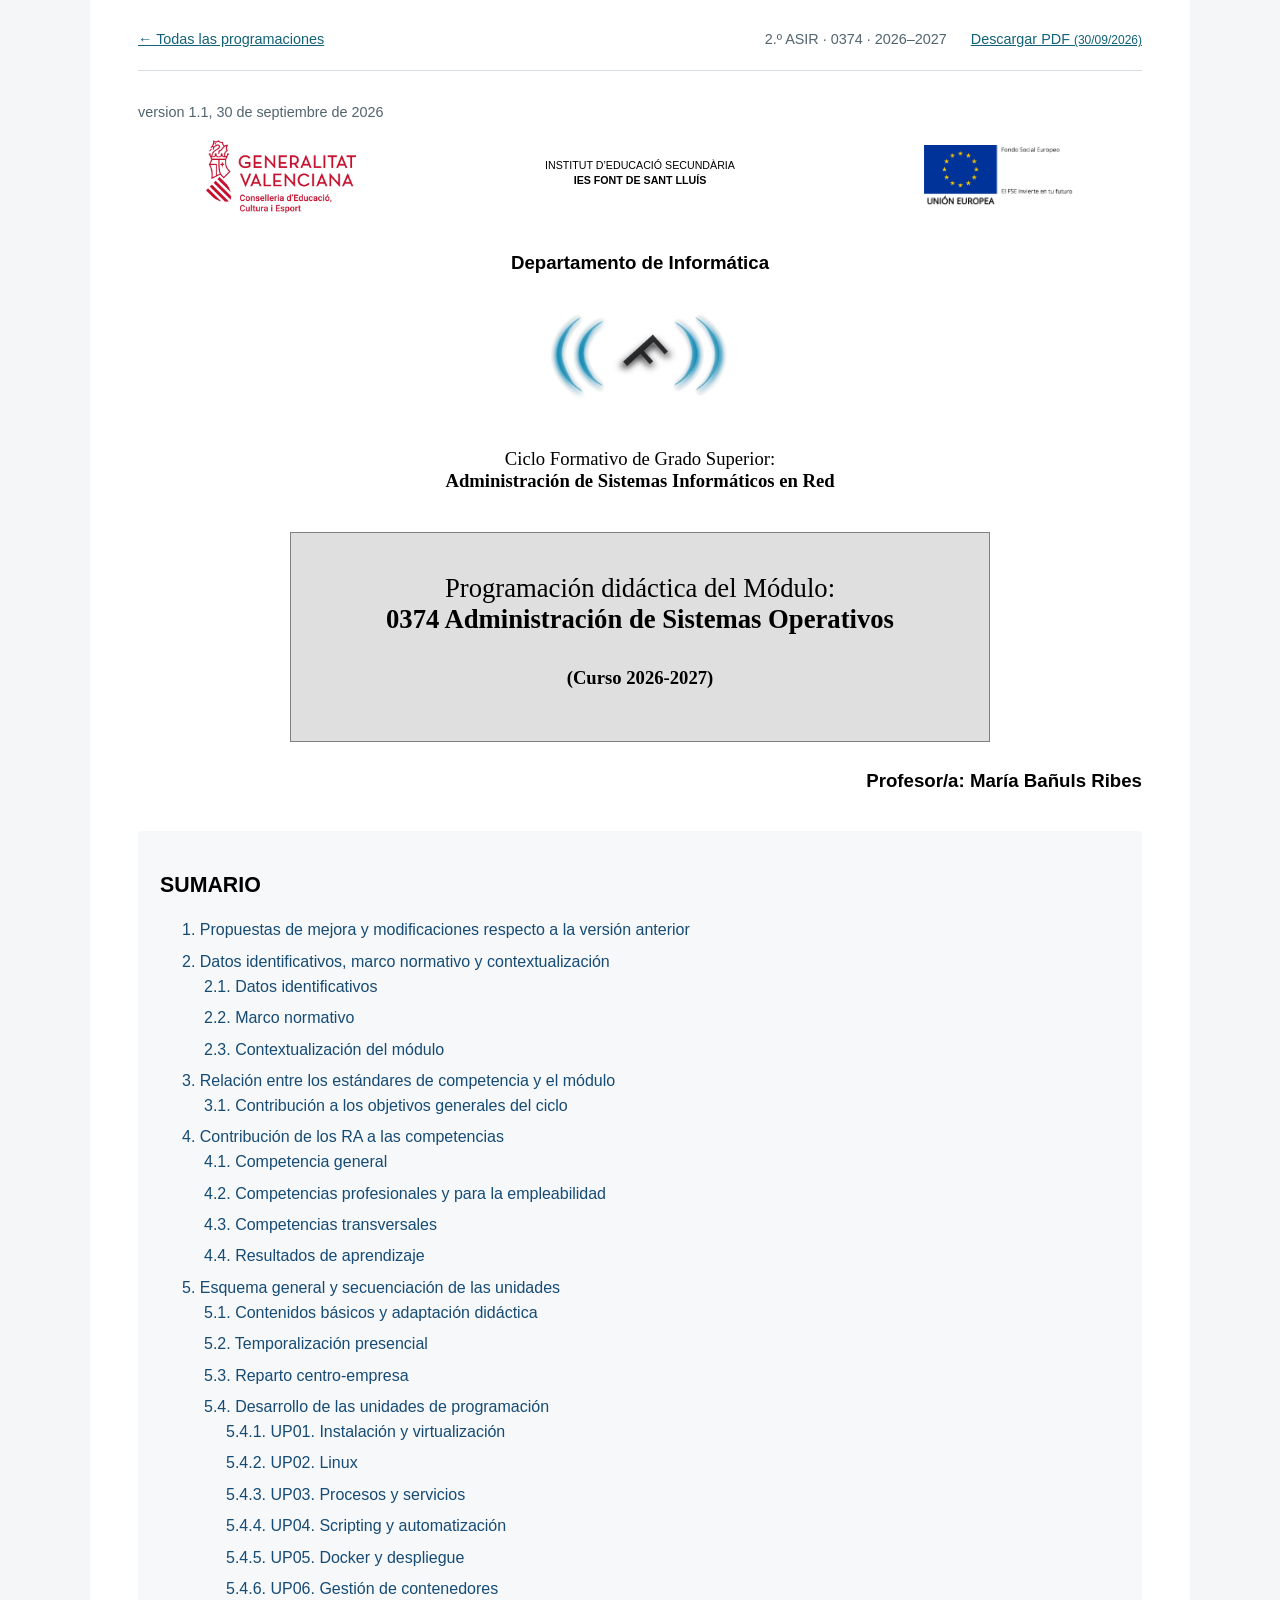
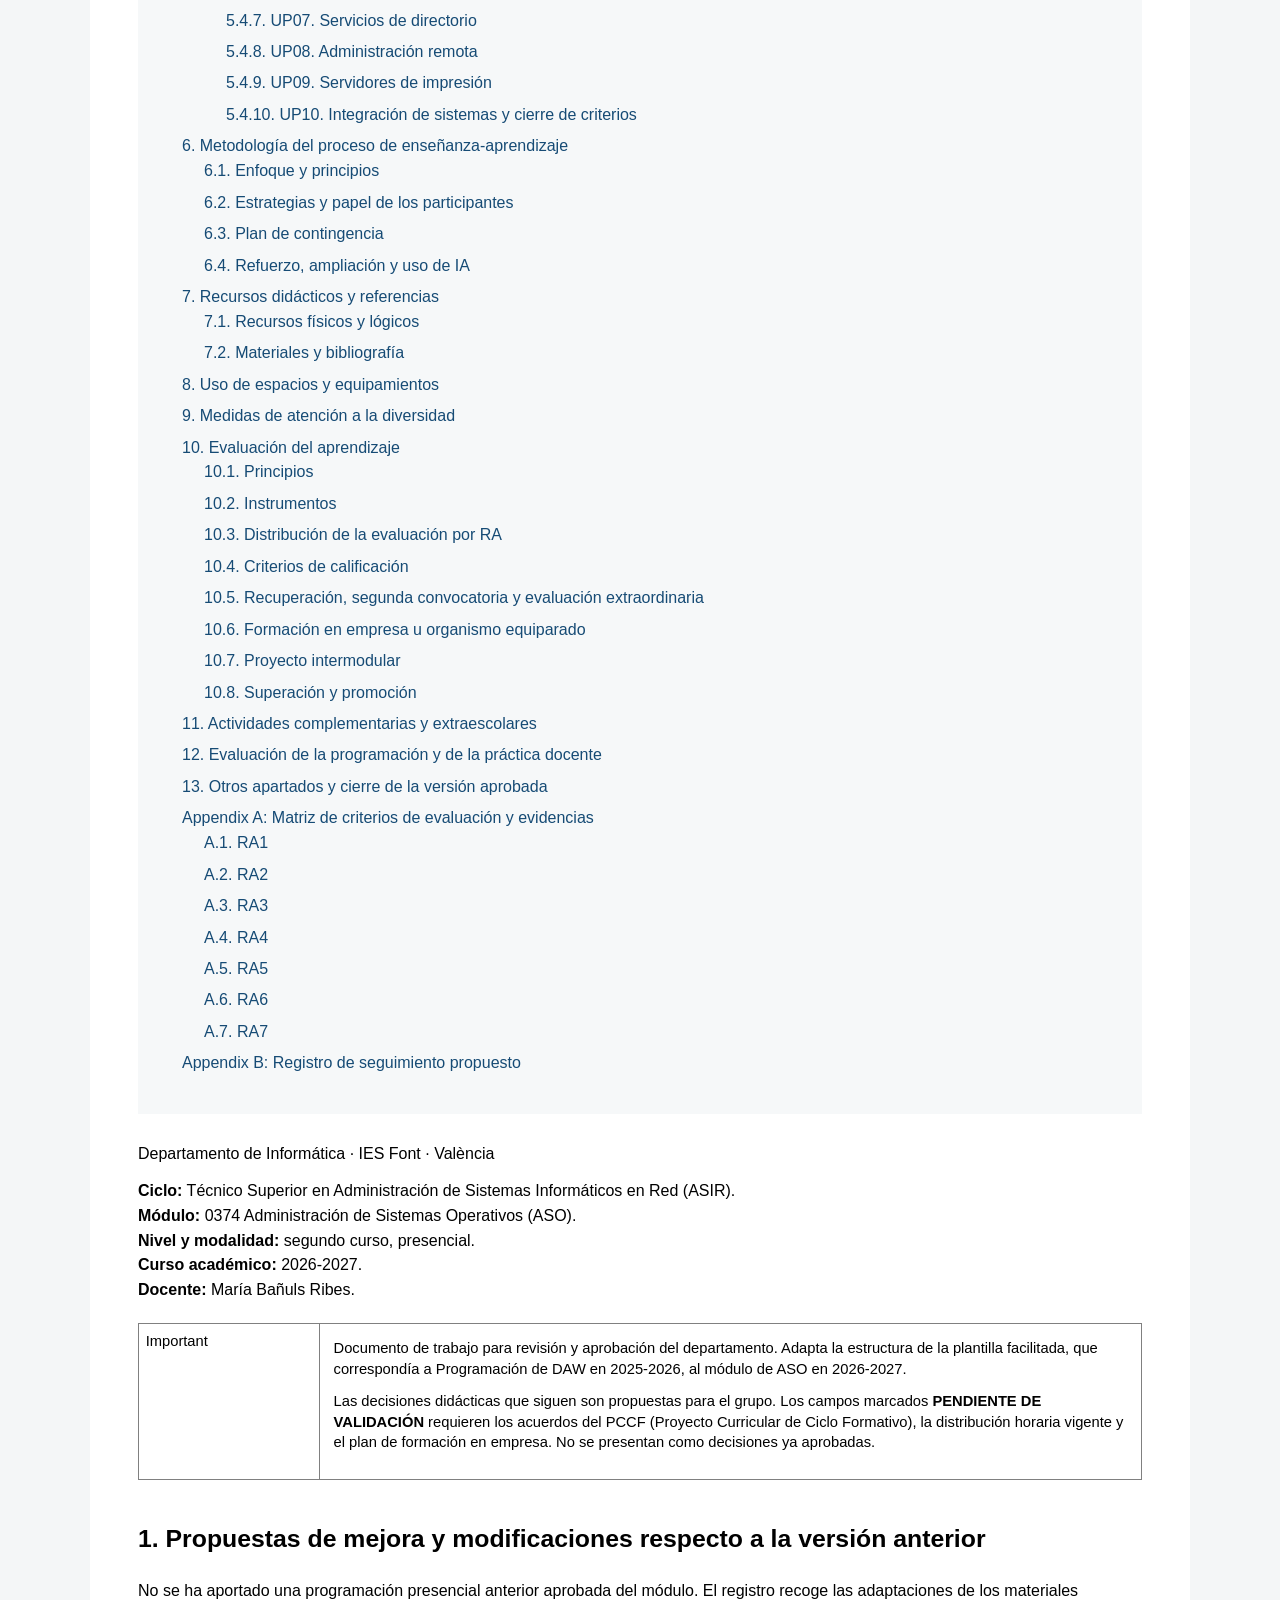
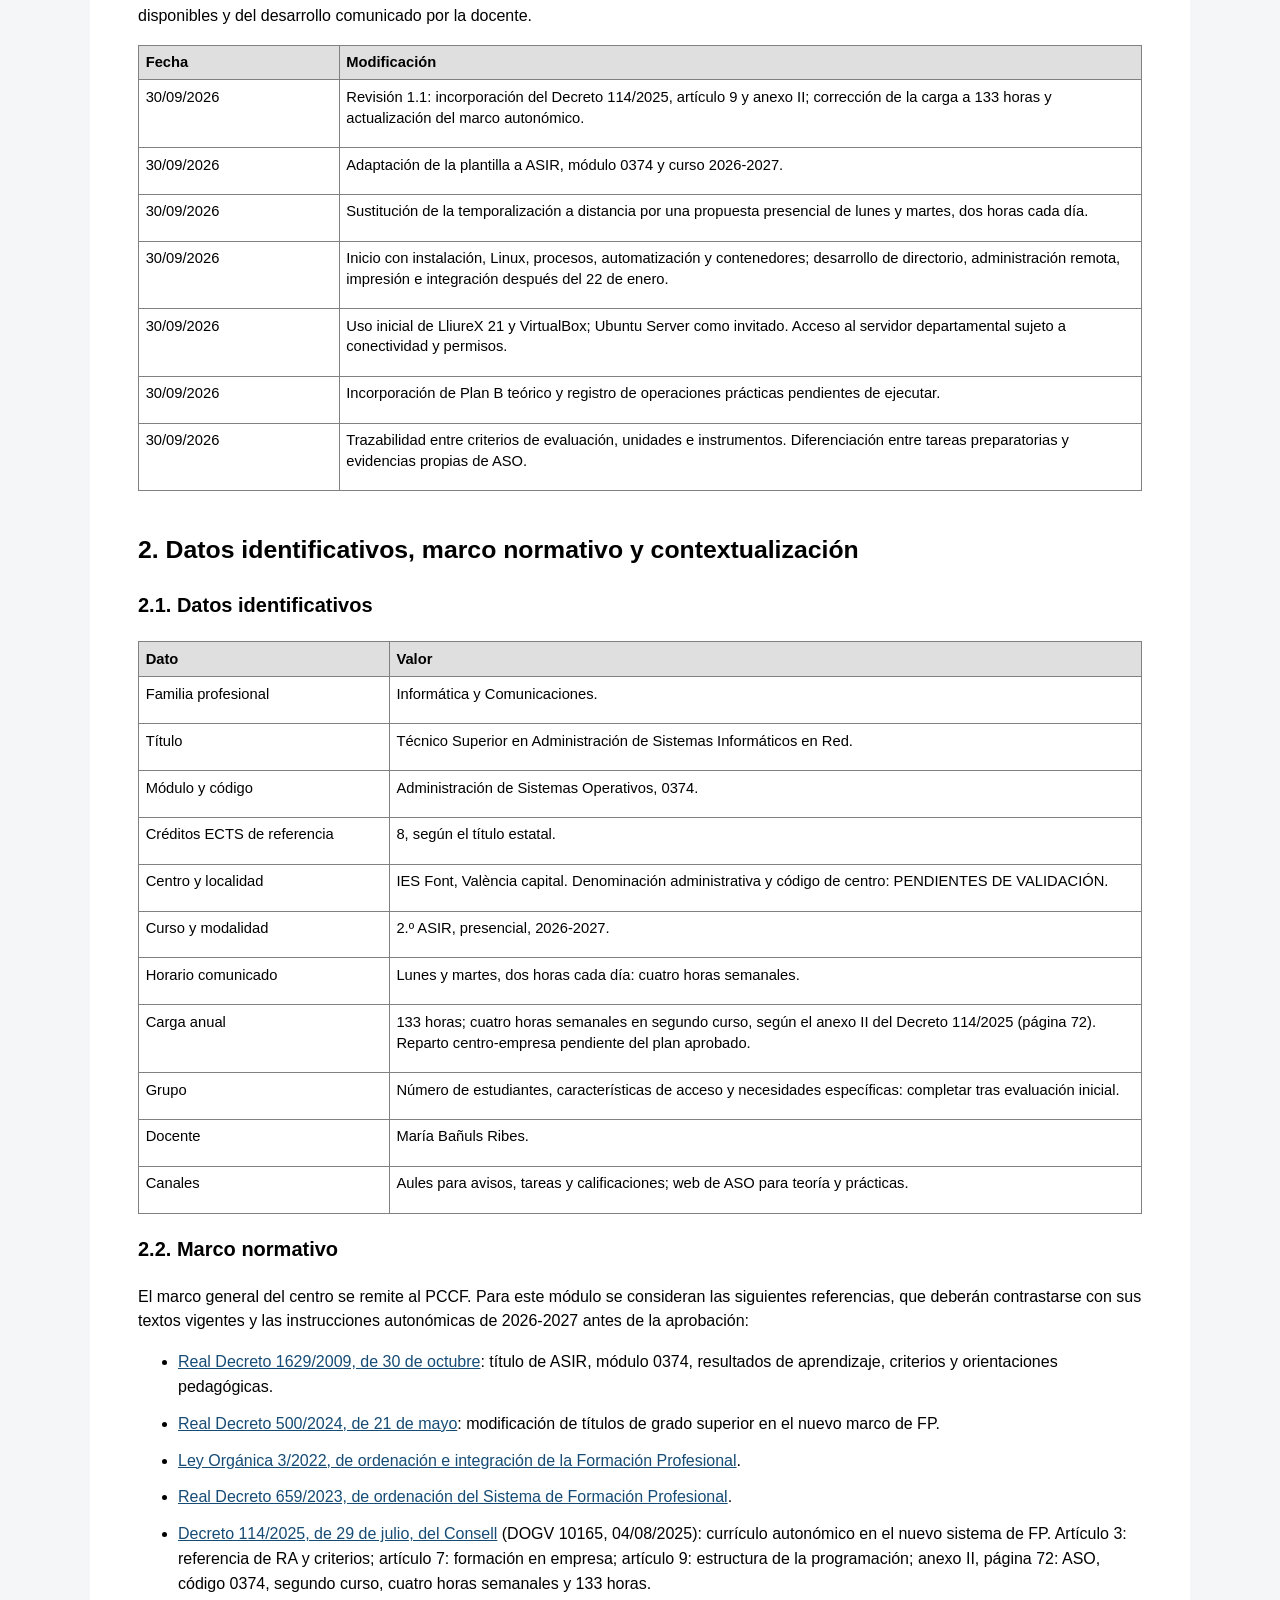
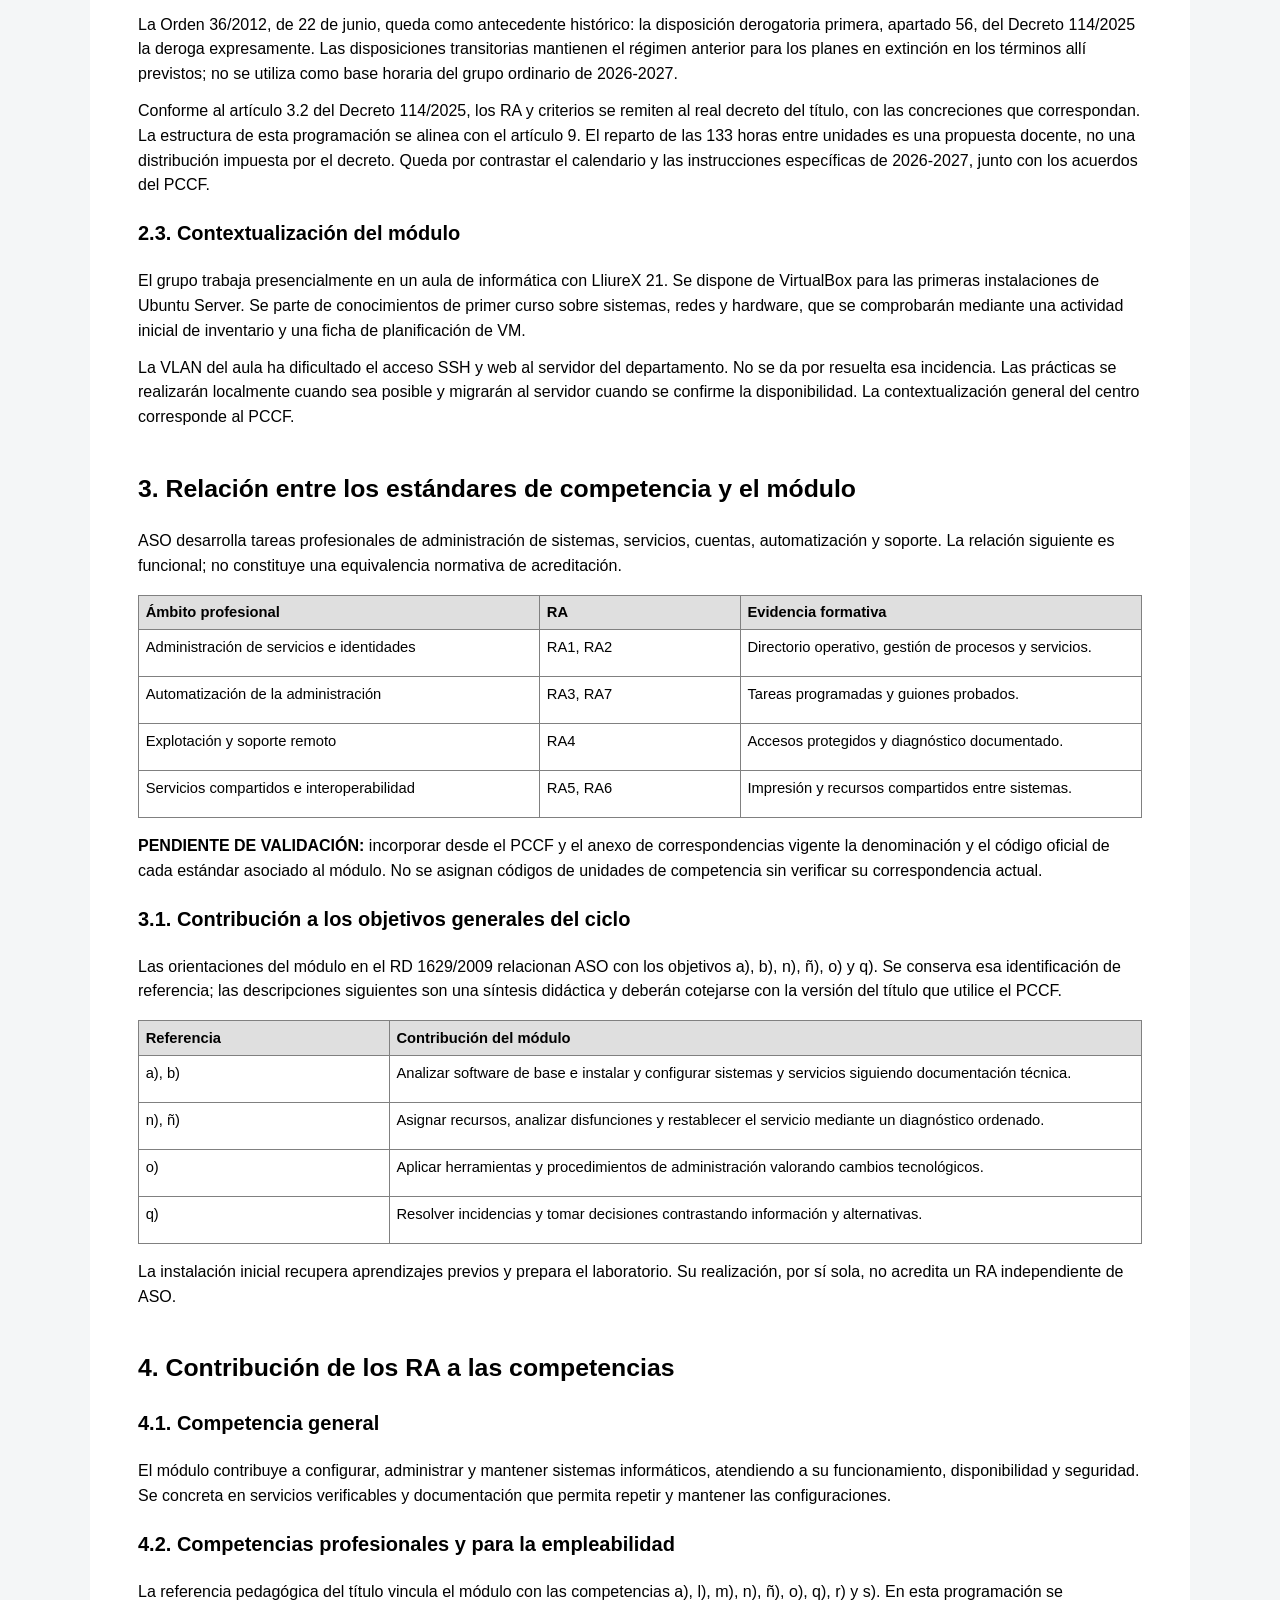
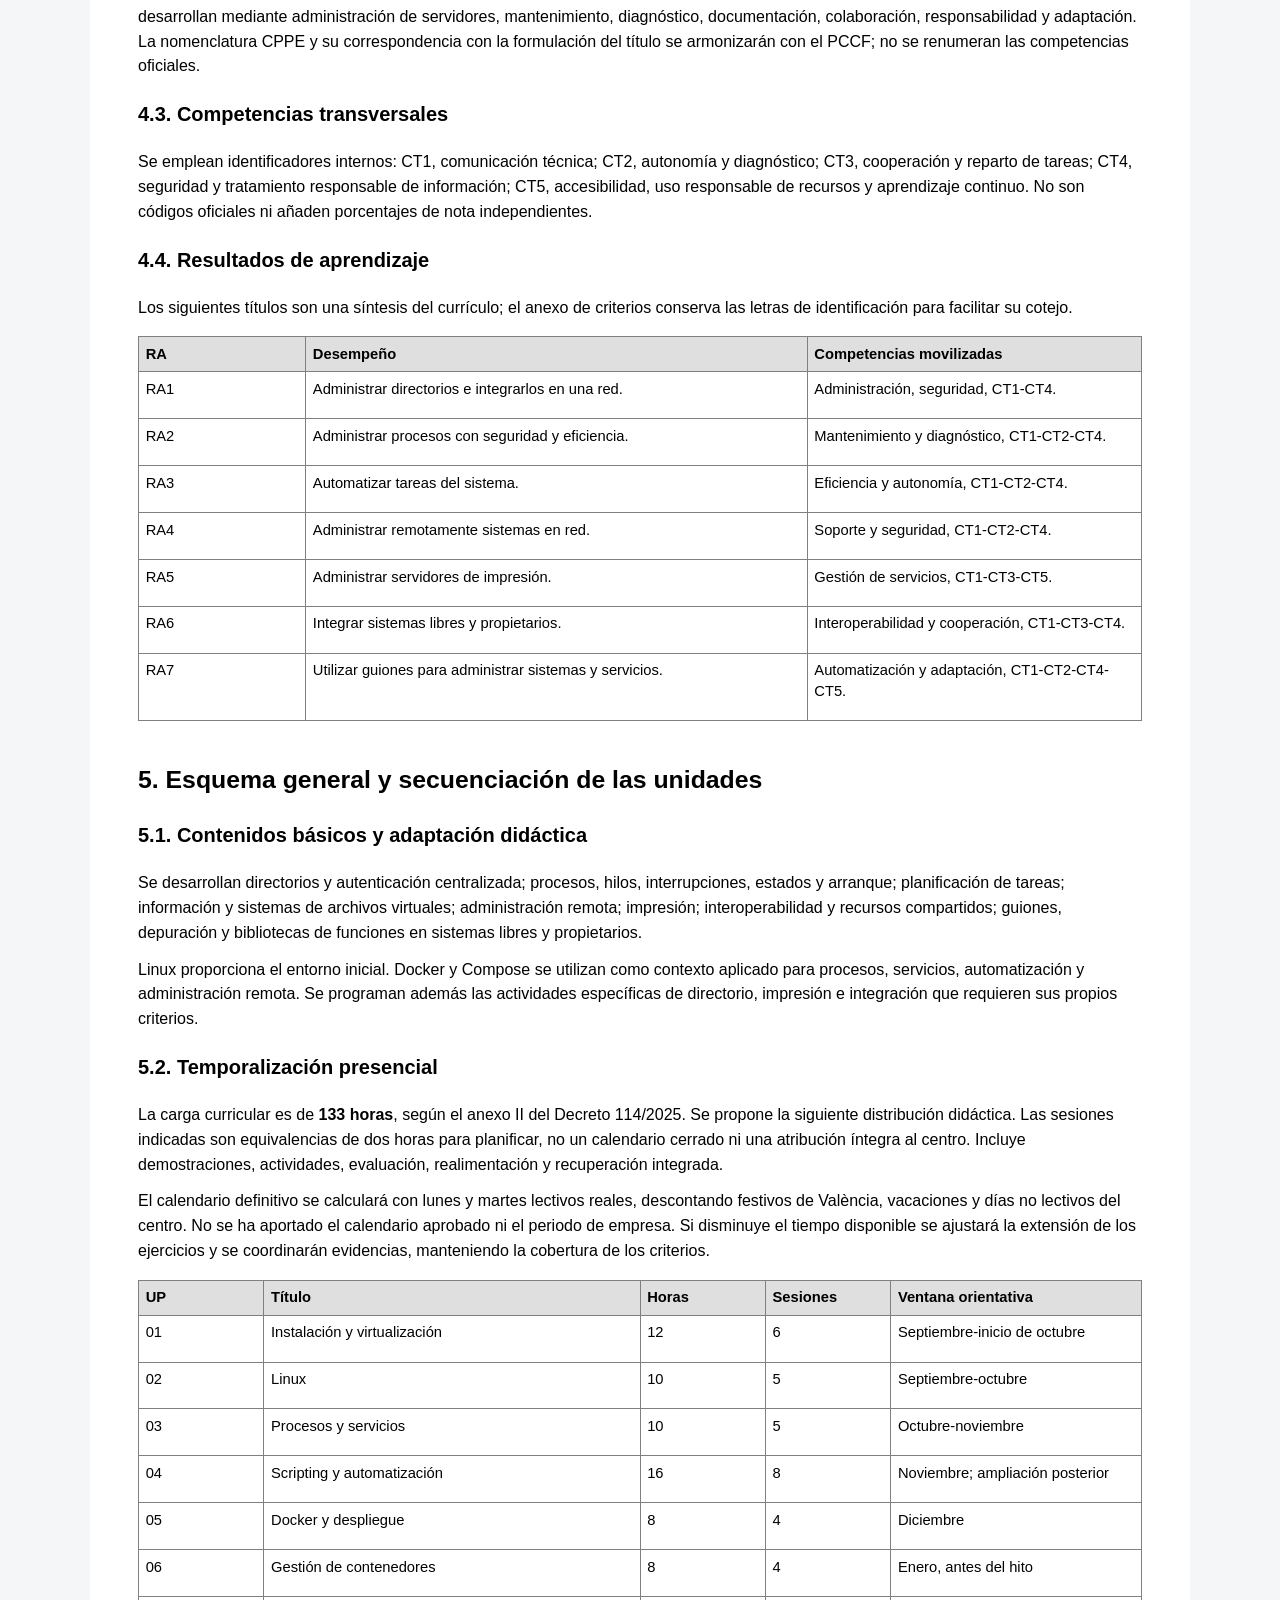
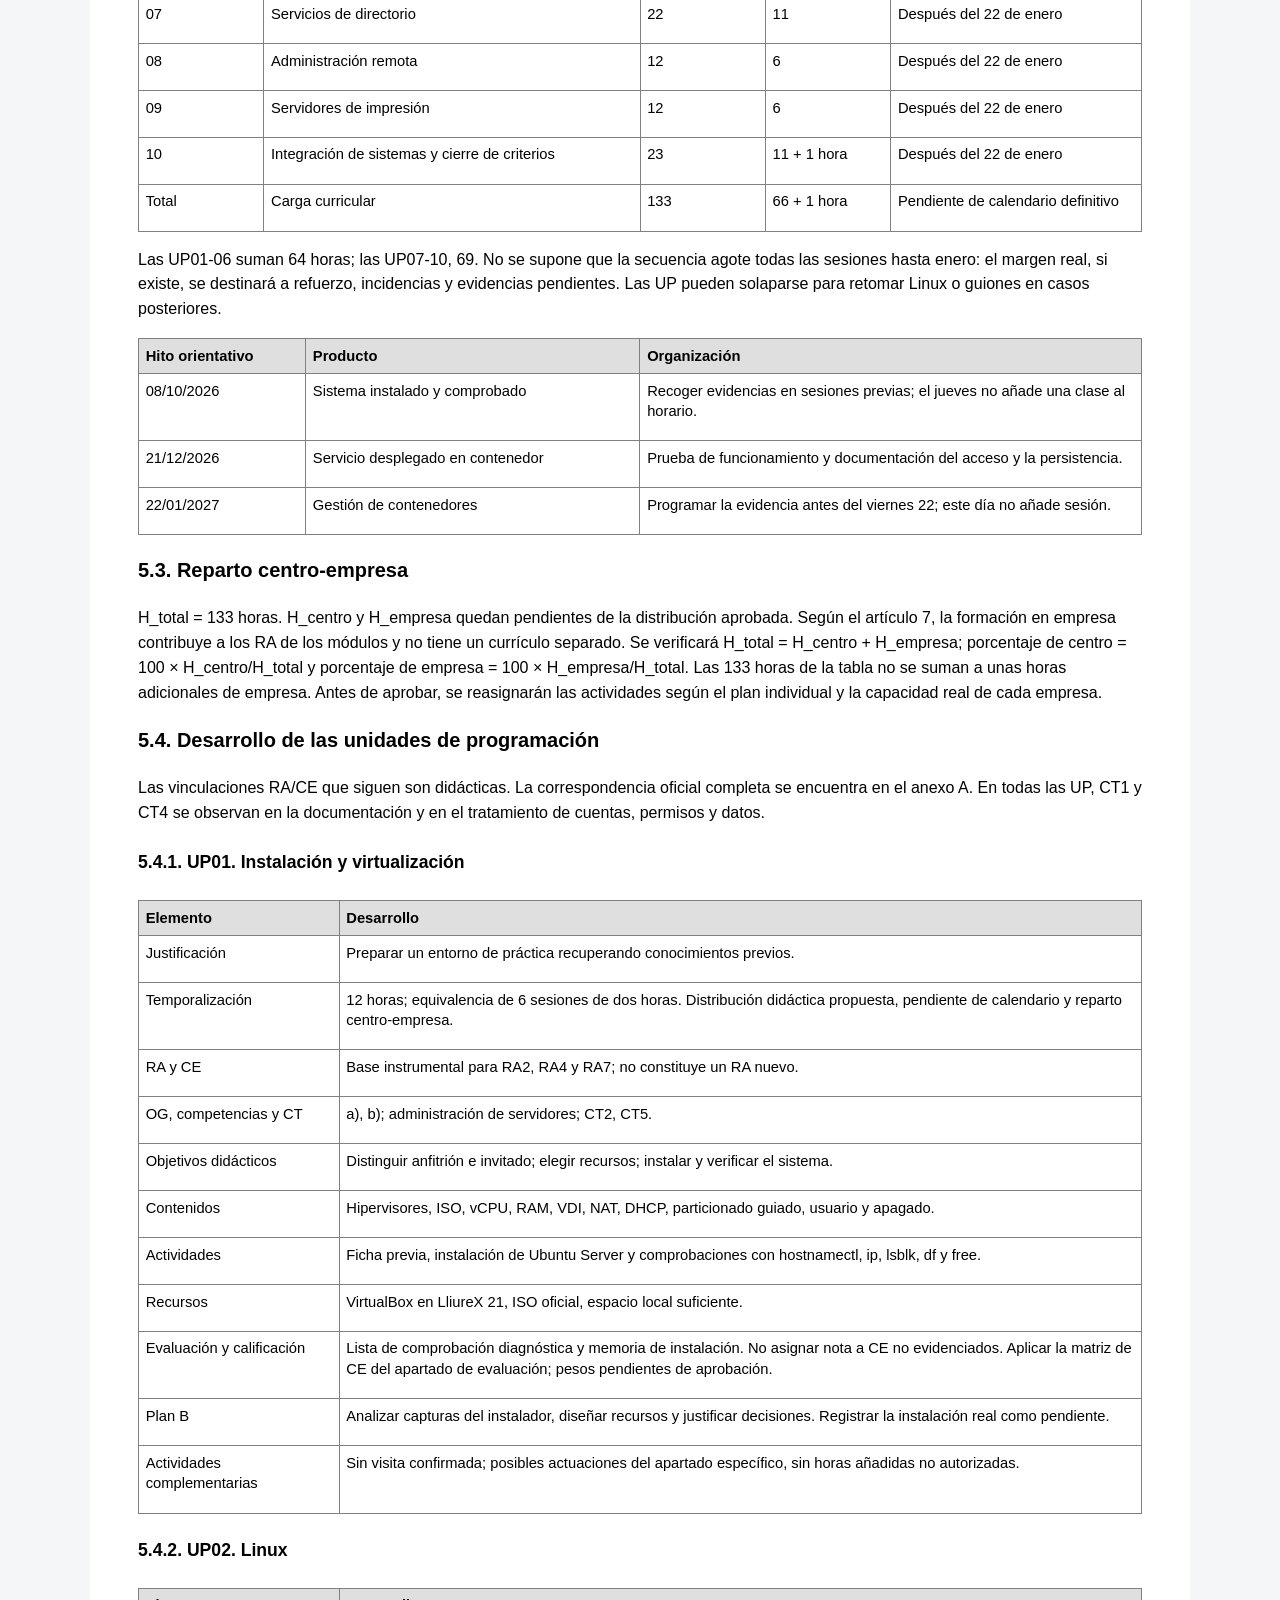
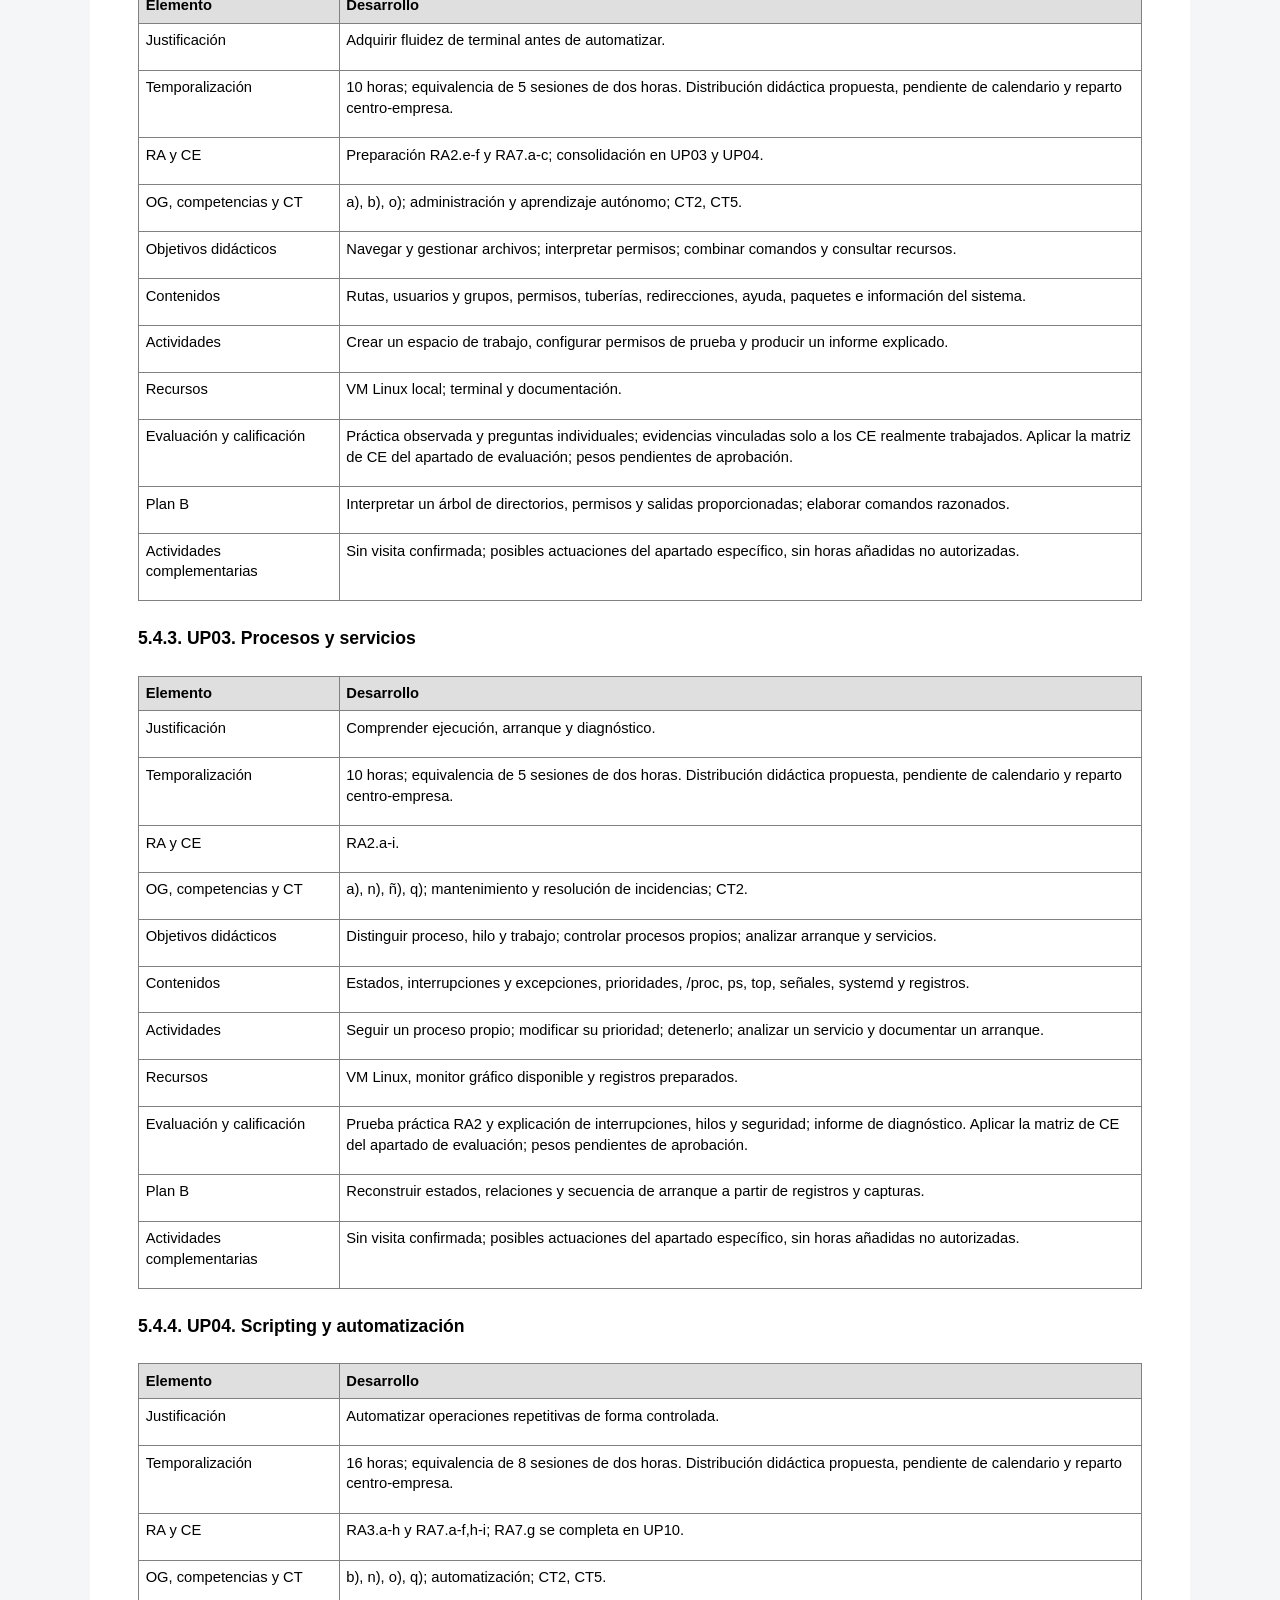
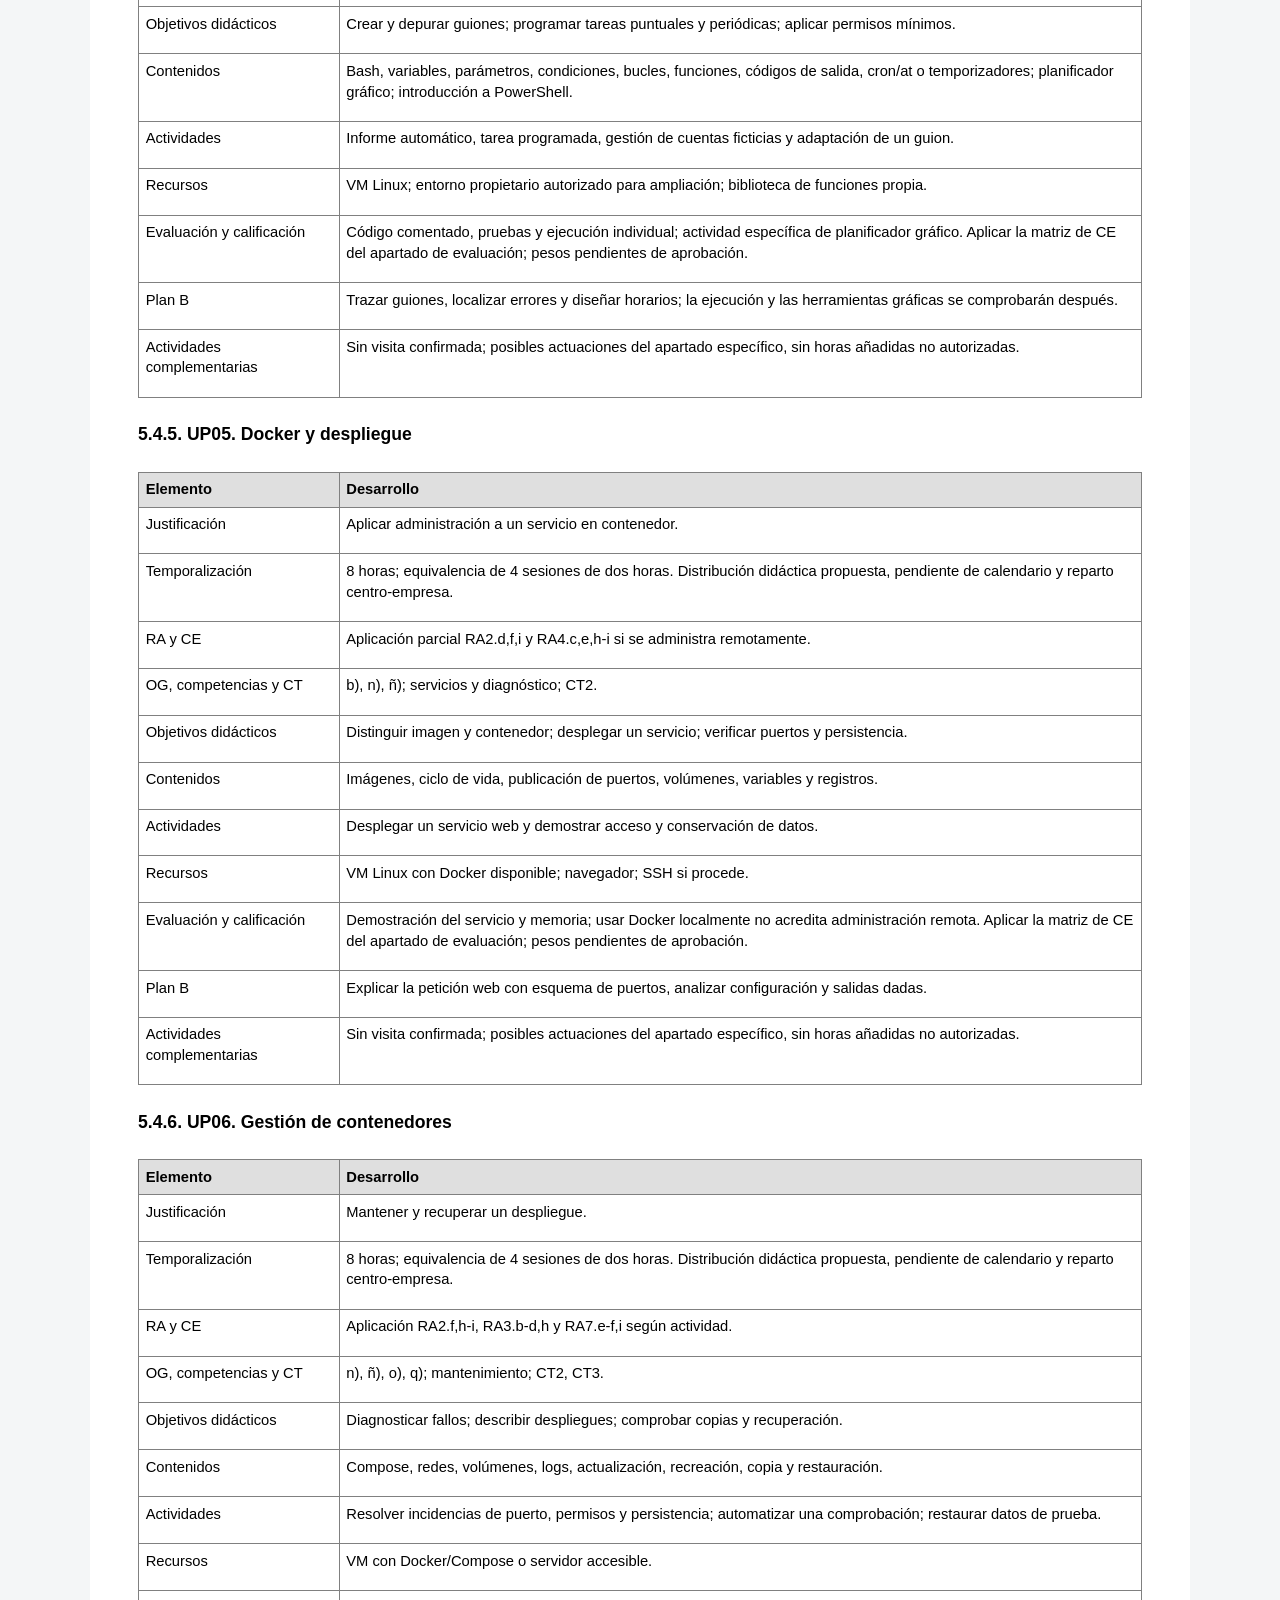
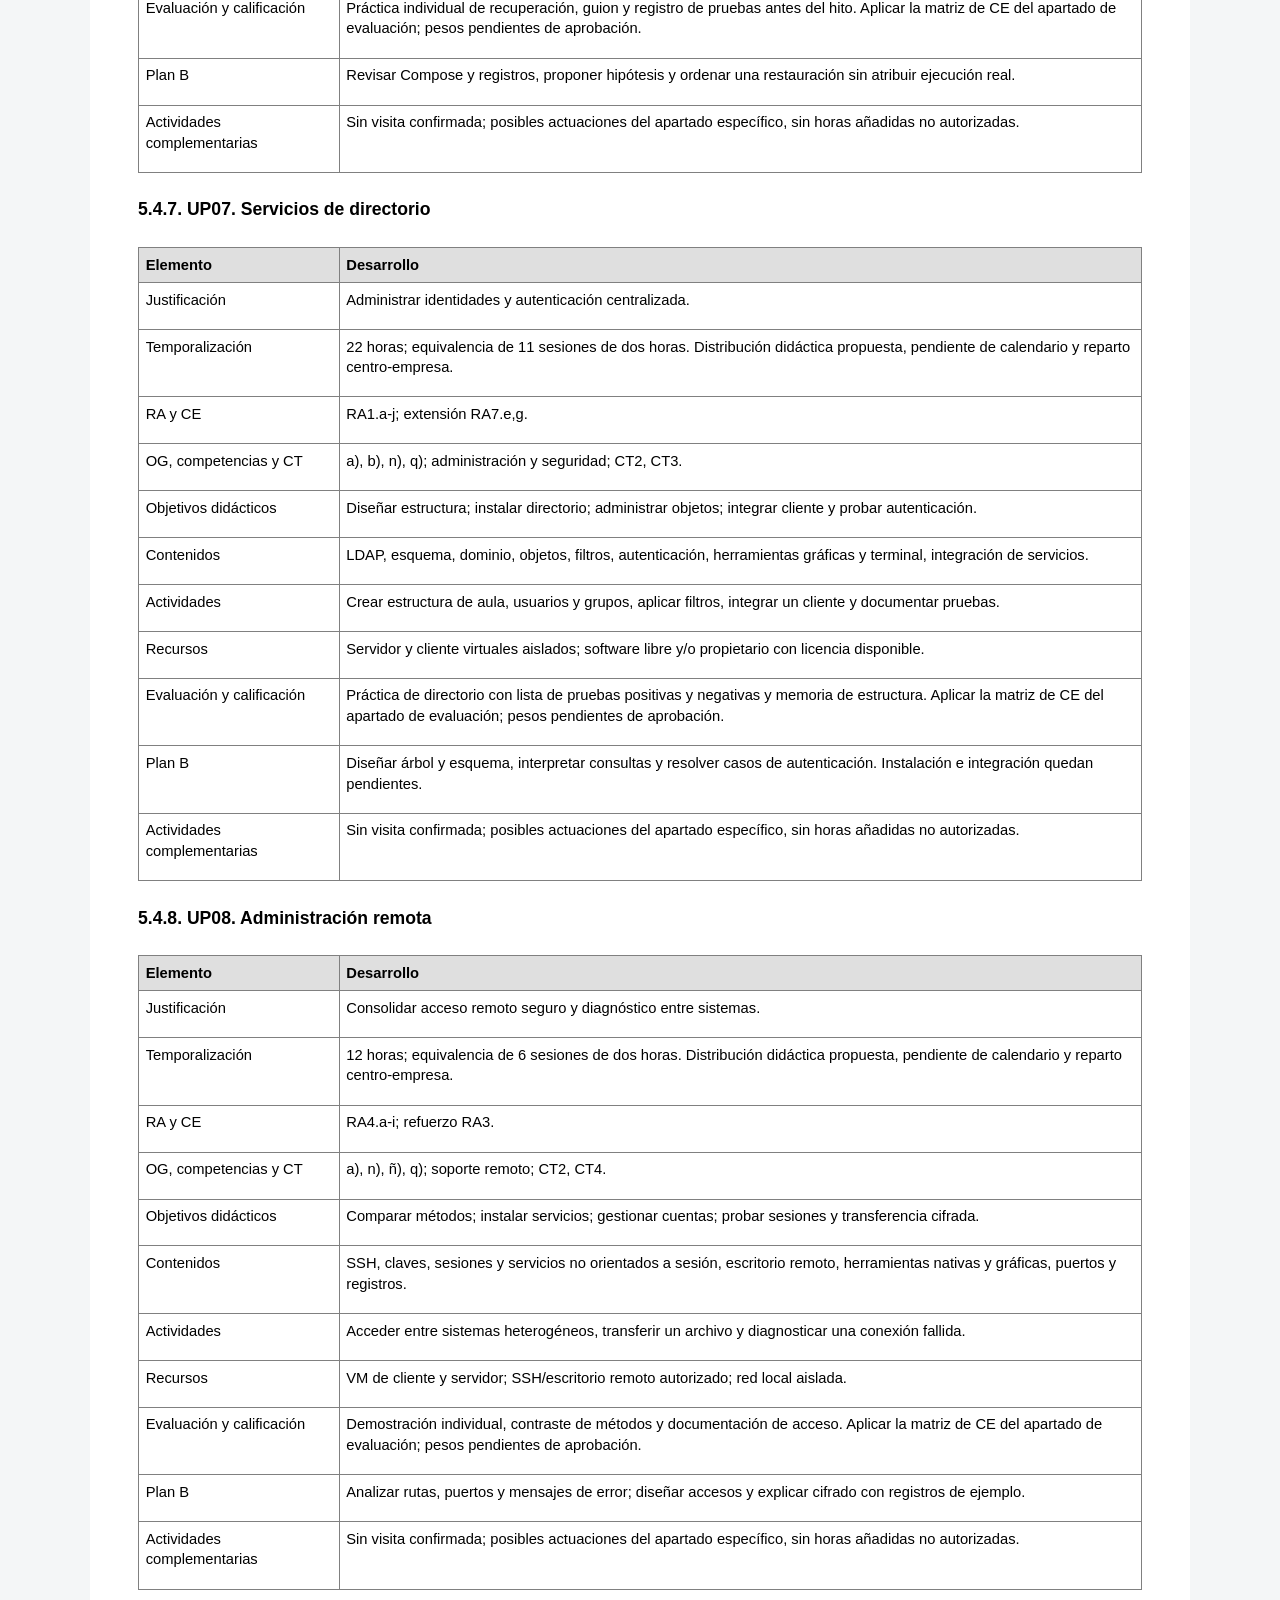
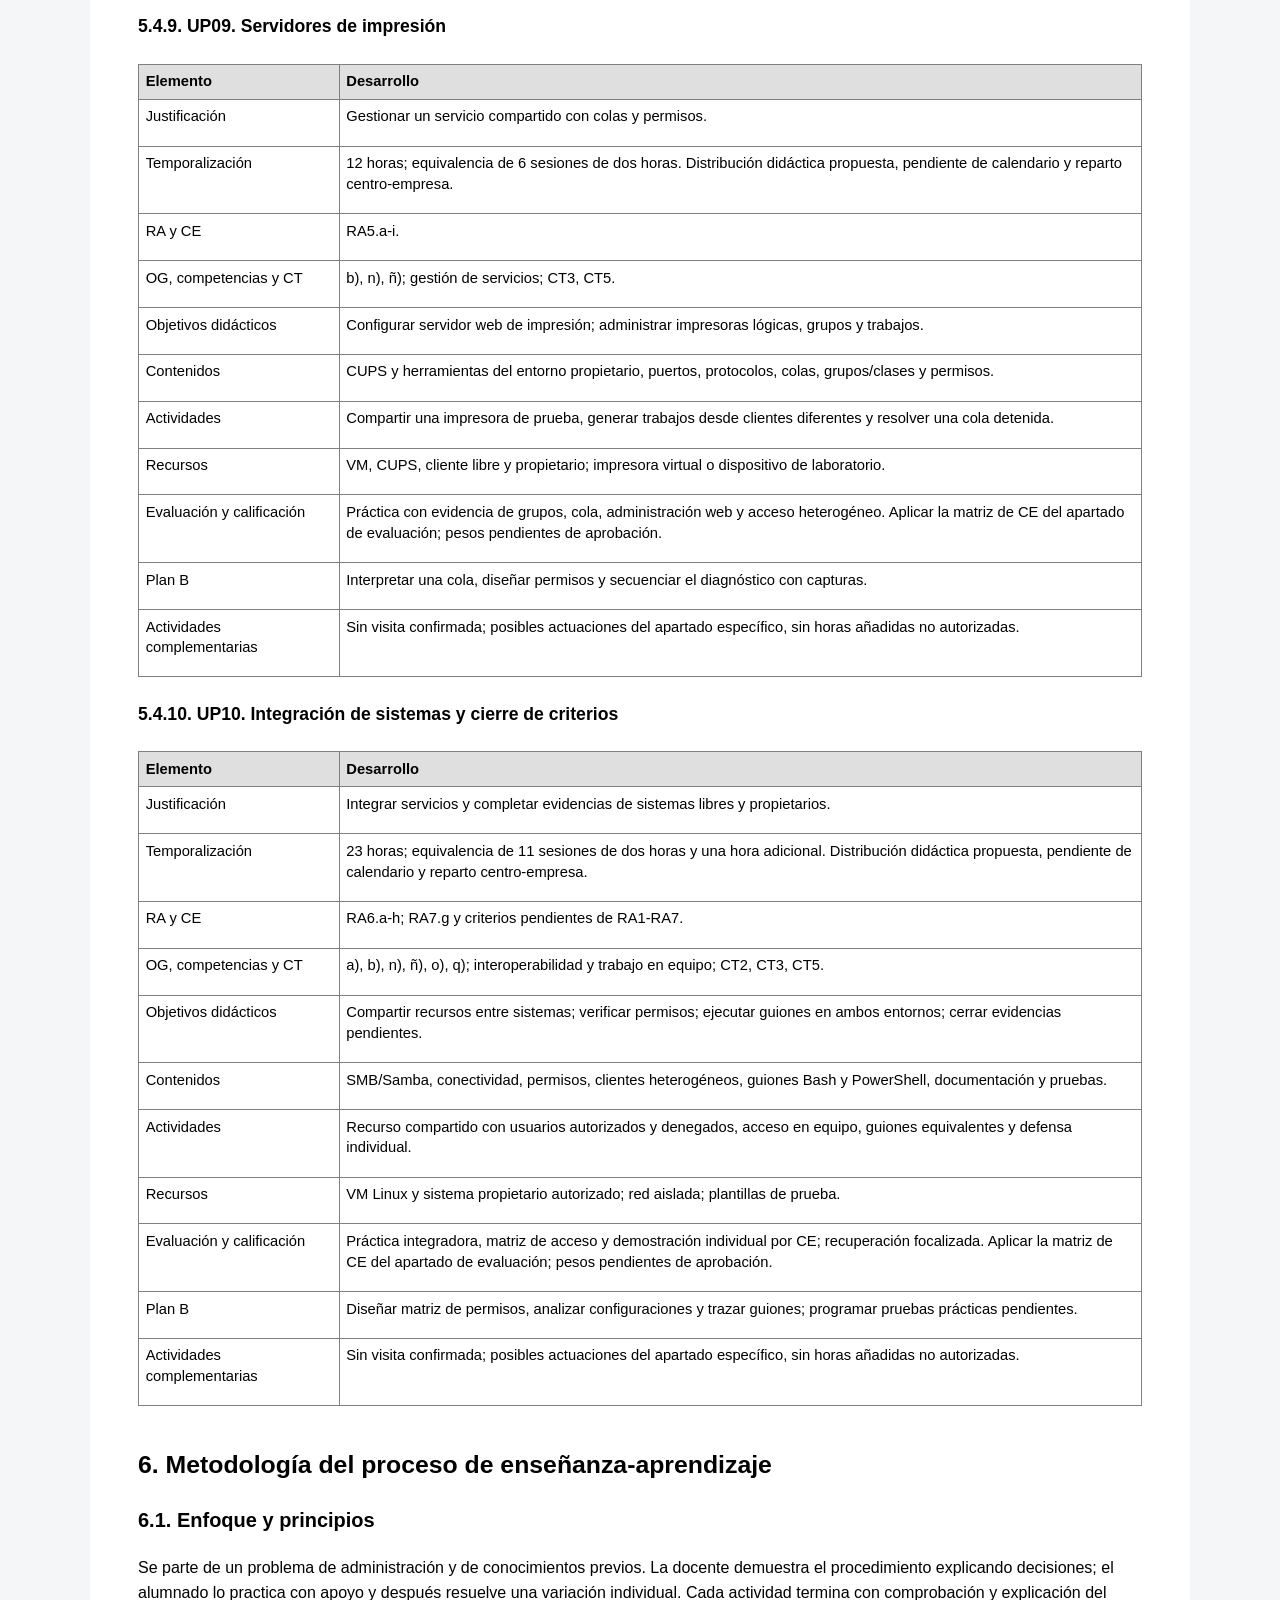
==== commit f0a700a0: "pages2" ====
--- a/docs/aso/index.html
+++ b/docs/aso/index.html
@@ -8,7 +8,7 @@
 <title>Programación didáctica de Administración de Sistemas Operativos</title>
 <link rel="stylesheet" href="../assets/styles/document.css">
 </head>
-
+<body class="article">
 <nav class="site-nav" aria-label="Navegación"><a href="../index.html">← Todas las programaciones</a><span>2.º ASIR · 0374 · 2026–2027</span><a href="../descargas/aso.pdf">Descargar PDF <small>(30/09/2026)</small></a></nav>
 <div id="header">
 <div class="details">
